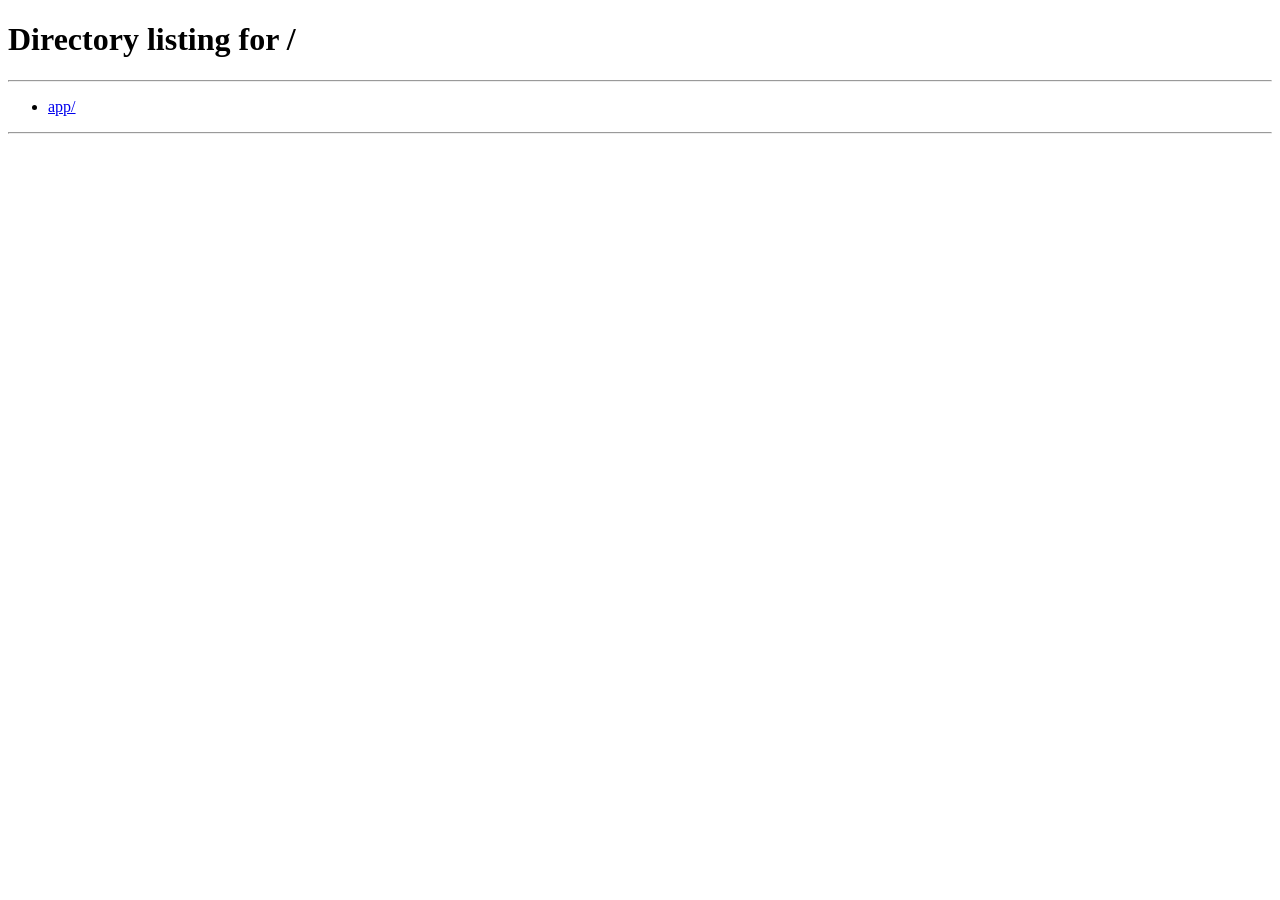
==== app/static/workspace.html @ 83dcb019 "Commit all-start" ====
<!DOCTYPE html>
<html lang="en">
<head>
    <meta charset="utf-8">
    <meta name="viewport" content="width=device-width, initial-scale=1">
    <title>Audiobook Studio — Workspace</title>
    <link rel="stylesheet" href="/static/css/main.css">
    <style>
        .heading-list { list-style: none; max-height: 55vh; overflow-y: auto; }
        .heading-item { padding: 10px 14px; border: var(--border); border-radius: var(--radius-sm); margin-bottom: 4px; cursor: pointer; display: flex; align-items: center; gap: var(--space-md); transition: background 0.1s; }
        .heading-item:hover { background: var(--bg-hover); }
        .heading-item.selected { background: var(--accent-soft); border-color: var(--accent); }
        .heading-item .h-idx { font-family: var(--font-mono); font-size: 0.75rem; color: var(--text-muted); min-width: 28px; }
        .heading-item .h-preview { font-size: 0.8rem; color: var(--text-muted); margin-left: auto; max-width: 300px; white-space: nowrap; overflow: hidden; text-overflow: ellipsis; }
        .symbol-item { display: flex; align-items: center; gap: var(--space-md); padding: 10px 14px; border-bottom: var(--border); }
        .symbol-char { font-size: 1.5rem; min-width: 40px; text-align: center; }
        .pron-context { font-family: var(--font-reading); font-size: 0.95rem; color: var(--text-secondary); line-height: 1.65; margin: var(--space-sm) 0; padding: var(--space-md); background: var(--bg-input); border-radius: var(--radius-sm); }
        .pron-context mark { background: var(--accent-soft); color: var(--accent); padding: 0 2px; border-radius: 2px; }
        .step-section { display: none; }
        .step-section.active { display: block; }

        /* Review layout */
        .review-layout { display: grid; grid-template-columns: 260px 1fr; grid-template-rows: auto 1fr; height: calc(100vh - 60px); }
        .review-nav { grid-row: 1 / -1; border-right: var(--border); overflow-y: auto; background: var(--bg-main); }
        .review-nav-header { padding: var(--space-md); border-bottom: var(--border); }
        .review-toolbar { grid-column: 2; padding: var(--space-sm) var(--space-lg); border-bottom: var(--border); background: var(--bg-main); display: flex; align-items: center; gap: var(--space-md); flex-wrap: wrap; }
        .review-body { grid-column: 2; overflow-y: auto; padding: var(--space-lg); }
        .review-text-panel { max-width: 740px; margin: 0 auto; }

        .chapter-nav-item { padding: 8px 14px; cursor: pointer; font-size: 0.85rem; border-bottom: var(--border); display: flex; justify-content: space-between; align-items: center; }
        .chapter-nav-item:hover { background: var(--bg-hover); }
        .chapter-nav-item.active { background: var(--accent-soft); color: var(--accent); }
        .chapter-nav-item .ch-stats { font-size: 0.72rem; color: var(--text-muted); display: flex; gap: 6px; }
        .filter-btn { padding: 4px 10px; border-radius: 20px; font-size: 0.78rem; background: var(--bg-elevated); border: var(--border); color: var(--text-secondary); cursor: pointer; }
        .filter-btn:hover,.filter-btn.active { background: var(--accent-soft); border-color: var(--accent); color: var(--accent); }

        /* Transport bar */
        .transport-bar { display: flex; align-items: center; gap: var(--space-sm); background: var(--bg-elevated); border: var(--border); border-radius: var(--radius-lg); padding: 6px var(--space-md); }
        .transport-bar .t-btn { background: none; border: none; color: var(--text-secondary); cursor: pointer; font-size: 1rem; padding: 4px 6px; border-radius: var(--radius-sm); }
        .transport-bar .t-btn:hover { color: var(--text-primary); }
        .transport-bar .t-btn.play-main { font-size: 1.3rem; color: var(--accent); }
        .transport-bar .t-seek { flex: 1; height: 28px; background: var(--bg-input); border-radius: var(--radius-sm); position: relative; cursor: pointer; overflow: hidden; min-width: 120px; }
        .transport-bar .t-seek .t-fill { position: absolute; top: 0; left: 0; height: 100%; background: var(--accent-soft); border-right: 2px solid var(--accent); transition: width 0.08s linear; pointer-events: none; }
        .transport-bar .t-time { font-family: var(--font-mono); font-size: 0.78rem; color: var(--text-muted); min-width: 42px; text-align: center; }
        .transport-bar .t-chunk-id { font-family: var(--font-mono); font-size: 0.72rem; color: var(--text-muted); min-width: 100px; text-align: center; }

        /* Review chunk blocks */
        .review-chunk-block { padding: var(--space-md) 0; border-bottom: 1px solid var(--bg-elevated); position: relative; cursor: pointer; border-radius: var(--radius-sm); transition: background 0.1s; }
        .review-chunk-block:hover { background: var(--bg-card); }
        .review-chunk-block.playing { background: var(--accent-soft); }
        .review-chunk-block .chunk-id-label { font-family: var(--font-mono); font-size: 0.7rem; color: var(--text-faint); position: absolute; right: 0; top: var(--space-sm); }
        .scene-break-marker { text-align: center; color: var(--text-faint); padding: var(--space-sm) 0; font-size: 0.8rem; letter-spacing: 0.3em; }

        /* Tagging */
        .tag-chat-box { max-height: 200px; overflow-y: auto; border: var(--border); border-radius: var(--radius-md); padding: var(--space-md); background: var(--bg-input); margin: var(--space-md) 0; }
        .tag-chat-msg { margin-bottom: var(--space-sm); font-size: 0.88rem; }
        .tag-chat-msg.user { color: var(--accent); }
        .tag-chat-msg.system { color: var(--text-secondary); }
        .tag-diff { display: grid; grid-template-columns: 1fr 1fr; gap: var(--space-md); margin: var(--space-md) 0; }
        .tag-diff-col { padding: var(--space-md); background: var(--bg-input); border-radius: var(--radius-sm); font-family: var(--font-reading); font-size: 0.9rem; line-height: 1.6; white-space: pre-wrap; }
        .tag-diff-col h4 { font-family: var(--font-body); font-size: 0.78rem; text-transform: uppercase; letter-spacing: 0.06em; color: var(--text-muted); margin-bottom: var(--space-sm); }

        /* Flag modal */
        .flag-option { display: inline-block; padding: 6px 14px; border-radius: 20px; border: var(--border); background: var(--bg-elevated); cursor: pointer; font-size: 0.85rem; color: var(--text-secondary); margin: 3px; }
        .flag-option:hover,.flag-option.selected { border-color: var(--accent); color: var(--accent); background: var(--accent-soft); }

        /* Thin horizontal scrollbar for Scan Words context cell */
        .word-context {
            scrollbar-width: thin; /* Firefox */
            scrollbar-color: rgba(0,0,0,0.18) transparent;
        }
        .word-context::-webkit-scrollbar {
            height: 6px;
        }
        .word-context::-webkit-scrollbar-thumb {
            background: rgba(0,0,0,0.18);
            border-radius: 3px;
        }
        .word-context::-webkit-scrollbar-track {
            background: transparent;
        }
    </style>
</head>
<body>
<div class="app-shell">
    <header class="app-header">
        <a href="/" class="logo">Audiobook <span>Studio</span></a>
        <div class="flex items-center gap-md">
            <span id="project-title" class="text-muted"></span>
            <a href="/" class="btn btn-ghost btn-small">← Projects</a>
            <button class="btn btn-ghost btn-small" onclick="openSettings()">⚙ Settings</button>
        </div>
    </header>
    <div class="app-body">
        <nav class="sidebar" id="main-sidebar">
            <p class="text-faint" style="font-size:0.75rem;margin-bottom:var(--space-md);text-transform:uppercase;letter-spacing:0.08em;">Pipeline Steps</p>
            <ul class="step-nav" id="step-nav">
                <li data-step="upload" onclick="goStep('upload')"><span class="step-dot"></span>Upload Manuscript</li>
                <li data-step="range" onclick="goStep('range')"><span class="step-dot"></span>Select Range</li>
                <li data-step="symbols" onclick="goStep('symbols')"><span class="step-dot"></span>Review Symbols</li>
                <li data-step="clean_chunk" onclick="goStep('clean_chunk')"><span class="step-dot"></span>Clean & Chunk</li>
                <li data-step="words" onclick="goStep('words')"><span class="step-dot"></span>Scan Words</li>
                <li data-step="pronunciation" onclick="goStep('pronunciation')"><span class="step-dot"></span>Pronunciation</li>
                <li data-step="tagging" onclick="goStep('tagging')"><span class="step-dot"></span>Emotion Tags</li>
                <li data-step="generate" onclick="goStep('generate')"><span class="step-dot"></span>Generate Audio</li>
                <li data-step="qa" onclick="goStep('qa')"><span class="step-dot"></span>QA Check</li>
                <li data-step="review" onclick="goStep('review')"><span class="step-dot"></span>Review & Fix</li>
                <li data-step="export" onclick="goStep('export')"><span class="step-dot"></span>Export</li>
            </ul>
        </nav>
        <div class="main-content" id="main-content">
            <section class="step-section" id="step-upload"><div class="center-content"><h2>Upload Manuscript</h2><p class="text-muted mt-sm mb-lg">Upload your .docx manuscript file.</p><div class="card" style="text-align:center;padding:var(--space-2xl);"><div id="upload-area" style="cursor:pointer" ondragover="event.preventDefault()" ondrop="handleDrop(event)" onclick="document.getElementById('file-input').click()"><p style="font-size:1.1rem;color:var(--text-secondary);">Drop your manuscript here or click to browse</p><p class="text-faint mt-sm" style="font-size:0.85rem;">Supports .docx files</p></div><input type="file" id="file-input" accept=".docx" style="display:none" onchange="uploadFile(this.files[0])"><div id="upload-status" class="mt-md"></div></div></div></section>

            <section class="step-section" id="step-range"><div class="center-content"><h2>Select Manuscript Range</h2><p class="text-muted mt-sm mb-lg">Choose where the narrated text starts and ends.</p><div class="flex gap-md mb-md"><div style="flex:1"><label class="text-faint" style="font-size:0.8rem;">Start</label><div id="range-start-label" class="mono" style="color:var(--accent);">—</div></div><div style="flex:1"><label class="text-faint" style="font-size:0.8rem;">End</label><div id="range-end-label" class="mono" style="color:var(--accent);">—</div></div></div><div class="card" style="padding:0;"><ul class="heading-list" id="heading-list"></ul></div><div class="mt-md flex justify-between"><p class="text-faint" style="font-size:0.8rem;">Click to set start, click again to set end.</p><button class="btn btn-primary" id="extract-btn" onclick="extractChapters()" disabled>Extract Chapters</button></div></div></section>

            <section class="step-section" id="step-symbols"><div class="center-content"><h2>Review Symbols</h2><p class="text-muted mt-sm mb-lg">Mark which symbols are scene breaks.</p><div class="card" style="padding:0;" id="symbol-list"></div><div class="mt-md flex justify-between"><button class="btn btn-secondary" onclick="goStep('clean_chunk')">Skip</button><button class="btn btn-primary" onclick="saveSymbols()">Confirm & Continue</button></div></div></section>

            <section class="step-section" id="step-clean_chunk"><div class="center-content"><h2>Clean & Chunk Text</h2><p class="text-muted mt-sm mb-lg">Normalize text and split into TTS-friendly chunks.</p><div class="card"><div class="form-group"><label>Max words per chunk</label><input type="number" id="max-words" value="150" min="50" max="500"></div><div class="form-group"><label>Min words per chunk</label><input type="number" id="min-words" value="30" min="10" max="100"></div><button class="btn btn-primary mt-md" onclick="cleanAndChunk()">Clean & Chunk</button><div id="chunk-status" class="mt-md"></div></div></div></section>

            <section class="step-section" id="step-words"><div class="center-content"><h2>Non-Standard Words</h2><p class="text-muted mt-sm mb-lg">Words not in the English dictionary.</p><div id="word-scan-status" class="mb-md"></div><div class="card" style="padding:0;max-height:55vh;overflow-y:auto;"><table class="data-table"><thead><tr><th>Word</th><th>Count</th><th>Context</th><th></th></tr></thead><tbody id="word-tbody"></tbody></table></div><div class="mt-lg"><h3>Add Standard Word Override</h3><p class="text-muted mt-sm mb-md" style="font-size:0.85rem;">Force a standard word to be pronounced differently.</p><div class="flex gap-sm"><input type="text" id="std-word" placeholder="Word" style="max-width:180px;"><input type="text" id="std-phonetic" placeholder="Pronunciation" style="max-width:180px;"><button class="btn btn-secondary" onclick="addStdOverride()">Add</button></div></div><div class="mt-lg flex justify-between"><div></div><button class="btn btn-primary" onclick="goStep('pronunciation')">Continue →</button></div></div></section>

            <section class="step-section" id="step-pronunciation"><div class="center-content"><h2>Pronunciation Testing</h2><p class="text-muted mt-sm mb-lg">Listen to each word in context, adjust spelling until it sounds right.</p><div id="pron-summary" class="mb-md"></div><div id="pron-progress" class="mb-md"></div><div id="pron-card-area"></div><div class="mt-md"><button class="btn btn-ghost btn-small" onclick="togglePronDict()">📖 View / Edit Full Dictionary</button></div><div id="pron-dict-view" class="hidden mt-md"></div><div class="mt-lg flex justify-between"><button class="btn btn-secondary" onclick="skipAllPron()">Skip Remaining</button><button class="btn btn-primary" onclick="goStep('tagging')">Continue →</button></div></div></section>

            <section class="step-section" id="step-tagging"><div class="center-content"><h2>Emotion Tags</h2><p class="text-muted mt-sm mb-lg">Insert expression tags via LLM.</p><div id="tagging-content"></div></div></section>

            <section class="step-section" id="step-generate"><div class="center-content"><h2>Generate Audio</h2><p class="text-muted mt-sm mb-lg">Generate TTS audio for all chunks.</p><div class="card"><div class="form-group"><label>Voice</label><select id="gen-voice"></select></div><div class="form-group"><label>Max retries</label><input type="number" id="gen-retries" value="3" min="1" max="10"></div><div class="flex gap-sm" style="margin-top:8px;margin-bottom:8px;"><button class="btn btn-primary" id="gen-start-btn" onclick="startGen()">Start</button><button class="btn btn-ghost" id="gen-pause-btn" onclick="pauseGen('generate')">Pause</button><button class="btn btn-ghost" id="gen-resume-btn" onclick="resumeGen('generate')">Continue</button><button class="btn btn-ghost" id="gen-stop-btn" onclick="stopGen('generate')">Stop</button></div><div style="border-top:var(--border);padding-top:10px;margin-top:8px;"><h4 style="margin:6px 0 8px 0">Quick Test</h4><div class="form-group"><label>Sample size</label><input type="number" id="gen-test-sample" value="5" min="1" max="200"></div><div class="form-group"><label>Max cycles</label><input type="number" id="gen-test-cycles" value="3" min="1" max="10"></div><div class="flex gap-sm"><button class="btn btn-secondary" onclick="startGenTest()">Run Test</button><div id="gen-test-progress" style="margin-left:8px"></div></div></div><div id="gen-progress" class="mt-md"></div></div></div></section>

            <section class="step-section" id="step-qa"><div class="center-content"><h2>Quality Check</h2><p class="text-muted mt-sm mb-lg">This step transcribes generated audio and computes a word-level similarity score against the original text. Chunks scoring below the threshold are marked as failures for review; adjust the threshold to control strictness.</p><div class="card"><div class="form-group"><label>Similarity threshold</label><input type="number" id="qa-threshold" value="0.85" min="0.5" max="1.0" step="0.05"></div><button class="btn btn-primary" onclick="startQA()">Run QA</button><div id="qa-progress" class="mt-md"></div></div></div></section>

            <section class="step-section" id="step-review">
                <div class="review-layout">
                    <div class="review-nav">
                        <div class="review-nav-header">
                            <div class="flex items-center justify-between mb-sm">
                                <select id="review-step-jump" onchange="goStep(this.value)" style="background:var(--bg-elevated);border:var(--border);color:var(--text-secondary);font-size:0.78rem;padding:4px 8px;border-radius:var(--radius-sm);cursor:pointer;">
                                    <option value="upload">Upload</option><option value="range">Range</option><option value="symbols">Symbols</option>
                                    <option value="clean_chunk">Clean</option><option value="words">Words</option><option value="pronunciation">Pronunciation</option>
                                    <option value="tagging">Tags</option><option value="generate">Generate</option><option value="qa">QA</option>
                                    <option value="review" selected>Review</option><option value="export">Export</option>
                                </select>
                                <span id="review-stats" class="text-faint" style="font-size:0.72rem;"></span>
                            </div>
                            <span style="font-size:0.78rem;text-transform:uppercase;letter-spacing:0.06em;color:var(--text-muted);">Chapters</span>
                        </div>
                        <div id="chapter-nav-list"></div>
                    </div>
                    <div class="review-toolbar">
                        <div class="transport-bar">
                            <button class="t-btn" onclick="player?.jumpToPrevScene()" title="Prev scene [">⏮</button>
                            <button class="t-btn" onclick="player?.prev()" title="Prev chunk ←">⏪</button>
                            <button class="t-btn play-main" id="transport-play" onclick="player?.togglePlay()" title="Space">▶</button>
                            <button class="t-btn" onclick="player?.next()" title="Next chunk →">⏩</button>
                            <button class="t-btn" onclick="player?.jumpToNextScene()" title="Next scene ]">⏭</button>
                            <div class="t-seek" id="transport-seek"><div class="t-fill" id="transport-fill"></div></div>
                            <span class="t-time" id="transport-time">0:00</span>
                            <span class="t-chunk-id" id="transport-chunk-id">—</span>
                        </div>
                        <div class="flex gap-sm" style="margin-left:auto;">
                            <button class="filter-btn active" onclick="setFilter('all',this)">All</button>
                            <button class="filter-btn" onclick="setFilter('flagged',this)">Flagged</button>
                            <button class="filter-btn" onclick="setFilter('qa_fail',this)">QA Fail</button>
                            <button class="filter-btn" onclick="setFilter('no_audio',this)">No Audio</button>
                        </div>
                    </div>
                    <div class="review-body"><div class="review-text-panel" id="review-text-panel"></div></div>
                </div>
            </section>

            <section class="step-section" id="step-export"><div class="center-content"><h2>Export</h2><p class="text-muted mt-sm mb-lg">Merge and export the final audiobook.</p><div class="card"><div class="form-group"><label>Scope</label><select id="export-scope"><option value="full">Full book</option><option value="chapter">Per chapter</option></select></div><button class="btn btn-primary" onclick="doExport()">Export</button><div id="export-status" class="mt-md"></div></div></div></section>
        </div>
    </div>
</div>

<!-- Flag Modal -->
<div class="modal-overlay" id="flag-modal"><div class="modal"><h2>Flag Issue</h2><p class="text-muted mb-md" id="flag-chunk-label"></p><div id="flag-options" class="mb-md"></div><div class="form-group"><label>Notes</label><textarea id="flag-notes" rows="2"></textarea></div><div class="form-group"><label>Word range (e.g. "12-15")</label><input type="text" id="flag-range"></div><div class="modal-actions"><button class="btn btn-secondary" onclick="closeModal('flag-modal')">Cancel</button><button class="btn btn-primary" onclick="submitFlag()">Flag</button></div></div></div>

<!-- Override Modal -->
<div class="modal-overlay" id="override-modal"><div class="modal"><h2>Location Pronunciation Override</h2><p class="text-muted mb-md">Override pronunciation for a word in this specific chunk only.</p><div class="form-group"><label>Word</label><input type="text" id="ov-word"></div><div class="form-group"><label>Pronunciation</label><input type="text" id="ov-phonetic"></div><input type="hidden" id="ov-chunk-id"><div class="modal-actions"><button class="btn btn-secondary" onclick="closeModal('override-modal')">Cancel</button><button class="btn btn-primary" onclick="submitOverride()">Save</button></div></div></div>

<!-- Settings Modal -->
<div class="modal-overlay" id="settings-modal"><div class="modal"><h2>Settings</h2><p class="text-muted mb-md">Edit application settings (JSON). Changes will be applied when saved.</p><textarea id="settings-json" rows="12" style="width:100%;font-family:var(--font-mono);font-size:0.85rem;padding:8px;box-sizing:border-box;"></textarea><div class="modal-actions"><button class="btn btn-secondary" onclick="closeModal('settings-modal')">Cancel</button><button class="btn btn-primary" onclick="saveSettings()">Save</button></div></div></div>

<!-- Debug banner and global error handlers (helps capture parse/runtime errors) -->
<div id="debug-banner" style="display:none;position:fixed;top:0;left:0;right:0;background:#ffdddd;color:#900;padding:8px;z-index:9999;font-family:var(--font-mono);font-size:0.9rem;">JS errors will appear here.</div>
<script>
window.addEventListener('error', function(e){
    try{
        var b = document.getElementById('debug-banner');
        if(b){ b.style.display='block'; b.textContent = 'JS Error: ' + (e.message || (e.error && e.error.message) || (e.filename? e.filename+":"+e.lineno : 'unknown')); }
    }catch(_){ }
    console.error('Captured JS error', e);
});
window.addEventListener('unhandledrejection', function(ev){
    try{
        var b = document.getElementById('debug-banner');
        var msg = (ev.reason && ev.reason.message) ? ev.reason.message : String(ev.reason);
        if(b){ b.style.display='block'; b.textContent = 'Unhandled Rejection: ' + msg; }
    }catch(_){ }
    console.error('UnhandledRejection', ev);
});
console.log('Debug banner installed');
</script>
<script src="/static/js/api.js"></script>
<script src="/static/js/player.js"></script>
<script>
const P = new URLSearchParams(window.location.search);
const SLUG = P.get('project');
if (!SLUG) window.location.href = '/';
let projectInfo, currentStep='upload', player=null, rvFilter='all', rvChapter=null;
// Shared controller and pending map for pronunciation card audio
let pronPlayerController = null;
let pronPendingRequests = new Map();
// Map of active poll timers for pronunciation cards (entryId -> timeoutId)
let pronCardPollers = new Map();

// Small helpers for highlighting the tested word in the Scan Words table
function escapeHtml(text){
    if(!text) return '';
    return text.replace(/&/g,'&amp;').replace(/</g,'&lt;').replace(/>/g,'&gt;').replace(/\"/g,'&quot;').replace(/'/g,'&#39;');
}

function highlightWordInContext(ctx, word){
    if(!ctx) return '';
    const esc = escapeHtml(ctx);
    if(!word) return esc;
    try{
        const safe = word.replace(/[.*+?^${}()|[\\]\\]/g, '\\$&');
        const re = new RegExp('\\b'+safe+'\\b','i');
        return esc.replace(re, m => '<strong>'+m+'</strong>');
    }catch(e){
        return esc;
    }
}

async function init(){
    try{
        projectInfo=await API.get(`/api/projects/${SLUG}`);
        document.getElementById('project-title').textContent=projectInfo.name;
        document.title=`${projectInfo.name} — Audiobook Studio`;
        const map={'new':'upload','source_selected':'range','extracted':'symbols','symbols_reviewed':'clean_chunk','cleaned':'clean_chunk','chunked':'words','words_scanned':'words','pron_built':'pronunciation','pron_tested':'tagging','tagged':'generate','test_generated':'generate','generated':'qa','qa_done':'review','reviewed':'export'};
        goStep(map[projectInfo.current_step]||'upload');
    }catch(e){showToast(e.message,'error');}
}
function goStep(s){
    currentStep=s;
    document.querySelectorAll('.step-nav li').forEach(l=>l.classList.toggle('active',l.dataset.step===s));
    document.querySelectorAll('.step-section').forEach(x=>x.classList.remove('active'));
    document.getElementById('step-'+s)?.classList.add('active');
    document.getElementById('main-sidebar').style.display=s==='review'?'none':'';
    loadStep(s);
}
async function loadStep(s){try{switch(s){
    case 'range':await loadHeadings();break;case 'symbols':await loadSymbols();break;
    case 'words':await loadWords();break;case 'pronunciation':await loadPron();break;
    case 'tagging':await loadTagging();break;case 'generate':await loadVoices();break;
    case 'review':await loadReview();break;
}}catch(e){showToast(e.message,'error');}}

/* ═══ Upload ═══ */
function handleDrop(e){e.preventDefault();uploadFile(e.dataTransfer.files[0]);}
async function uploadFile(f){if(!f)return;const s=document.getElementById('upload-status');s.innerHTML='<span class="text-muted">Uploading...</span>';try{await API.upload(`/api/projects/${SLUG}/upload`,f);s.innerHTML=`<span class="badge badge-success">${f.name}</span>`;showToast('Uploaded','success');setTimeout(()=>goStep('range'),600);}catch(e){s.innerHTML=`<span class="badge badge-error">${e.message}</span>`;}}

/* ═══ Range ═══ */
let headings=[],rS=null,rE=null;
async function loadHeadings(){headings=await API.get(`/api/pipeline/${SLUG}/headings`);renderH();}
function renderH(){const l=document.getElementById('heading-list');l.innerHTML='';for(const h of headings){l.appendChild(el('li',{class:'heading-item'+((rS!==null&&(rE===null?h.index===rS:h.index>=rS&&h.index<=rE))?' selected':''),onClick:()=>selH(h.index)},el('span',{class:'h-idx'},`#${h.index}`),el('span',{style:'font-weight:500'},h.title),el('span',{class:'h-preview'},h.preview||'')));}}
function selH(i){if(rS===null)rS=i;else if(rE===null){if(i<rS){rE=rS;rS=i;}else rE=i;}else{rS=i;rE=null;}document.getElementById('range-start-label').textContent=rS!==null?headings[rS]?.title:'—';document.getElementById('range-end-label').textContent=rE!==null?headings[rE]?.title:'—';document.getElementById('extract-btn').disabled=rS===null;renderH();}
async function extractChapters(){try{const r=await API.post(`/api/pipeline/${SLUG}/extract`,{start_chapter_idx:rS,end_chapter_idx:rE??rS});showToast(`${r.chapters} chapters`,'success');goStep('symbols');}catch(e){showToast(e.message,'error');}}

/* ═══ Symbols ═══ */
let symbols=[];
async function loadSymbols(){symbols=await API.get(`/api/pipeline/${SLUG}/symbols`);const c=document.getElementById('symbol-list');c.innerHTML='';if(!symbols.length){c.innerHTML='<div class="p-md text-muted">No non-standard symbols found.</div>';return;}for(const s of symbols){const cb=document.createElement('input');cb.type='checkbox';cb.dataset.id=s.id;cb.className='sb-check';if(s.is_scene_break)cb.checked=true;c.appendChild(el('div',{class:'symbol-item'},el('span',{class:'symbol-char'},s.symbol),el('div',{style:'flex:1'},el('div',{class:'text-muted',style:'font-size:0.85rem'},s.context_preview||'')),el('label',{class:'flex items-center gap-sm',style:'cursor:pointer'},cb,el('span',{style:'font-size:0.85rem'},'Scene break'))));}}
async function saveSymbols(){const d=[];document.querySelectorAll('.sb-check').forEach(cb=>d.push({symbol_id:+cb.dataset.id,is_scene_break:cb.checked}));await API.post(`/api/pipeline/${SLUG}/symbols`,d);showToast('Saved','success');goStep('clean_chunk');}

/* ═══ Clean & Chunk ═══ */
async function cleanAndChunk(){const s=document.getElementById('chunk-status');s.innerHTML='<span class="text-muted">Working...</span>';try{await API.post(`/api/pipeline/${SLUG}/clean`);const r=await API.post(`/api/pipeline/${SLUG}/chunk?max_words=${document.getElementById('max-words').value}&min_words=${document.getElementById('min-words').value}`);s.innerHTML=`<span class="badge badge-success">${r.chunks_created} chunks</span>`;setTimeout(()=>goStep('words'),600);}catch(e){s.innerHTML=`<span class="badge badge-error">${e.message}</span>`;}}

/* ═══ Words ═══ */
async function loadWords(){
    const s = document.getElementById('word-scan-status');
    s.innerHTML = '<span class="text-muted">Scanning...</span>';
    const w = await API.get(`/api/pipeline/${SLUG}/words`);
    s.innerHTML = `<span class="badge badge-info">${w.length} words</span> <button class="btn btn-ghost btn-small" onclick="rescanWords()" style="margin-left:8px;">↻ Rescan</button>`;
    const tb = document.getElementById('word-tbody');
    tb.innerHTML = '';
    for (const x of w.slice(0,250)) {
    const ctxTd = el('td',{class:'word-context', style:'font-size:0.82rem;color:var(--text-secondary);max-width:650px;overflow-x:auto;white-space:nowrap;'});
        ctxTd.innerHTML = highlightWordInContext(x.example_context||'', x.word);
        const row = el('tr',{id:`word-row-${x.id}`},
            el('td',{},el('span',{class:'mono'},x.word)),
            el('td',{class:'text-muted'},String(x.frequency||'')),
            ctxTd,
            el('td',{},el('button',{class:'btn btn-ghost btn-small',onClick:()=>openPronEntry(x.id),title:'Open pronunciation test'},'Open'),el('button',{class:'btn btn-ghost btn-small',onClick:()=>removeWord(x.id),title:'Mark as standard / remove'},'✕'))
        );
        tb.appendChild(row);
    }
}

async function rescanWords(){
    if(!confirm('Rescan will clear pending/skipped entries and re-detect. Approved entries are kept. Continue?')) return;
    const s = document.getElementById('word-scan-status');
    s.innerHTML = '<span class="text-muted">Rescanning...</span>';
    try{
        const w = await API.post(`/api/pipeline/${SLUG}/words/rescan`);
        s.innerHTML = `<span class="badge badge-success">${w.length} words found</span>`;
        const tb = document.getElementById('word-tbody');
        tb.innerHTML = '';
        for (const x of w.slice(0,250)) {
            const ctxTd = el('td',{class:'word-context', style:'font-size:0.82rem;color:var(--text-secondary);max-width:650px;overflow-x:auto;white-space:nowrap;'});
            ctxTd.innerHTML = highlightWordInContext(x.example_context||'', x.word);
            const row = el('tr',{id:`word-row-${x.id}`},
                el('td',{},el('span',{class:'mono'},x.word)),
                el('td',{class:'text-muted'},String(x.frequency||'')),
                ctxTd,
                el('td',{},el('button',{class:'btn btn-ghost btn-small',onClick:()=>openPronEntry(x.id),title:'Open pronunciation test'},'Open'),el('button',{class:'btn btn-ghost btn-small',onClick:()=>removeWord(x.id),title:'Remove'},'✕'))
            );
            tb.appendChild(row);
        }
    }catch(e){ s.innerHTML = `<span class="badge badge-error">${e.message}</span>`; }
}
async function addStdOverride(){const w=document.getElementById('std-word').value.trim(),p=document.getElementById('std-phonetic').value.trim();if(!w||!p){showToast('Fill both','error');return;}await API.post(`/api/pipeline/${SLUG}/pron/standard-override?word=${encodeURIComponent(w)}&phonetic=${encodeURIComponent(p)}`);showToast(`${w}→${p}`,'success');document.getElementById('std-word').value='';document.getElementById('std-phonetic').value='';}
async function removeWord(entryId){try{await API.del(`/api/pipeline/${SLUG}/pron/${entryId}`);document.getElementById(`word-row-${entryId}`)?.remove();showToast('Removed','success');}catch(e){showToast(e.message,'error');}}

// Open the Pronunciation test card for a specific word entry
async function openPronEntry(entryId){
    try{
        goStep('pronunciation');
        // Load all pron entries and focus the requested one
        pronE = await API.get(`/api/pipeline/${SLUG}/pron`);
        const idx = pronE.findIndex(e=>e.id===entryId);
        if(idx>=0){ pronI = idx; }
        else { showToast('Entry not found','error'); return; }
        updPronProg(); loadPronSummary(); renderPronCard(pronE[pronI]);
        try{ if(pronE.length && pronE[pronI].status==='pending') API.post(`/api/pipeline/${SLUG}/pron/prefill?current_entry_id=${pronE[pronI].id}`);}catch(_){ }
    }catch(e){ showToast(e.message,'error'); }
}

/* ═══ Pronunciation ═══ */
let pronE=[],pronI=0;
async function loadPron(){
    // Load all pronunciation entries but start at the first pending one
    pronE = await API.get(`/api/pipeline/${SLUG}/pron`);
    let firstPending = pronE.findIndex(e=>e.status==='pending');
    pronI = firstPending >= 0 ? firstPending : 0;
    updPronProg();
    loadPronSummary();
    if(pronE.length) renderPronCard(pronE[pronI]);
    else document.getElementById('pron-card-area').innerHTML = '<div class="card text-muted">All entries reviewed.</div>';
    try{ if(pronE.length && pronE[pronI].status==='pending') API.post(`/api/pipeline/${SLUG}/pron/prefill?current_entry_id=${pronE[pronI].id}`); }catch(_){ }
}
function updPronProg(){const t=pronE.length;document.getElementById('pron-progress').innerHTML=t?`<div class="flex justify-between text-muted mb-sm" style="font-size:0.85rem"><span>${pronI+1}/${t}</span><span>${Math.round(pronI/t*100)}%</span></div>`+renderProgressBar(pronI,t).outerHTML:'';}
async function renderPronCard(e){
    const a=document.getElementById('pron-card-area');
    a.innerHTML='';
    // Clear any existing poller for this entry (avoid duplicate timers)
    try{ if(pronCardPollers.has(e.id)){ clearTimeout(pronCardPollers.get(e.id)); pronCardPollers.delete(e.id); } }catch(_){ }
    const w=e.word||'';
    const ctx=e.example_context||'';
    const hl=ctx.replace(new RegExp(`\\b${w}\\b`,'gi'),`<mark>${w}</mark>`);
    let sugs=[];
    try{ sugs=await API.get(`/api/pipeline/${SLUG}/pron/${e.id}/suggestions`); }catch(_){ }

    const card=el('div',{class:'card',style:'padding:var(--space-lg)'},
        el('div',{class:'flex justify-between items-center'},
            el('div',{},el('span',{style:'font-family:var(--font-reading);font-size:1.4rem'},w),el('span',{class:'badge badge-info',style:'margin-left:12px'},`${e.frequency}×`)),
            el('div',{class:'flex gap-sm'},
                el('button',{class:'btn btn-ghost btn-small',onClick:()=>pronPrev()},'◀ Prev'),
                el('button',{class:'btn btn-ghost btn-small',onClick:()=>pronNext()},'Next ▶'),
                el('button',{class:'btn btn-ghost btn-small',onClick:()=>pronAct('skip')},'Skip'),
                el('button',{class:'btn btn-secondary btn-small',onClick:()=>pronAct('ok')},'Sounds Fine')
            )
    ));

    const cx=el('div',{class:'pron-context'});
    cx.innerHTML=hl;
    card.appendChild(cx);

    // Buttons: Regenerate (uses buffer / API), Choose — original is shown as a variation below
    const inputEl = el('input',{type:'text',id:'pron-input',value:e.phonetic||w,style:'max-width:240px;'});
    const playBtn = el('button',{class:'btn btn-primary btn-small',onClick:(ev)=>testPr(e, ev.currentTarget)},'Generate');
    const chooseBtn = el('button',{class:'btn btn-secondary btn-small',onClick:()=>choosePr(e)},'✓ Choose');
    card.appendChild(el('div',{class:'flex gap-sm items-center mt-md'},inputEl, playBtn, chooseBtn));

    if(sugs.length){
        card.appendChild(el('div',{class:'text-faint mt-sm',style:'font-size:0.78rem'},'Click to apply:'));
        const r=el('div',{class:'chip-row mt-sm'});
        for(const s of sugs) r.appendChild(el('span',{class:'chip',title:s.rule,onClick:()=>{document.getElementById('pron-input').value=(document.getElementById('pron-input').value||w).replace(s.original_segment,s.suggested_replacement);}},`${s.original_segment}→${s.suggested_replacement}`));
        card.appendChild(r);
    }

    const pl=renderAudioPlayer();
    pl.style.marginTop='var(--space-md)';
    pl.id='pron-player';
    card.appendChild(pl);

    // Ensure a single controller for this card and create it now so
    // subsequent UI (previous attempts) can load into it immediately.
    try{ pronPlayerController?.destroy(); }catch(_){ }
    pronPlayerController = new AudioPlayerController(pl);

    // `displayAtts` may be referenced outside the try-block below (polling),
    // so declare it in the outer scope to avoid "not defined" errors.
    let displayAtts = [];

    try{
        const atts=await API.get(`/api/pipeline/${SLUG}/pron/${e.id}/attempts`);
        displayAtts = atts || [];

        // If DB has no attempts, probe for existing files on disk and expose them as chips
        if((!displayAtts || displayAtts.length===0)){
            const found = [];
            const prefillUrl = `/api/audio/${SLUG}/test_clips/pron_${e.id}_prefill.wav`;
            try{ const h = await fetch(prefillUrl, {method:'HEAD'}); if(h.ok) found.push({id:'prefill',phonetic_used:e.phonetic||e.word,audio_url:prefillUrl,chosen:false}); }catch(_){ }
            const origUrl = `/api/audio/${SLUG}/test_clips/pron_${e.id}_original.wav`;
            try{ const h = await fetch(origUrl, {method:'HEAD'}); if(h.ok) found.push({id:'orig',phonetic_used:e.phonetic||e.word,audio_url:origUrl,chosen:false}); }catch(_){ }
            for(let i=1;i<=5;i++){
                const url = `/api/audio/${SLUG}/test_clips/pron_${e.id}_v${String(i).padStart(2,'0')}.wav`;
                try{ const h = await fetch(url, {method:'HEAD'}); if(h.ok) found.push({id:`v${i}`,phonetic_used:`v${String(i).padStart(2,'0')}`,audio_url:url,chosen:false}); }catch(_){ }
            }
            if(found.length) displayAtts = found;
        } else {
            // Also probe and append any on-disk files that DB may have missed
            const extra = [];
            const prefillUrl = `/api/audio/${SLUG}/test_clips/pron_${e.id}_prefill.wav`;
            try{ const h = await fetch(prefillUrl, {method:'HEAD'}); if(h.ok && !displayAtts.find(a=>a.audio_url===prefillUrl)) extra.push({id:'prefill',phonetic_used:e.phonetic||e.word,audio_url:prefillUrl,chosen:false}); }catch(_){ }
            const origUrl = `/api/audio/${SLUG}/test_clips/pron_${e.id}_original.wav`;
            try{ const h = await fetch(origUrl, {method:'HEAD'}); if(h.ok && !displayAtts.find(a=>a.audio_url===origUrl)) extra.push({id:'orig',phonetic_used:e.phonetic||e.word,audio_url:origUrl,chosen:false}); }catch(_){ }
            for(let i=1;i<=5;i++){
                const url = `/api/audio/${SLUG}/test_clips/pron_${e.id}_v${String(i).padStart(2,'0')}.wav`;
                try{ const h = await fetch(url, {method:'HEAD'}); if(h.ok && !displayAtts.find(a=>a.audio_url===url)) extra.push({id:`v${i}`,phonetic_used:`v${String(i).padStart(2,'0')}`,audio_url:url,chosen:false}); }catch(_){ }
            }
            if(extra.length) displayAtts = displayAtts.concat(extra);
        }

        if(displayAtts.length){
            card.appendChild(el('div',{class:'text-faint mt-md',style:'font-size:0.78rem'},'Variations:'));
            const r=el('div',{class:'chip-row mt-sm'});

            // Pick default variation: chosen one if present, otherwise last
            let defaultAtt = displayAtts.find(a=>a.chosen) || displayAtts[displayAtts.length-1];

            for(const a2 of displayAtts){
                const chipBtn = el('span',{class:'chip'+(a2.id===defaultAtt.id? ' active':''),title:a2.phonetic_used||a2.id},a2.phonetic_used||a2.id);
                chipBtn.addEventListener('click', ()=>{
                    try{ document.getElementById('pron-input').value = a2.phonetic_used||''; }catch(_){ }
                    // update active state
                    r.querySelectorAll('.chip').forEach(c=>c.classList.remove('active'));
                    chipBtn.classList.add('active');
                    try{
                        if(!pronPlayerController) pronPlayerController = new AudioPlayerController(document.getElementById('pron-player'));
                        pronPlayerController.load(a2.audio_url);
                        // reset play button to ready state (do not autoplay)
                        pronPlayerController.playBtn.textContent = '▶';
                    }catch(_){ console.warn('Failed to load variation audio', a2); }
                });

                const delBtn = el('button',{class:'btn btn-ghost btn-small',title:'Delete variation', onClick: async (ev)=>{ ev.stopPropagation(); if(!confirm('Delete this variation?')) return; try{ const aid = a2.id; if(aid===undefined||aid===null){ showToast('Cannot delete this variation','error'); return; } const isNumeric = (typeof aid==='number') || (/^[0-9]+$/.test(String(aid))); if(!isNumeric){ showToast('Only DB-tracked variations can be deleted from the UI','info'); return; } await API.del(`/api/pipeline/${SLUG}/pron/${e.id}/attempt/${encodeURIComponent(aid)}`); showToast('Deleted','success'); await renderPronCard(e); }catch(err){ showToast(err.message,'error'); } }}, '✕');

                const wrapper = el('span',{style:'display:inline-flex;align-items:center;gap:6px'}, chipBtn, delBtn);
                r.appendChild(wrapper);
            }

            // Load default variation into player (ready to play)
            try{
                if(!pronPlayerController) pronPlayerController = new AudioPlayerController(document.getElementById('pron-player'));
                if(defaultAtt && defaultAtt.audio_url) pronPlayerController.load(defaultAtt.audio_url);
            }catch(_){ }

            card.appendChild(r);
        }
    }catch(_){ }

    // If no variations found yet, poll briefly for a prefill or new attempt
    if(!(displayAtts && displayAtts.length)){
        try{
            let tries = 0; const maxTries = 8;
            const poll = async ()=>{
                tries++;
                try{
                    const at2 = await API.get(`/api/pipeline/${SLUG}/pron/${e.id}/attempts`);
                    if(at2 && at2.length){ await renderPronCard(e); return; }
                    const prefillUrl = `/api/audio/${SLUG}/test_clips/pron_${e.id}_prefill.wav`;
                    try{ const h = await fetch(prefillUrl, {method:'HEAD'}); if(h.ok){ await renderPronCard(e); return; } }catch(_){ }
                }catch(_){ }
                if(tries < maxTries){ const t = setTimeout(poll, 1000); pronCardPollers.set(e.id, t); }
                else { pronCardPollers.delete(e.id); }
            };
            poll();
        }catch(_){ }
    }

    a.appendChild(card);
}
async function playOrig(e, btn){
    try{
        // Prevent duplicate clicks
        if(pronPendingRequests.get(e.id)){
            showToast('Playback pending','info');
            return;
        }
        btn.disabled = true;
        // Prefer playing an existing original file if present
        const origUrl = `/api/audio/${SLUG}/test_clips/pron_${e.id}_original.wav`;
        let exists = false;
        try{ const h = await fetch(origUrl, { method: 'HEAD' }); if(h.ok) exists = true; }catch(_){ exists = false; }

        if(exists){
            if(!pronPlayerController) pronPlayerController = new AudioPlayerController(document.getElementById('pron-player'));
            pronPlayerController.load(origUrl);
            await pronPlayerController.audio.play();
            pronPlayerController.playBtn.textContent='⏸';
        }else{
            const r = await API.post(`/api/pipeline/${SLUG}/pron/${e.id}/test-original`);
            if(!pronPlayerController) pronPlayerController = new AudioPlayerController(document.getElementById('pron-player'));
            pronPlayerController.load(r.audio_url);
            await pronPlayerController.audio.play();
            pronPlayerController.playBtn.textContent='⏸';
        }
    }catch(x){showToast(x.message,'error');}
    finally{ try{btn.disabled = false;}catch(_){} }
}

async function testPr(e, btn){
    const ph=document.getElementById('pron-input').value.trim();
    if(!ph) return;
    // Avoid multiple simultaneous generation requests for same entry
    if(pronPendingRequests.get(e.id)){
        showToast('Generation already pending','info');
        return;
    }
    pronPendingRequests.set(e.id, true);
    const origLabel = btn.textContent;
    btn.disabled = true;
    btn.textContent = '⏳';
    try{
        const r = await API.post(`/api/pipeline/${SLUG}/pron/${e.id}/test`,{entry_id:e.id,phonetic:ph});
        if(!pronPlayerController) pronPlayerController = new AudioPlayerController(document.getElementById('pron-player'));
        pronPlayerController.load(r.audio_url);
        await pronPlayerController.audio.play();
        pronPlayerController.playBtn.textContent='⏸';
        // Refresh the card to show the new attempt in the list of attempts
        try{ await renderPronCard(e); }catch(_){ }
    }catch(x){
        showToast(x.message,'error');
    }finally{
        pronPendingRequests.delete(e.id);
        btn.disabled = false;
        btn.textContent = origLabel;
    }
}
async function choosePr(e){const ph=document.getElementById('pron-input').value.trim();await API.post(`/api/pipeline/${SLUG}/pron/${e.id}/update`,{entry_id:e.id,phonetic:ph||null,status:'approved'});showToast(`${e.word}→${ph}`,'success');pronNext();}
async function pronAct(a){const e=pronE[pronI];if(a==='skip')await API.post(`/api/pipeline/${SLUG}/pron/${e.id}/update`,{entry_id:e.id,status:'skipped'});else await API.post(`/api/pipeline/${SLUG}/pron/${e.id}/update`,{entry_id:e.id,phonetic:null,status:'approved'});pronNext();}
function pronNext(){pronI++;updPronProg();loadPronSummary();if(pronI<pronE.length){renderPronCard(pronE[pronI]);try{API.post(`/api/pipeline/${SLUG}/pron/prefill?current_entry_id=${pronE[pronI].id}`);}catch(_){}}else document.getElementById('pron-card-area').innerHTML='<div class="card text-muted">All done!</div>';}
function pronPrev(){
    if(pronI<=0) return;
    pronI--;
    updPronProg();
    loadPronSummary();
    renderPronCard(pronE[pronI]);
    try{ if(pronE[pronI].status==='pending') API.post(`/api/pipeline/${SLUG}/pron/prefill?current_entry_id=${pronE[pronI].id}`); }catch(_){ }
}
async function skipAllPron(){await API.post(`/api/pipeline/${SLUG}/pron/skip-all`);showToast('Skipped','success');goStep('tagging');}

async function loadPronSummary(){
    try{
        const all=await API.get(`/api/pipeline/${SLUG}/pron`);
        const approved=all.filter(e=>e.status==='approved');
        const skipped=all.filter(e=>e.status==='skipped');
        const pending=all.filter(e=>e.status==='pending');
        const withPhonetic=approved.filter(e=>e.phonetic);
        document.getElementById('pron-summary').innerHTML=`<div class="card" style="padding:var(--space-md);display:flex;gap:var(--space-lg);flex-wrap:wrap;font-size:0.85rem;">
            <span><strong>${all.length}</strong> total</span>
            <span style="color:var(--success)">✓ ${approved.length} approved</span>
            <span style="color:var(--text-muted)">⊘ ${skipped.length} skipped</span>
            <span style="color:var(--accent)">${pending.length} pending</span>
            <span style="color:var(--info)">${withPhonetic.length} with pronunciation override</span>
        </div>`;
    }catch(_){}
}

async function togglePronDict(){
    const view=document.getElementById('pron-dict-view');
    if(!view.classList.contains('hidden')){view.classList.add('hidden');return;}
    view.classList.remove('hidden');
    view.innerHTML='<span class="text-muted">Loading dictionary...</span>';
    try{
        const all=await API.get(`/api/pipeline/${SLUG}/pron`);
        const tbl=document.createElement('table');tbl.className='data-table';
        tbl.innerHTML='<thead><tr><th>Word</th><th>Pronunciation (click to edit)</th><th>Status</th><th>Frequency</th><th></th></tr></thead>';
        const tb=document.createElement('tbody');tbl.appendChild(tb);
        for(const e of all){
            const tr=document.createElement('tr');tr.id=`pron-dict-row-${e.id}`;
            const statusCls=e.status==='approved'?'badge-success':e.status==='skipped'?'badge-warning':'badge-info';
            // Word
            const td1=document.createElement('td');td1.className='mono';td1.textContent=e.word;tr.appendChild(td1);
            // Phonetic (editable)
            const td2=document.createElement('td');
            const ph=document.createElement('input');ph.type='text';ph.value=e.phonetic||'';ph.placeholder='— (sounds fine as-is)';
            ph.style.cssText='background:transparent;border:1px dashed var(--text-faint);padding:2px 6px;min-width:140px;color:var(--text-primary);font-family:var(--font-mono);font-size:0.85rem;';
            ph.onblur=async()=>{
                const newVal=ph.value.trim();
                if(newVal===(e.phonetic||''))return;
                try{
                    await API.post(`/api/pipeline/${SLUG}/pron/${e.id}/update`,{entry_id:e.id,phonetic:newVal||null,status:'approved'});
                    e.phonetic=newVal||null;
                    showToast(`Saved: ${e.word}${newVal?' → '+newVal:' (no override)'}`,'success');
                    loadPronSummary();
                }catch(err){showToast(err.message,'error');ph.value=e.phonetic||'';}
            };
            ph.onkeydown=(ev)=>{if(ev.key==='Enter')ph.blur();if(ev.key==='Escape'){ph.value=e.phonetic||'';ph.blur();}};
            td2.appendChild(ph);tr.appendChild(td2);
            // Status
            const td3=document.createElement('td');td3.innerHTML=`<span class="badge ${statusCls}">${e.status}</span>`;tr.appendChild(td3);
            // Freq
            const td4=document.createElement('td');td4.className='text-muted';td4.textContent=e.frequency+'×';tr.appendChild(td4);
            // Remove
            const td5=document.createElement('td');
            const btn=document.createElement('button');btn.className='btn btn-ghost btn-small';btn.textContent='✕';btn.onclick=()=>removePronEntry(e.id);
            td5.appendChild(btn);tr.appendChild(td5);
            tb.appendChild(tr);
        }
        view.innerHTML='';view.appendChild(tbl);
    }catch(e){view.innerHTML=`<span class="badge badge-error">${e.message}</span>`;}
}

async function removePronEntry(entryId){
    try{await API.del(`/api/pipeline/${SLUG}/pron/${entryId}`);document.getElementById(`pron-dict-row-${entryId}`)?.remove();showToast('Removed','success');loadPronSummary();}catch(e){showToast(e.message,'error');}
}

/* ═══ Tagging ═══ */
async function loadTagging(){
    const c=document.getElementById('tagging-content');c.innerHTML='';
    try{
        const tags=await API.get(`/api/pipeline/${SLUG}/tagging/available-tags`);
        const pd=await API.get(`/api/pipeline/${SLUG}/tagging/default-prompt`);
        if(!tags.length){c.innerHTML='<div class="card text-muted">No tags supported by current TTS. <button class="btn btn-primary mt-md" onclick="goStep(\'generate\')">Skip</button></div>';return;}
        const tagChips=el('div',{class:'chip-row mb-md'});for(const t of tags)tagChips.appendChild(el('span',{class:'chip',title:t.example},t.tag+' '+t.description));
        c.appendChild(el('div',{class:'card mb-md'},el('h3',{class:'mb-sm'},'Available Tags'),tagChips));
        c.appendChild(el('div',{class:'card mb-md'},
            el('h3',{class:'mb-sm'},'Tagging Prompt'),
            el('textarea',{id:'tag-prompt',rows:'6',style:'font-family:var(--font-mono);font-size:0.82rem;',value:pd.prompt}),
            el('div',{class:'tag-chat-box',id:'tag-chat'}),
            el('div',{class:'flex gap-sm mt-md'},el('input',{type:'text',id:'tag-input',placeholder:'Ask LLM to adjust prompt...',style:'flex:1;',onKeydown:(e)=>{if(e.key==='Enter')tagChat();}}),el('button',{class:'btn btn-secondary',onClick:tagChat},'Send')),
            el('div',{class:'flex gap-sm mt-md'},el('button',{class:'btn btn-secondary',onClick:testTag},'Test on Samples'),el('button',{class:'btn btn-primary',onClick:applyTag},'Apply to All'))));
        document.getElementById('tag-prompt').value=pd.prompt;
        c.appendChild(el('div',{id:'tag-results'}));
    }catch(e){c.innerHTML=`<div class="card text-muted">${e.message} <button class="btn btn-primary mt-md" onclick="goStep('generate')">Skip</button></div>`;}
}
async function tagChat(){const inp=document.getElementById('tag-input'),msg=inp.value.trim();if(!msg)return;inp.value='';const box=document.getElementById('tag-chat');box.appendChild(el('div',{class:'tag-chat-msg user'},'You: '+msg));box.scrollTop=9999;try{const r=await API.post(`/api/pipeline/${SLUG}/tagging/chat`,{message:msg,system_prompt:document.getElementById('tag-prompt').value});document.getElementById('tag-prompt').value=r.updated_prompt;box.appendChild(el('div',{class:'tag-chat-msg system'},'Prompt updated. Review and test.'));box.scrollTop=9999;}catch(e){box.appendChild(el('div',{class:'tag-chat-msg system'},'Error: '+e.message));}}
async function testTag(){const area=document.getElementById('tag-results');area.innerHTML='<span class="text-muted">Testing...</span>';try{const r=await API.post(`/api/pipeline/${SLUG}/tagging/test`,{system_prompt:document.getElementById('tag-prompt').value});area.innerHTML='';for(const x of r){area.appendChild(el('div',{class:'card mb-md'},el('div',{class:'mono text-faint',style:'font-size:0.75rem;margin-bottom:8px'},x.chunk_id),el('div',{class:'tag-diff'},el('div',{class:'tag-diff-col'},el('h4',{},'Original'),document.createTextNode(x.original)),el('div',{class:'tag-diff-col'},el('h4',{},'Tagged'),document.createTextNode(x.tagged)))));}}catch(e){area.innerHTML=`<span class="badge badge-error">${e.message}</span>`;}}
async function applyTag(){try{await API.post(`/api/pipeline/${SLUG}/tagging/apply`,{system_prompt:document.getElementById('tag-prompt').value});const area=document.getElementById('tag-results');await API.pollTask(SLUG,'tagging',d=>{area.innerHTML=d.status==='done'?'<span class="badge badge-success">Done</span>':`<span class="text-muted">${d.current||0}/${d.total||'?'}</span>`;});showToast('Tagged','success');}catch(e){showToast(e.message,'error');}}

/* ═══ Generate ═══ */
async function loadVoices(){
    try{
        const v = await API.get('/api/settings/tts/voices');
        const s = document.getElementById('gen-voice');
        s.innerHTML = '';
        for(const x of v) s.appendChild(el('option',{value:x.id},`${x.name} — ${x.description}`));
        // Use project-saved voice if available, otherwise app default
        try{
            const pvoice = projectInfo?.voice || '';
            if(pvoice) s.value = pvoice;
            else {
                const st = await API.get('/api/settings');
                s.value = st.engine.tts_config.default_voice || (s.options[0] && s.options[0].value) || '';
            }
        }catch(_){ }
    }catch(_){ }
}

async function startGen(){
    const p = document.getElementById('gen-progress');
    const btn = document.getElementById('gen-start-btn');
    btn.disabled = true;
    const voice = document.getElementById('gen-voice').value;
    try{
        // reflect selection in UI immediately
        projectInfo = projectInfo || {};
        projectInfo.voice = voice;

        await API.post(`/api/pipeline/${SLUG}/generate`,{voice: voice, max_retries:+document.getElementById('gen-retries').value});
        await API.pollTask(SLUG,'generate', d => {
            const pct = d.total ? Math.round(d.current/d.total*100) : 0;
            p.innerHTML = `<div class="flex justify-between text-muted mb-sm" style="font-size:0.85rem"><span>${d.current||0}/${d.total||'?'}</span><span>${pct}%</span></div>` + renderProgressBar(d.current||0,d.total||1).outerHTML;
            if(d.last_result) p.innerHTML += `<div class="text-faint mt-sm" style="font-size:0.85rem">Last: ${d.last_result.chunk_id || ''} ${d.last_result.status||''}</div>`;
            if(d.status === 'done') p.innerHTML += `<div class="mt-md"><span class="badge badge-success">${d.ok||0} ok</span> <span class="badge badge-error">${d.errors||0} err</span></div>`;
        });
        showToast('Done','success');
    }catch(e){
        p.innerHTML = `<span class="badge badge-error">${e.message}</span>`;
    }
    btn.disabled = false;
}

async function pauseGen(taskName='generate'){
    try{await API.post(`/api/pipeline/${SLUG}/task/${taskName}/pause`);showToast('Paused','info');}catch(e){showToast(e.message,'error');}
}

async function resumeGen(taskName='generate'){
    try{await API.post(`/api/pipeline/${SLUG}/task/${taskName}/resume`);showToast('Resumed','success');}catch(e){showToast(e.message,'error');}
}

async function stopGen(taskName='generate'){
    if(!confirm('Stop the task? This will request a graceful stop.')) return;
    try{await API.post(`/api/pipeline/${SLUG}/task/${taskName}/stop`);showToast('Stop requested','info');}catch(e){showToast(e.message,'error');}
}

async function startGenTest(){
    const p = document.getElementById('gen-test-progress');
    p.innerHTML = '<span class="text-muted">Starting test...</span>';
    const voice = document.getElementById('gen-voice').value;
    const sample = +document.getElementById('gen-test-sample').value || 5;
    const cycles = +document.getElementById('gen-test-cycles').value || 3;
    try{
        await API.post(`/api/pipeline/${SLUG}/generate_test`,{voice:voice,sample_size:sample,max_cycles:cycles});
        await API.pollTask(SLUG,'generate_test', d => {
            let html = '';
            if(d.phase) html += `<div class="text-faint">Phase: ${d.phase} — cycle ${d.cycle||''}</div>`;
            if(d.current !== undefined) html += `<div style="font-size:0.9rem">${d.current}/${d.total}</div>`;
            if(d.passed !== undefined || d.failed !== undefined) html += `<div class="mt-sm"><span class="badge badge-success">${d.passed||0} pass</span> <span class="badge badge-error" style="margin-left:8px">${d.failed||0} fail</span></div>`;
            if(d.status==='done'){
                html += `<div class="mt-sm"><strong>Cycles:</strong></div>`;
                for(const c of d.cycles||[]) html += `<div class="text-faint" style="font-size:0.9rem">Cycle ${c.cycle}: ${c.passed}/${c.total} pass</div>`;
            }
            p.innerHTML = html;
        });
        showToast('Test complete','success');
    }catch(e){ p.innerHTML = `<span class="badge badge-error">${e.message}</span>`; }
}

/* ═══ QA ═══ */
async function startQA(){
    const p = document.getElementById('qa-progress');
    try{
        await API.post(`/api/pipeline/${SLUG}/qa`,{min_similarity:+document.getElementById('qa-threshold').value});
        await API.pollTask(SLUG,'qa', d => {
            const pct = d.total ? Math.round(d.current/d.total*100) : 0;
            let html = `<div class="flex justify-between text-muted mb-sm" style="font-size:0.85rem"><span>${d.current||0}/${d.total||'?'}</span><span>${pct}%</span></div>` + renderProgressBar(d.current||0,d.total||1).outerHTML;
            if(d.last_result) html += `<div class="text-faint mt-sm" style="font-size:0.85rem">Last: ${d.last_result.chunk_id||''} — ${d.last_result.qa_status||''} (${d.last_result.score||''})</div>`;
            if(d.status === 'done') html += `<div class="mt-md"><span class="badge badge-success">${d.passed||0} pass</span> <span class="badge badge-error" style="margin-left:8px">${d.failed||0} fail</span></div>`;
            p.innerHTML = html;
        });
        showToast('QA done','success');
    }catch(e){ p.innerHTML = `<span class="badge badge-error">${e.message}</span>`; }
}

/* ═══ Review ═══ */
async function loadReview(){
    if(player)player.destroy();
    player=new ContinuousPlayer({slug:SLUG,onChunkChange:(i,c)=>{
        document.querySelectorAll('.review-chunk-block').forEach(b=>b.classList.remove('playing'));
        const bl=document.querySelector(`.review-chunk-block[data-cid="${c.id}"]`);
        if(bl){bl.classList.add('playing');bl.scrollIntoView({behavior:'smooth',block:'center'});}
        document.getElementById('transport-chunk-id').textContent=c.id;
    },onStateChange:(st)=>{
        document.getElementById('transport-play').textContent=st==='playing'?'⏸':'▶';
        document.getElementById('transport-fill').style.width=(player.progress*100)+'%';
        const fmt=s=>`${Math.floor(s/60)}:${Math.floor(s%60).toString().padStart(2,'0')}`;
        document.getElementById('transport-time').textContent=player.duration?`${fmt(player.currentTime)}/${fmt(player.duration)}`:'0:00';
    }});
    await player.init();
    // Chapter nav
    const nav=document.getElementById('chapter-nav-list');nav.innerHTML='';
    nav.appendChild(el('div',{class:'chapter-nav-item'+(rvChapter===null?' active':''),onClick:()=>{rvChapter=null;renderRvChunks();nav.querySelectorAll('.chapter-nav-item').forEach((x,i)=>x.classList.toggle('active',i===0));}},el('span',{},'All'),el('div',{class:'ch-stats'},el('span',{},`${player.chunks.length} chunks`))));
    for(const ch of player.chapters){nav.appendChild(el('div',{class:'chapter-nav-item',onClick:(e)=>{rvChapter=ch.idx;renderRvChunks();nav.querySelectorAll('.chapter-nav-item').forEach(x=>x.classList.remove('active'));e.currentTarget.classList.add('active');}},el('span',{},ch.title||`Ch ${ch.idx}`),el('div',{class:'ch-stats'},el('span',{},`${ch.total_chunks}`),ch.flagged?el('span',{style:'color:var(--error)'},`${ch.flagged}⚑`):null)));}
    document.getElementById('review-stats').textContent=`${player.playableChunks.length}/${player.chunks.length}`;
    renderRvChunks();
    document.getElementById('transport-seek').onclick=e=>{const r=e.currentTarget.getBoundingClientRect();player.seek((e.clientX-r.left)/r.width);};
}
function renderRvChunks(){
    const p=document.getElementById('review-text-panel');p.innerHTML='';
    let chunks=player.getChunksByFilter(rvFilter);
    if(rvChapter!==null){const pfx=`ch${String(rvChapter).padStart(3,'0')}`;chunks=chunks.filter(c=>c.id?.startsWith(pfx));}
    if(!chunks.length){p.innerHTML='<p class="text-muted">No chunks match filter.</p>';return;}
    for(const c of chunks){
        const bl=el('div',{class:'review-chunk-block','data-cid':c.id,onClick:e=>{if(e.target.tagName!=='BUTTON')player.jumpToChunk(c.id);}});
        bl.appendChild(el('span',{class:'chunk-id-label'},c.id));
        const tx=el('div',{class:'reading-text',style:'padding-right:100px;'});tx.textContent=c.original_text||'';bl.appendChild(tx);
        const row=el('div',{class:'flex items-center gap-sm mt-sm'});
        if(c.has_audio){if(c.qa?.status==='pass')row.appendChild(el('span',{class:'badge badge-success'},'pass'));else if(c.qa?.status==='fail')row.appendChild(el('span',{class:'badge badge-error'},'fail'));else row.appendChild(el('span',{class:'badge badge-info'},'audio'));}else row.appendChild(el('span',{class:'badge badge-warning'},'pending'));
        if(c.flags?.length)for(const f of c.flags)row.appendChild(el('span',{class:'badge badge-error'},f.flag_type));
        row.appendChild(el('div',{style:'margin-left:auto;display:flex;gap:4px;'},el('button',{class:'btn btn-ghost btn-small',onClick:()=>openFlag(c.id)},'⚑'),el('button',{class:'btn btn-ghost btn-small',onClick:()=>openOv(c.id)},'✎'),c.has_audio?el('button',{class:'btn btn-ghost btn-small',onClick:()=>regenChunk(c.id)},'↻'):null));
        bl.appendChild(row);p.appendChild(bl);
        if(c.scene_break_after)p.appendChild(el('div',{class:'scene-break-marker'},'· · ·'));
        if(c.chapter_break_after)p.appendChild(el('div',{class:'scene-break-marker',style:'font-size:1.2rem;padding:var(--space-lg) 0'},'— — —'));
    }
}
function setFilter(f,btn){rvFilter=f;document.querySelectorAll('.filter-btn').forEach(b=>b.classList.remove('active'));btn.classList.add('active');renderRvChunks();}

/* ═══ Flag ═══ */
let flagCid=null,flagType=null;
function openFlag(cid){flagCid=cid;flagType=null;document.getElementById('flag-chunk-label').textContent=cid;const o=document.getElementById('flag-options');o.innerHTML='';for(const t of['garbled','missing','repetition','added_words','pronunciation','other'])o.appendChild(el('span',{class:'flag-option',onClick:e=>{o.querySelectorAll('.flag-option').forEach(x=>x.classList.remove('selected'));e.target.classList.add('selected');flagType=t;}},t));document.getElementById('flag-notes').value='';document.getElementById('flag-range').value='';openModal('flag-modal');}
async function submitFlag(){if(!flagType){showToast('Select type','error');return;}await API.post(`/api/audio/${SLUG}/review/flag`,{chunk_id:flagCid,flag_type:flagType,notes:document.getElementById('flag-notes').value,word_range:document.getElementById('flag-range').value||null});closeModal('flag-modal');showToast('Flagged','success');await player.init();renderRvChunks();}

/* ═══ Override ═══ */
function openOv(cid){document.getElementById('ov-chunk-id').value=cid;document.getElementById('ov-word').value='';document.getElementById('ov-phonetic').value='';openModal('override-modal');}
async function submitOverride(){const w=document.getElementById('ov-word').value.trim(),ph=document.getElementById('ov-phonetic').value.trim(),cid=document.getElementById('ov-chunk-id').value;if(!w||!ph){showToast('Fill both','error');return;}await API.post(`/api/audio/${SLUG}/review/location-override`,{word:w,phonetic:ph,chunk_id:cid});closeModal('override-modal');showToast(`${w}→${ph}`,'success');}
async function regenChunk(cid){try{await API.post(`/api/pipeline/${SLUG}/generate`,{chunk_ids:[cid],max_retries:3});showToast('Regenerating...','success');setTimeout(async()=>{await player.init();renderRvChunks();},5000);}catch(e){showToast(e.message,'error');}}

/* ═══ Export ═══ */
async function doExport(){const s=document.getElementById('export-status');s.innerHTML='<span class="text-muted">Exporting...</span>';try{const r=await API.post(`/api/pipeline/${SLUG}/export`,{scope:document.getElementById('export-scope').value});s.innerHTML=r.file?`<span class="badge badge-success">${r.file}</span>`:`<span class="badge badge-success">${r.files.length} files</span>`;showToast('Done','success');}catch(e){s.innerHTML=`<span class="badge badge-error">${e.message}</span>`;}}

/* ═══ Keyboard ═══ */
document.addEventListener('keydown',e=>{if(currentStep!=='review'||e.target.tagName==='INPUT'||e.target.tagName==='TEXTAREA')return;switch(e.code){case'Space':e.preventDefault();player?.togglePlay();break;case'ArrowRight':e.preventDefault();player?.next();break;case'ArrowLeft':e.preventDefault();player?.prev();break;case'BracketRight':e.preventDefault();player?.jumpToNextScene();break;case'BracketLeft':e.preventDefault();player?.jumpToPrevScene();break;}});

/* ═══ Modal ═══ */
function openModal(id){document.getElementById(id).classList.add('visible');}
function closeModal(id){document.getElementById(id).classList.remove('visible');}
document.querySelectorAll('.modal-overlay').forEach(o=>o.addEventListener('click',e=>{if(e.target===o)o.classList.remove('visible');}));

async function openSettings(){
    const modal = document.getElementById('settings-modal');
    const ta = document.getElementById('settings-json');
    ta.value = 'Loading...';
    modal.classList.add('visible');
    try{
        const s = await API.get('/api/settings');
        ta.value = JSON.stringify(s, null, 2);
    }catch(e){
        ta.value = 'Error loading settings: ' + e.message;
    }
}

async function saveSettings(){
    const ta = document.getElementById('settings-json');
    try{
        const parsed = JSON.parse(ta.value);
        const payload = {};
        if (parsed.engine) payload.engine = parsed.engine;
        if (parsed.resource) payload.resource = parsed.resource;
        if (parsed.audio) payload.audio = parsed.audio;
        await API.post('/api/settings', payload);
        showToast('Settings saved — reloading','success');
        closeModal('settings-modal');
        setTimeout(()=>location.reload(),600);
    }catch(e){
        showToast('Invalid JSON: ' + e.message,'error');
    }
}

init();
</script>
</body>
</html>
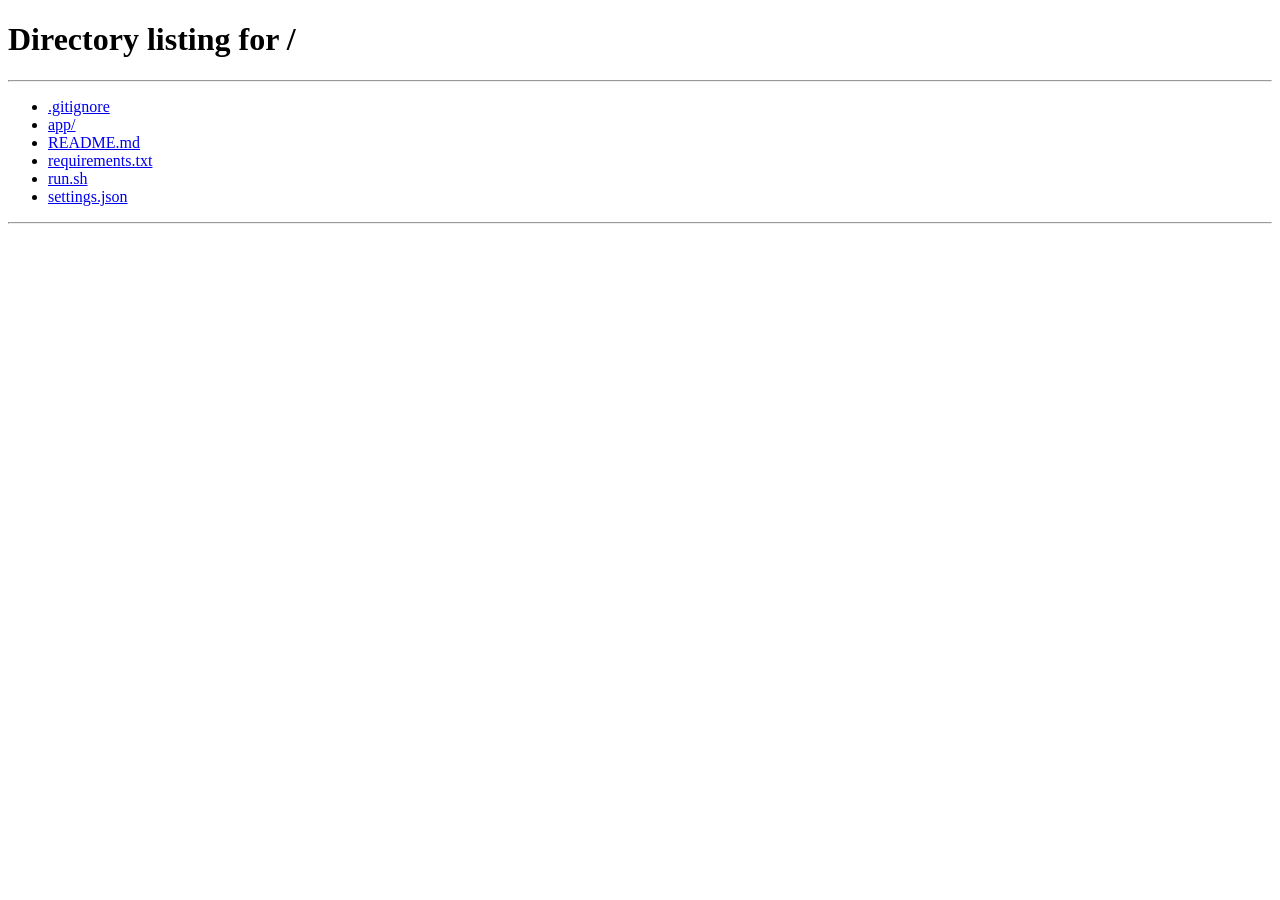
==== commit e3e707b3: "Changes 7-5-25" ====
--- a/app/static/workspace.html
+++ b/app/static/workspace.html
@@ -89,6 +89,7 @@
             <span id="project-title" class="text-muted"></span>
             <a href="/" class="btn btn-ghost btn-small">← Projects</a>
             <button class="btn btn-ghost btn-small" onclick="openSettings()">⚙ Settings</button>
+            <button class="btn btn-ghost btn-small" style="color:var(--text-muted)" onclick="shutdownApp()" title="Gracefully stop the server">⏻ Shut down</button>
         </div>
     </header>
     <div class="app-body">
@@ -103,7 +104,6 @@
                 <li data-step="pronunciation" onclick="goStep('pronunciation')"><span class="step-dot"></span>Pronunciation</li>
                 <li data-step="tagging" onclick="goStep('tagging')"><span class="step-dot"></span>Emotion Tags</li>
                 <li data-step="generate" onclick="goStep('generate')"><span class="step-dot"></span>Generate Audio</li>
-                <li data-step="qa" onclick="goStep('qa')"><span class="step-dot"></span>QA Check</li>
                 <li data-step="review" onclick="goStep('review')"><span class="step-dot"></span>Review & Fix</li>
                 <li data-step="export" onclick="goStep('export')"><span class="step-dot"></span>Export</li>
             </ul>
@@ -115,17 +115,20 @@
 
             <section class="step-section" id="step-symbols"><div class="center-content"><h2>Review Symbols</h2><p class="text-muted mt-sm mb-lg">Mark which symbols are scene breaks.</p><div class="card" style="padding:0;" id="symbol-list"></div><div class="mt-md flex justify-between"><button class="btn btn-secondary" onclick="goStep('clean_chunk')">Skip</button><button class="btn btn-primary" onclick="saveSymbols()">Confirm & Continue</button></div></div></section>
 
-            <section class="step-section" id="step-clean_chunk"><div class="center-content"><h2>Clean & Chunk Text</h2><p class="text-muted mt-sm mb-lg">Normalize text and split into TTS-friendly chunks.</p><div class="card"><div class="form-group"><label>Max words per chunk</label><input type="number" id="max-words" value="150" min="50" max="500"></div><div class="form-group"><label>Min words per chunk</label><input type="number" id="min-words" value="30" min="10" max="100"></div><button class="btn btn-primary mt-md" onclick="cleanAndChunk()">Clean & Chunk</button><div id="chunk-status" class="mt-md"></div></div></div></section>
+            <section class="step-section" id="step-clean_chunk"><div class="center-content"><h2>Clean & Chunk Text</h2><p class="text-muted mt-sm mb-lg">Normalize text and split into TTS-friendly chunks.</p><div class="card"><div class="form-group"><label>Max words per chunk</label><input type="number" id="max-words" value="150" min="50" max="500"></div><div class="form-group"><label>Min words per chunk</label><input type="number" id="min-words" value="30" min="10" max="100"></div><div class="form-group"><label style="display:flex;align-items:center;gap:8px;cursor:pointer;font-weight:normal"><input type="checkbox" id="narrate-titles" onchange="document.getElementById('narrate-prefix-group').style.display=this.checked?'block':'none'">Narrate chapter titles as separate audio chunks</label><div id="narrate-prefix-group" style="display:none;margin-top:6px;margin-left:24px"><label style="display:flex;align-items:center;gap:8px;cursor:pointer;font-weight:normal"><input type="checkbox" id="chapter-prefix" checked onchange="reloadChapterTitles()">Default to "Chapter X: Title" for chapters with no override (uncheck for "Title" only)</label></div></div><button class="btn btn-primary mt-md" onclick="cleanAndChunk()">Clean & Chunk</button><div id="chunk-status" class="mt-md"></div></div>
+
+<div class="card mt-lg" id="chapter-titles-card" style="display:none;"><h3 style="margin-top:0">Chapter Titles</h3><p class="text-muted mt-sm mb-md" style="font-size:0.9rem">Pick what gets narrated as the spoken title for each chapter. Leave blank to use the auto default; clear and click <em>Don't narrate</em> for chapters that shouldn't be announced (e.g. a Prologue you'd rather drop, or front matter). Anything you type is read verbatim, so you can also include a subtitle here.</p><div id="chapter-titles-list"></div><div class="mt-md flex gap-sm"><button class="btn btn-secondary btn-small" onclick="resetAllChapterTitles()" title="Revert every chapter to its auto default">Reset all to auto</button><button class="btn btn-primary" onclick="applyChapterTitles()">Save & rebuild title chunks</button></div><div id="chapter-titles-status" class="mt-sm" style="font-size:0.85rem"></div></div>
+
+<div class="mt-lg flex justify-end" id="clean-chunk-continue-bar" style="display:none"><button class="btn btn-primary" onclick="goStep('words')">Continue to Words →</button></div>
+</div></section>
 
             <section class="step-section" id="step-words"><div class="center-content"><h2>Non-Standard Words</h2><p class="text-muted mt-sm mb-lg">Words not in the English dictionary.</p><div id="word-scan-status" class="mb-md"></div><div class="card" style="padding:0;max-height:55vh;overflow-y:auto;"><table class="data-table"><thead><tr><th>Word</th><th>Count</th><th>Context</th><th></th></tr></thead><tbody id="word-tbody"></tbody></table></div><div class="mt-lg"><h3>Add Standard Word Override</h3><p class="text-muted mt-sm mb-md" style="font-size:0.85rem;">Force a standard word to be pronounced differently.</p><div class="flex gap-sm"><input type="text" id="std-word" placeholder="Word" style="max-width:180px;"><input type="text" id="std-phonetic" placeholder="Pronunciation" style="max-width:180px;"><button class="btn btn-secondary" onclick="addStdOverride()">Add</button></div></div><div class="mt-lg flex justify-between"><div></div><button class="btn btn-primary" onclick="goStep('pronunciation')">Continue →</button></div></div></section>
 
-            <section class="step-section" id="step-pronunciation"><div class="center-content"><h2>Pronunciation Testing</h2><p class="text-muted mt-sm mb-lg">Listen to each word in context, adjust spelling until it sounds right.</p><div id="pron-summary" class="mb-md"></div><div id="pron-progress" class="mb-md"></div><div id="pron-card-area"></div><div class="mt-md"><button class="btn btn-ghost btn-small" onclick="togglePronDict()">📖 View / Edit Full Dictionary</button></div><div id="pron-dict-view" class="hidden mt-md"></div><div class="mt-lg flex justify-between"><button class="btn btn-secondary" onclick="skipAllPron()">Skip Remaining</button><button class="btn btn-primary" onclick="goStep('tagging')">Continue →</button></div></div></section>
+            <section class="step-section" id="step-pronunciation"><div class="center-content"><h2>Pronunciation Testing</h2><p class="text-muted mt-sm mb-lg">Listen to each word in context, adjust spelling until it sounds right.</p><div id="pron-tts-start-bar" class="card mb-md" style="padding:var(--space-md);display:flex;align-items:center;gap:12px;flex-wrap:wrap;"><button class="btn btn-primary" onclick="startPronTTS(this)">Start Test Audio Generation</button><span class="text-muted" style="font-size:0.85rem">Loads the TTS engine and pre-generates test clips for upcoming words. You can still review entries without it, but no audio will be produced until you click this.</span></div><div id="pron-summary" class="mb-md"></div><div id="pron-progress" class="mb-md"></div><div id="pron-card-area"></div><div class="mt-md flex items-center gap-sm flex-wrap"><button class="btn btn-ghost btn-small" onclick="togglePronDict()">📖 View / Edit Full Dictionary</button><button class="btn btn-ghost btn-small" onclick="exportPronDict()" title="Download pronunciation dictionary as JSON">↓ Export Dictionary</button><button class="btn btn-ghost btn-small" onclick="document.getElementById('pron-import-file').click()" title="Import pronunciation dictionary from a JSON file">↑ Import Dictionary</button><input type="file" id="pron-import-file" accept=".json" style="display:none" onchange="importPronDict(this)"></div><div id="pron-dict-view" class="hidden mt-md"></div><div class="mt-lg flex justify-between"><button class="btn btn-secondary" onclick="skipAllPron()">Skip Remaining</button><button class="btn btn-primary" onclick="goStep('tagging')">Continue →</button></div></div></section>
 
             <section class="step-section" id="step-tagging"><div class="center-content"><h2>Emotion Tags</h2><p class="text-muted mt-sm mb-lg">Insert expression tags via LLM.</p><div id="tagging-content"></div></div></section>
 
-            <section class="step-section" id="step-generate"><div class="center-content"><h2>Generate Audio</h2><p class="text-muted mt-sm mb-lg">Generate TTS audio for all chunks.</p><div class="card"><div class="form-group"><label>Voice</label><select id="gen-voice"></select></div><div class="form-group"><label>Max retries</label><input type="number" id="gen-retries" value="3" min="1" max="10"></div><div class="flex gap-sm" style="margin-top:8px;margin-bottom:8px;"><button class="btn btn-primary" id="gen-start-btn" onclick="startGen()">Start</button><button class="btn btn-ghost" id="gen-pause-btn" onclick="pauseGen('generate')">Pause</button><button class="btn btn-ghost" id="gen-resume-btn" onclick="resumeGen('generate')">Continue</button><button class="btn btn-ghost" id="gen-stop-btn" onclick="stopGen('generate')">Stop</button></div><div style="border-top:var(--border);padding-top:10px;margin-top:8px;"><h4 style="margin:6px 0 8px 0">Quick Test</h4><div class="form-group"><label>Sample size</label><input type="number" id="gen-test-sample" value="5" min="1" max="200"></div><div class="form-group"><label>Max cycles</label><input type="number" id="gen-test-cycles" value="3" min="1" max="10"></div><div class="flex gap-sm"><button class="btn btn-secondary" onclick="startGenTest()">Run Test</button><div id="gen-test-progress" style="margin-left:8px"></div></div></div><div id="gen-progress" class="mt-md"></div></div></div></section>
-
-            <section class="step-section" id="step-qa"><div class="center-content"><h2>Quality Check</h2><p class="text-muted mt-sm mb-lg">This step transcribes generated audio and computes a word-level similarity score against the original text. Chunks scoring below the threshold are marked as failures for review; adjust the threshold to control strictness.</p><div class="card"><div class="form-group"><label>Similarity threshold</label><input type="number" id="qa-threshold" value="0.85" min="0.5" max="1.0" step="0.05"></div><button class="btn btn-primary" onclick="startQA()">Run QA</button><div id="qa-progress" class="mt-md"></div></div></div></section>
+            <section class="step-section" id="step-generate"><div style="padding:var(--space-lg);max-width:1100px;margin:0 auto;"><h2>Generate Audio</h2><p class="text-muted mt-sm mb-lg">Select which chunks to generate, then click Start. Progress follows you in the floating panel at bottom-right.</p><div class="card"><div class="flex gap-sm" style="flex-wrap:wrap;align-items:flex-end;margin-bottom:14px;"><div class="form-group" style="margin-bottom:0;flex:0 0 auto;"><label>Default voice</label><select id="gen-voice"></select></div><div class="flex gap-sm" style="flex-wrap:wrap;align-items:center;margin-left:8px;"><span style="font-size:0.82rem;color:var(--text-muted);white-space:nowrap;">Select:</span><button class="btn btn-ghost btn-small" onclick="genSelectMode('pending')" title="Check all chunks with no audio yet">Continue</button><button class="btn btn-ghost btn-small" onclick="genSelectMode('all')">All</button><button class="btn btn-ghost btn-small" onclick="genSelectMode('failed')" title="Check QA-failed, flagged, or errored chunks">Failed</button><button class="btn btn-ghost btn-small" onclick="genSelectMode('none')">None</button><span style="border-left:var(--border);height:18px;display:inline-block;margin:0 6px;"></span><button id="gen-start-btn" class="btn btn-primary" onclick="startGen()">Start</button><button id="gen-pause-btn" class="btn btn-ghost" onclick="pauseGen('generate')" title="Suspend after the current chunk — use Resume to continue">Pause</button><button id="gen-resume-btn" class="btn btn-ghost" onclick="resumeGen('generate')">Resume</button><button id="gen-stop-btn" class="btn btn-ghost" onclick="stopGen('generate')" title="Stop permanently after the current chunk (cannot be resumed)">Stop</button></div></div><div class="flex gap-sm" style="flex-wrap:wrap;align-items:center;margin-bottom:10px;font-size:0.82rem;"><span style="color:var(--text-muted)">Filter:</span><button class="btn btn-ghost btn-small" onclick="genFilter('all')" id="gen-filter-all">All</button><button class="btn btn-ghost btn-small" onclick="genFilter('after_scene')" id="gen-filter-after_scene" title="Chunks that come after a scene break inside their chapter">After scene break</button><button class="btn btn-ghost btn-small" onclick="genFilter('before_scene')" id="gen-filter-before_scene" title="Chunks before any scene break in their chapter (the default narration)">Other (no scene break before)</button><span style="border-left:var(--border);height:18px;display:inline-block;margin:0 6px;"></span><span style="color:var(--text-muted)">Voice for selection:</span><select id="gen-bulk-voice" style="font-size:0.82rem"></select><button class="btn btn-secondary btn-small" onclick="setVoiceForSelection()" title="Apply this voice to every checked chunk">Apply</button><button class="btn btn-ghost btn-small" onclick="setVoiceForSelection(null)" title="Clear voice override on every checked chunk (revert to the default voice)">Clear</button></div><div id="gen-chunk-list" style="max-height:60vh;overflow-y:auto;border:var(--border);border-radius:var(--radius-sm);"></div><div id="gen-progress" class="mt-sm" style="font-size:0.85rem;"></div></div></div></section>
 
             <section class="step-section" id="step-review">
                 <div class="review-layout">
@@ -135,9 +138,10 @@
                                 <select id="review-step-jump" onchange="goStep(this.value)" style="background:var(--bg-elevated);border:var(--border);color:var(--text-secondary);font-size:0.78rem;padding:4px 8px;border-radius:var(--radius-sm);cursor:pointer;">
                                     <option value="upload">Upload</option><option value="range">Range</option><option value="symbols">Symbols</option>
                                     <option value="clean_chunk">Clean</option><option value="words">Words</option><option value="pronunciation">Pronunciation</option>
-                                    <option value="tagging">Tags</option><option value="generate">Generate</option><option value="qa">QA</option>
+                                    <option value="tagging">Tags</option><option value="generate">Generate</option>
                                     <option value="review" selected>Review</option><option value="export">Export</option>
                                 </select>
+                                <button class="btn btn-ghost btn-small" style="margin-left:8px;padding:6px 8px;font-size:0.78rem" onclick="goStep(document.getElementById('review-step-jump').value)">Go</button>
                                 <span id="review-stats" class="text-faint" style="font-size:0.72rem;"></span>
                             </div>
                             <span style="font-size:0.78rem;text-transform:uppercase;letter-spacing:0.06em;color:var(--text-muted);">Chapters</span>
@@ -155,11 +159,15 @@
                             <span class="t-time" id="transport-time">0:00</span>
                             <span class="t-chunk-id" id="transport-chunk-id">—</span>
                         </div>
-                        <div class="flex gap-sm" style="margin-left:auto;">
+                        <div class="flex gap-sm" style="margin-left:auto;align-items:center;flex-wrap:wrap;">
                             <button class="filter-btn active" onclick="setFilter('all',this)">All</button>
                             <button class="filter-btn" onclick="setFilter('flagged',this)">Flagged</button>
                             <button class="filter-btn" onclick="setFilter('qa_fail',this)">QA Fail</button>
                             <button class="filter-btn" onclick="setFilter('no_audio',this)">No Audio</button>
+                            <span style="border-left:var(--border);height:18px;display:inline-block;margin:0 4px;"></span>
+                            <input type="number" id="rv-qa-threshold" value="0.85" min="0.5" max="1.0" step="0.05" style="width:62px;background:var(--bg-input);border:var(--border);color:var(--text-secondary);font-size:0.78rem;padding:2px 6px;border-radius:var(--radius-sm);" title="QA similarity threshold (0.85 = 85% word match required to pass)">
+                            <button class="btn btn-ghost btn-small" onclick="openModal('qa-explain-modal')" title="How QA scoring works" style="padding:3px 7px">?</button>
+                            <button class="btn btn-secondary btn-small" onclick="startReviewQA()">Run QA</button>
                         </div>
                     </div>
                     <div class="review-body"><div class="review-text-panel" id="review-text-panel"></div></div>
@@ -174,11 +182,14 @@
 <!-- Flag Modal -->
 <div class="modal-overlay" id="flag-modal"><div class="modal"><h2>Flag Issue</h2><p class="text-muted mb-md" id="flag-chunk-label"></p><div id="flag-options" class="mb-md"></div><div class="form-group"><label>Notes</label><textarea id="flag-notes" rows="2"></textarea></div><div class="form-group"><label>Word range (e.g. "12-15")</label><input type="text" id="flag-range"></div><div class="modal-actions"><button class="btn btn-secondary" onclick="closeModal('flag-modal')">Cancel</button><button class="btn btn-primary" onclick="submitFlag()">Flag</button></div></div></div>
 
-<!-- Override Modal -->
-<div class="modal-overlay" id="override-modal"><div class="modal"><h2>Location Pronunciation Override</h2><p class="text-muted mb-md">Override pronunciation for a word in this specific chunk only.</p><div class="form-group"><label>Word</label><input type="text" id="ov-word"></div><div class="form-group"><label>Pronunciation</label><input type="text" id="ov-phonetic"></div><input type="hidden" id="ov-chunk-id"><div class="modal-actions"><button class="btn btn-secondary" onclick="closeModal('override-modal')">Cancel</button><button class="btn btn-primary" onclick="submitOverride()">Save</button></div></div></div>
+<!-- Edit Chunk TTS Text Modal -->
+<div class="modal-overlay" id="edit-chunk-modal"><div class="modal" style="max-width:680px"><h2>Edit TTS Text</h2><p class="text-muted mb-sm" id="edit-chunk-id-label" style="font-family:var(--font-mono);font-size:0.82rem;"></p><textarea id="edit-chunk-text" rows="9" style="width:100%;box-sizing:border-box;font-family:var(--font-reading);font-size:0.95rem;line-height:1.65;"></textarea><p class="text-faint mt-sm" style="font-size:0.78rem;">This is what the TTS engine will read. The original manuscript text is unchanged. Use ↻ to regenerate after saving.</p><div class="modal-actions"><button class="btn btn-ghost btn-small" onclick="clearChunkEdit()" title="Remove override and revert to automatic text">Clear override</button><button class="btn btn-secondary" onclick="closeModal('edit-chunk-modal')">Cancel</button><button class="btn btn-primary" onclick="saveChunkEdit()">Save</button></div></div></div>
 
 <!-- Settings Modal -->
 <div class="modal-overlay" id="settings-modal"><div class="modal"><h2>Settings</h2><p class="text-muted mb-md">Edit application settings (JSON). Changes will be applied when saved.</p><textarea id="settings-json" rows="12" style="width:100%;font-family:var(--font-mono);font-size:0.85rem;padding:8px;box-sizing:border-box;"></textarea><div class="modal-actions"><button class="btn btn-secondary" onclick="closeModal('settings-modal')">Cancel</button><button class="btn btn-primary" onclick="saveSettings()">Save</button></div></div></div>
+
+<!-- QA threshold explanation modal -->
+<div class="modal-overlay" id="qa-explain-modal"><div class="modal"><h2>Similarity Threshold</h2><p class="text-muted mb-md">The QA computes a word-level similarity between the original text and the STT transcription. It counts matching words vs. total differing words; pronunciation substitutions that are expected (marked <em>pron_expected</em>) are ignored when computing the adjusted score. The <strong>Similarity threshold</strong> is the minimum adjusted similarity required for a chunk to <em>pass</em> QA (e.g. 0.85 means at least 85% similarity). Increase the threshold to be stricter, or lower it to be more permissive.</p><div class="modal-actions"><button class="btn btn-secondary" onclick="closeModal('qa-explain-modal')">Close</button></div></div></div>
 
 <!-- Debug banner and global error handlers (helps capture parse/runtime errors) -->
 <div id="debug-banner" style="display:none;position:fixed;top:0;left:0;right:0;background:#ffdddd;color:#900;padding:8px;z-index:9999;font-family:var(--font-mono);font-size:0.9rem;">JS errors will appear here.</div>
@@ -200,8 +211,8 @@
 });
 console.log('Debug banner installed');
 </script>
-<script src="/static/js/api.js"></script>
-<script src="/static/js/player.js"></script>
+<script src="/static/js/api.js?v=4"></script>
+<script src="/static/js/player.js?v=4"></script>
 <script>
 const P = new URLSearchParams(window.location.search);
 const SLUG = P.get('project');
@@ -237,7 +248,7 @@
         projectInfo=await API.get(`/api/projects/${SLUG}`);
         document.getElementById('project-title').textContent=projectInfo.name;
         document.title=`${projectInfo.name} — Audiobook Studio`;
-        const map={'new':'upload','source_selected':'range','extracted':'symbols','symbols_reviewed':'clean_chunk','cleaned':'clean_chunk','chunked':'words','words_scanned':'words','pron_built':'pronunciation','pron_tested':'tagging','tagged':'generate','test_generated':'generate','generated':'qa','qa_done':'review','reviewed':'export'};
+        const map={'new':'upload','source_selected':'range','extracted':'symbols','symbols_reviewed':'clean_chunk','cleaned':'clean_chunk','chunked':'words','words_scanned':'words','pron_built':'pronunciation','pron_tested':'tagging','tagged':'generate','test_generated':'generate','generated':'review','qa_done':'review','reviewed':'export'};
         goStep(map[projectInfo.current_step]||'upload');
     }catch(e){showToast(e.message,'error');}
 }
@@ -247,14 +258,32 @@
     document.querySelectorAll('.step-section').forEach(x=>x.classList.remove('active'));
     document.getElementById('step-'+s)?.classList.add('active');
     document.getElementById('main-sidebar').style.display=s==='review'?'none':'';
+    // Keep the review-step-jump select in sync so it can be clicked again
+    try{ const sel = document.getElementById('review-step-jump'); if(sel) sel.value = s; }catch(_){ }
     loadStep(s);
 }
 async function loadStep(s){try{switch(s){
     case 'range':await loadHeadings();break;case 'symbols':await loadSymbols();break;
+    case 'clean_chunk':await loadCleanChunk();break;
     case 'words':await loadWords();break;case 'pronunciation':await loadPron();break;
-    case 'tagging':await loadTagging();break;case 'generate':await loadVoices();break;
+    case 'tagging':await loadTagging();break;case 'generate':await loadGen();break;
     case 'review':await loadReview();break;
 }}catch(e){showToast(e.message,'error');}}
+
+async function loadCleanChunk(){
+    // If chapters already exist (user has previously extracted), show the
+    // narration-title editor right away so they can refine titles without
+    // having to click Clean & Chunk again.
+    try{
+        const prefix = document.getElementById('chapter-prefix')?.checked ?? true;
+        const chs = await API.get(`/api/pipeline/${SLUG}/chapters?chapter_prefix=${prefix}`);
+        if(chs && chs.length){
+            await reloadChapterTitles();
+            document.getElementById('chapter-titles-card').style.display='';
+            document.getElementById('clean-chunk-continue-bar').style.display='';
+        }
+    }catch(_){ /* chapters not yet extracted — leave editor hidden */ }
+}
 
 /* ═══ Upload ═══ */
 function handleDrop(e){e.preventDefault();uploadFile(e.dataTransfer.files[0]);}
@@ -273,7 +302,112 @@
 async function saveSymbols(){const d=[];document.querySelectorAll('.sb-check').forEach(cb=>d.push({symbol_id:+cb.dataset.id,is_scene_break:cb.checked}));await API.post(`/api/pipeline/${SLUG}/symbols`,d);showToast('Saved','success');goStep('clean_chunk');}
 
 /* ═══ Clean & Chunk ═══ */
-async function cleanAndChunk(){const s=document.getElementById('chunk-status');s.innerHTML='<span class="text-muted">Working...</span>';try{await API.post(`/api/pipeline/${SLUG}/clean`);const r=await API.post(`/api/pipeline/${SLUG}/chunk?max_words=${document.getElementById('max-words').value}&min_words=${document.getElementById('min-words').value}`);s.innerHTML=`<span class="badge badge-success">${r.chunks_created} chunks</span>`;setTimeout(()=>goStep('words'),600);}catch(e){s.innerHTML=`<span class="badge badge-error">${e.message}</span>`;}}
+async function cleanAndChunk(){
+    const s=document.getElementById('chunk-status');
+    s.innerHTML='<span class="text-muted">Working...</span>';
+    try{
+        await API.post(`/api/pipeline/${SLUG}/clean`);
+        const narrate=document.getElementById('narrate-titles')?.checked||false;
+        const prefix=document.getElementById('chapter-prefix')?.checked??true;
+        const r=await API.post(`/api/pipeline/${SLUG}/chunk?max_words=${document.getElementById('max-words').value}&min_words=${document.getElementById('min-words').value}&narrate_titles=${narrate}&chapter_prefix=${prefix}`);
+        s.innerHTML=`<span class="badge badge-success">${r.chunks_created} chunks</span>`;
+        // Surface the per-chapter title editor so the user can fine-tune
+        // what gets narrated as the title (including skipping chapters
+        // like a Prologue, or pasting in a subtitle).
+        await reloadChapterTitles();
+        document.getElementById('chapter-titles-card').style.display='';
+        document.getElementById('clean-chunk-continue-bar').style.display='';
+    }catch(e){
+        s.innerHTML=`<span class="badge badge-error">${e.message}</span>`;
+    }
+}
+
+async function reloadChapterTitles(){
+    const list = document.getElementById('chapter-titles-list');
+    if(!list) return;
+    const prefix = document.getElementById('chapter-prefix')?.checked ?? true;
+    let chs;
+    try{
+        chs = await API.get(`/api/pipeline/${SLUG}/chapters?chapter_prefix=${prefix}`);
+    }catch(e){
+        list.innerHTML = `<div class="text-muted" style="font-size:0.85rem">${e.message}</div>`;
+        return;
+    }
+    if(!chs.length){
+        list.innerHTML = '<div class="text-muted" style="font-size:0.85rem">No chapters extracted yet.</div>';
+        return;
+    }
+    let html = '<table class="data-table" style="width:100%"><thead><tr>' +
+        '<th style="width:36px;text-align:right">#</th>' +
+        '<th>Original heading</th>' +
+        '<th>Narrated title (blank = auto, "—" button = skip)</th>' +
+        '<th style="width:54px"></th>' +
+        '</tr></thead><tbody>';
+    for(const c of chs){
+        const isSkipped = (c.narration_title === '');
+        const isOverride = (c.narration_title !== null && c.narration_title !== '');
+        const inputVal = isOverride ? c.narration_title : '';
+        const placeholder = isSkipped ? '(not narrated)' : (c.auto_title || '');
+        const inputStyle = isSkipped ? 'opacity:0.55' : '';
+        html += `<tr data-chid="${c.id}">` +
+            `<td style="text-align:right;color:var(--text-muted);font-family:var(--font-mono)">${c.idx + 1}</td>` +
+            `<td style="font-size:0.85rem">${escapeHtml(c.title)}</td>` +
+            `<td><input type="text" class="ch-narration-input" data-chid="${c.id}" value="${escapeHtml(inputVal)}" placeholder="${escapeHtml(placeholder)}" style="width:100%;${inputStyle}"></td>` +
+            `<td><button class="btn btn-ghost btn-small" title="Toggle: skip narration for this chapter" onclick="toggleSkipChapterTitle(${c.id})">${isSkipped?'↺':'—'}</button></td>` +
+        `</tr>`;
+    }
+    html += '</tbody></table>';
+    list.innerHTML = html;
+}
+
+async function toggleSkipChapterTitle(chid){
+    const row = document.querySelector(`tr[data-chid="${chid}"]`);
+    if(!row) return;
+    const input = row.querySelector('.ch-narration-input');
+    const isCurrentlySkipped = (input.style.opacity === '0.55');
+    if(isCurrentlySkipped){
+        // Revert to auto: clear value and let placeholder show through
+        await API.request('PATCH', `/api/pipeline/${SLUG}/chapters/${chid}/narration`, {narration_title: null});
+    } else {
+        await API.request('PATCH', `/api/pipeline/${SLUG}/chapters/${chid}/narration`, {narration_title: ''});
+    }
+    await reloadChapterTitles();
+}
+
+async function resetAllChapterTitles(){
+    if(!confirm('Reset every chapter to its auto-default narration title?')) return;
+    const list = document.getElementById('chapter-titles-list');
+    const ids = [...list.querySelectorAll('tr[data-chid]')].map(tr => parseInt(tr.dataset.chid));
+    for(const id of ids){
+        try{ await API.request('PATCH', `/api/pipeline/${SLUG}/chapters/${id}/narration`, {narration_title: null}); }catch(_){ }
+    }
+    await reloadChapterTitles();
+    showToast('All titles reset to auto', 'success');
+}
+
+async function applyChapterTitles(){
+    // Save any inline edits, then rebuild title chunks
+    const status = document.getElementById('chapter-titles-status');
+    status.innerHTML = '<span class="text-muted">Saving…</span>';
+    const inputs = document.querySelectorAll('.ch-narration-input');
+    try{
+        for(const inp of inputs){
+            const chid = parseInt(inp.dataset.chid);
+            const val = inp.value;
+            // If input is empty and the row was previously skipped, leave it
+            // skipped (empty string). Otherwise empty means "revert to auto".
+            const wasSkipped = (inp.style.opacity === '0.55');
+            const payload = (val === '' && wasSkipped) ? '' : (val === '' ? null : val);
+            await API.request('PATCH', `/api/pipeline/${SLUG}/chapters/${chid}/narration`, {narration_title: payload});
+        }
+        const prefix = document.getElementById('chapter-prefix')?.checked ?? true;
+        const r = await API.post(`/api/pipeline/${SLUG}/title-chunks/refresh?chapter_prefix=${prefix}`);
+        status.innerHTML = `<span class="badge badge-success">${r.created} title chunks rebuilt</span>`;
+        await reloadChapterTitles();
+    }catch(e){
+        status.innerHTML = `<span class="badge badge-error">${e.message}</span>`;
+    }
+}
 
 /* ═══ Words ═══ */
 async function loadWords(){
@@ -331,12 +465,33 @@
         if(idx>=0){ pronI = idx; }
         else { showToast('Entry not found','error'); return; }
         updPronProg(); loadPronSummary(); renderPronCard(pronE[pronI]);
-        try{ if(pronE.length && pronE[pronI].status==='pending') API.post(`/api/pipeline/${SLUG}/pron/prefill?current_entry_id=${pronE[pronI].id}`);}catch(_){ }
+        try{ if(pronTTSStarted && pronE.length && pronE[pronI].status==='pending') API.post(`/api/pipeline/${SLUG}/pron/prefill?current_entry_id=${pronE[pronI].id}`);}catch(_){ }
     }catch(e){ showToast(e.message,'error'); }
 }
 
 /* ═══ Pronunciation ═══ */
 let pronE=[],pronI=0;
+// Whether the user has explicitly started the TTS engine for this session.
+// Until this is true, no automatic prefill calls are made — the user must
+// click "Start Test Audio Generation" to load the model and queue clips.
+let pronTTSStarted=false;
+
+async function startPronTTS(btn){
+    const bar = document.getElementById('pron-tts-start-bar');
+    if(btn) { btn.disabled = true; btn.textContent = 'Loading TTS…'; }
+    try{
+        if(pronE.length && pronE[pronI]){
+            await API.post(`/api/pipeline/${SLUG}/pron/prefill?current_entry_id=${pronE[pronI].id}`);
+        }
+        pronTTSStarted = true;
+        if(bar) bar.style.display='none';
+        showToast('TTS started — test clips will appear as they generate', 'success');
+    }catch(e){
+        showToast(e.message, 'error');
+        if(btn) { btn.disabled = false; btn.textContent = 'Start Test Audio Generation'; }
+    }
+}
+
 async function loadPron(){
     // Load all pronunciation entries but start at the first pending one
     pronE = await API.get(`/api/pipeline/${SLUG}/pron`);
@@ -346,7 +501,10 @@
     loadPronSummary();
     if(pronE.length) renderPronCard(pronE[pronI]);
     else document.getElementById('pron-card-area').innerHTML = '<div class="card text-muted">All entries reviewed.</div>';
-    try{ if(pronE.length && pronE[pronI].status==='pending') API.post(`/api/pipeline/${SLUG}/pron/prefill?current_entry_id=${pronE[pronI].id}`); }catch(_){ }
+    // Reflect prior in-session state of the start button
+    const bar = document.getElementById('pron-tts-start-bar');
+    if(bar) bar.style.display = pronTTSStarted ? 'none' : '';
+    try{ if(pronTTSStarted && pronE.length && pronE[pronI].status==='pending') API.post(`/api/pipeline/${SLUG}/pron/prefill?current_entry_id=${pronE[pronI].id}`); }catch(_){ }
 }
 function updPronProg(){const t=pronE.length;document.getElementById('pron-progress').innerHTML=t?`<div class="flex justify-between text-muted mb-sm" style="font-size:0.85rem"><span>${pronI+1}/${t}</span><span>${Math.round(pronI/t*100)}%</span></div>`+renderProgressBar(pronI,t).outerHTML:'';}
 async function renderPronCard(e){
@@ -550,14 +708,14 @@
 }
 async function choosePr(e){const ph=document.getElementById('pron-input').value.trim();await API.post(`/api/pipeline/${SLUG}/pron/${e.id}/update`,{entry_id:e.id,phonetic:ph||null,status:'approved'});showToast(`${e.word}→${ph}`,'success');pronNext();}
 async function pronAct(a){const e=pronE[pronI];if(a==='skip')await API.post(`/api/pipeline/${SLUG}/pron/${e.id}/update`,{entry_id:e.id,status:'skipped'});else await API.post(`/api/pipeline/${SLUG}/pron/${e.id}/update`,{entry_id:e.id,phonetic:null,status:'approved'});pronNext();}
-function pronNext(){pronI++;updPronProg();loadPronSummary();if(pronI<pronE.length){renderPronCard(pronE[pronI]);try{API.post(`/api/pipeline/${SLUG}/pron/prefill?current_entry_id=${pronE[pronI].id}`);}catch(_){}}else document.getElementById('pron-card-area').innerHTML='<div class="card text-muted">All done!</div>';}
+function pronNext(){pronI++;updPronProg();loadPronSummary();if(pronI<pronE.length){renderPronCard(pronE[pronI]);try{if(pronTTSStarted) API.post(`/api/pipeline/${SLUG}/pron/prefill?current_entry_id=${pronE[pronI].id}`);}catch(_){}}else document.getElementById('pron-card-area').innerHTML='<div class="card text-muted">All done!</div>';}
 function pronPrev(){
     if(pronI<=0) return;
     pronI--;
     updPronProg();
     loadPronSummary();
     renderPronCard(pronE[pronI]);
-    try{ if(pronE[pronI].status==='pending') API.post(`/api/pipeline/${SLUG}/pron/prefill?current_entry_id=${pronE[pronI].id}`); }catch(_){ }
+    try{ if(pronTTSStarted && pronE[pronI].status==='pending') API.post(`/api/pipeline/${SLUG}/pron/prefill?current_entry_id=${pronE[pronI].id}`); }catch(_){ }
 }
 async function skipAllPron(){await API.post(`/api/pipeline/${SLUG}/pron/skip-all`);showToast('Skipped','success');goStep('tagging');}
 
@@ -613,10 +771,11 @@
             const td3=document.createElement('td');td3.innerHTML=`<span class="badge ${statusCls}">${e.status}</span>`;tr.appendChild(td3);
             // Freq
             const td4=document.createElement('td');td4.className='text-muted';td4.textContent=e.frequency+'×';tr.appendChild(td4);
-            // Remove
-            const td5=document.createElement('td');
-            const btn=document.createElement('button');btn.className='btn btn-ghost btn-small';btn.textContent='✕';btn.onclick=()=>removePronEntry(e.id);
-            td5.appendChild(btn);tr.appendChild(td5);
+            // Actions: jump + remove
+            const td5=document.createElement('td');td5.style.cssText='white-space:nowrap';
+            const jumpBtn=document.createElement('button');jumpBtn.className='btn btn-ghost btn-small';jumpBtn.title='Jump to card';jumpBtn.textContent='→';jumpBtn.onclick=()=>pronJumpTo(e.id);
+            const delBtn=document.createElement('button');delBtn.className='btn btn-ghost btn-small';delBtn.textContent='✕';delBtn.onclick=()=>removePronEntry(e.id);
+            td5.appendChild(jumpBtn);td5.appendChild(delBtn);tr.appendChild(td5);
             tb.appendChild(tr);
         }
         view.innerHTML='';view.appendChild(tbl);
@@ -625,6 +784,34 @@
 
 async function removePronEntry(entryId){
     try{await API.del(`/api/pipeline/${SLUG}/pron/${entryId}`);document.getElementById(`pron-dict-row-${entryId}`)?.remove();showToast('Removed','success');loadPronSummary();}catch(e){showToast(e.message,'error');}
+}
+
+function pronJumpTo(entryId){
+    const idx = pronE.findIndex(e=>e.id===entryId);
+    if(idx<0){ showToast('Entry not in current list','error'); return; }
+    pronI=idx;
+    updPronProg();
+    loadPronSummary();
+    renderPronCard(pronE[pronI]);
+    document.getElementById('pron-dict-view').classList.add('hidden');
+}
+
+function exportPronDict(){
+    window.location.href = `/api/pipeline/${SLUG}/pron/export`;
+}
+
+async function importPronDict(input){
+    const file = input.files[0];
+    if(!file) return;
+    input.value = '';
+    try{
+        const text = await file.text();
+        const data = JSON.parse(text);
+        if(!data.entries || !Array.isArray(data.entries)) throw new Error('Invalid format — expected {"entries":[...]}');
+        const r = await API.post(`/api/pipeline/${SLUG}/pron/import`, data);
+        showToast(`${r.imported} new, ${r.updated} updated`, 'success');
+        await loadPron();
+    }catch(e){ showToast(e.message, 'error'); }
 }
 
 /* ═══ Tagging ═══ */
@@ -651,13 +838,19 @@
 async function applyTag(){try{await API.post(`/api/pipeline/${SLUG}/tagging/apply`,{system_prompt:document.getElementById('tag-prompt').value});const area=document.getElementById('tag-results');await API.pollTask(SLUG,'tagging',d=>{area.innerHTML=d.status==='done'?'<span class="badge badge-success">Done</span>':`<span class="text-muted">${d.current||0}/${d.total||'?'}</span>`;});showToast('Tagged','success');}catch(e){showToast(e.message,'error');}}
 
 /* ═══ Generate ═══ */
-async function loadVoices(){
-    try{
-        const v = await API.get('/api/settings/tts/voices');
+let _genChunks = [];
+let _genCollapsed = new Set();
+let _genChapters = [];
+let _genVoices = [];   // cached voice list for inline / bulk selectors
+let _genFilter = 'all'; // 'all' | 'after_scene' | 'before_scene'
+
+async function loadGen(){
+    // Load voices
+    try{
+        _genVoices = await API.get('/api/settings/tts/voices') || [];
         const s = document.getElementById('gen-voice');
         s.innerHTML = '';
-        for(const x of v) s.appendChild(el('option',{value:x.id},`${x.name} — ${x.description}`));
-        // Use project-saved voice if available, otherwise app default
+        for(const x of _genVoices) s.appendChild(el('option',{value:x.id},`${x.name} — ${x.description}`));
         try{
             const pvoice = projectInfo?.voice || '';
             if(pvoice) s.value = pvoice;
@@ -666,35 +859,361 @@
                 s.value = st.engine.tts_config.default_voice || (s.options[0] && s.options[0].value) || '';
             }
         }catch(_){ }
+        // Populate the bulk-voice picker too (with a "(default)" option
+        // that clears any per-chunk override).
+        const bulk = document.getElementById('gen-bulk-voice');
+        if(bulk){
+            bulk.innerHTML = '';
+            bulk.appendChild(el('option',{value:''},'(default voice)'));
+            for(const x of _genVoices) bulk.appendChild(el('option',{value:x.id},x.name));
+        }
     }catch(_){ }
-}
+    // Load chapter info for collapsible headers
+    try{ _genChapters = await API.get(`/api/audio/${SLUG}/review/chapters`); }catch(_){ _genChapters = []; }
+    // Load chunks with status
+    try{
+        _genChunks = await API.get(`/api/audio/${SLUG}/review`);
+        genRenderChunks();
+        genSelectMode('pending');
+        genUpdateFilterButtons();
+    }catch(e){
+        const cl = document.getElementById('gen-chunk-list');
+        if(cl) cl.innerHTML = `<div class="text-muted" style="padding:12px">${e.message}</div>`;
+    }
+}
+
+function _voiceLabel(voiceId){
+    if(!voiceId) return '';
+    const v = _genVoices.find(x => x.id === voiceId);
+    return v ? v.name : voiceId;
+}
+
+function _voiceOptionsHtml(selectedVoice){
+    // Returns <option> markup for a per-chunk voice <select>. Empty value
+    // means "inherit the default voice".
+    let h = `<option value="">(default)</option>`;
+    for(const v of _genVoices){
+        const sel = (selectedVoice === v.id) ? ' selected' : '';
+        h += `<option value="${v.id}"${sel}>${v.name}</option>`;
+    }
+    return h;
+}
+
+function _matchesFilter(c){
+    if(_genFilter === 'all') return true;
+    const sc = c.scene_index || 1;
+    if(_genFilter === 'after_scene') return sc >= 2;
+    if(_genFilter === 'before_scene') return sc === 1;
+    return true;
+}
+
+function genUpdateFilterButtons(){
+    for(const m of ['all','after_scene','before_scene']){
+        const btn = document.getElementById('gen-filter-'+m);
+        if(!btn) continue;
+        btn.classList.toggle('btn-secondary', _genFilter === m);
+        btn.classList.toggle('btn-ghost', _genFilter !== m);
+    }
+}
+
+function genFilter(mode){
+    _genFilter = mode;
+    genUpdateFilterButtons();
+    genRenderChunks();
+}
+
+function _chunkGenStatus(c){
+    if(!c.has_audio) return (c.generation && c.generation.status==='error') ? 'error' : 'pending';
+    if(c.flags && c.flags.length) return 'flagged';
+    if(c.qa){
+        if(c.qa.status==='pass') return 'pass';
+        if(c.qa.status==='fail') return 'fail';
+    }
+    return 'audio';
+}
+
+function _genBadge(status){
+    return {
+        pending:    '<span class="badge badge-warning">pending</span>',
+        error:      '<span class="badge badge-error">error</span>',
+        audio:      '<span class="badge badge-info">generated</span>',
+        pass:       '<span class="badge badge-success">pass</span>',
+        fail:       '<span class="badge badge-error">fail</span>',
+        flagged:    '<span class="badge badge-error">flagged</span>',
+        generating: '<span class="badge" style="background:var(--accent-soft);color:var(--accent);border:1px solid var(--accent)">generating…</span>',
+    }[status] || '<span class="badge">?</span>';
+}
+
+function genRenderChunks(){
+    const container = document.getElementById('gen-chunk-list');
+    if(!container) return;
+    if(!_genChunks.length){
+        container.innerHTML = '<div class="text-muted" style="padding:12px">No chunks found. Complete Clean & Chunk first.</div>';
+        return;
+    }
+
+    // Group chunks by chapter prefix (e.g. "ch000")
+    const byChapter = new Map();
+    for(const c of _genChunks){
+        const prefix = c.id.split('_')[0];
+        if(!byChapter.has(prefix)) byChapter.set(prefix, []);
+        byChapter.get(prefix).push(c);
+    }
+
+    // Build chapter title lookup from fetched chapter data
+    const chTitleMap = {};
+    for(const ch of _genChapters){
+        chTitleMap[`ch${String(ch.idx).padStart(3,'0')}`] = ch.title;
+    }
+
+    let html = `<table class="data-table" style="width:100%"><thead><tr>` +
+        `<th style="width:32px;padding:8px 10px;"><input type="checkbox" id="gen-select-all" title="Select / deselect all" onchange="genToggleAll(this.checked)"></th>` +
+        `<th style="white-space:nowrap">Chunk</th><th>Status</th><th style="white-space:nowrap">Voice</th><th>Text</th></tr></thead><tbody>`;
+
+    for(const [prefix, chunks] of byChapter){
+        // Apply the active filter when deciding which rows to render.
+        const filtered = chunks.filter(_matchesFilter);
+        if(!filtered.length) continue;
+
+        const collapsed = _genCollapsed.has(prefix);
+        const chTitle = chTitleMap[prefix] || '';
+        const chIdx = parseInt(prefix.slice(2), 10);
+        const displayTitle = chTitle ? `Chapter ${chIdx + 1}: ${chTitle}` : prefix;
+        const nDone = filtered.filter(c=>{ const s=_chunkGenStatus(c); return s==='pass'||s==='audio'; }).length;
+        const nPend = filtered.filter(c=>{ const s=_chunkGenStatus(c); return s==='pending'||s==='error'; }).length;
+        const nFail = filtered.filter(c=>{ const s=_chunkGenStatus(c); return s==='fail'||s==='flagged'; }).length;
+        let stats = '';
+        if(nDone) stats += `<span style="color:var(--success);margin-left:10px;font-weight:normal">${nDone} done</span>`;
+        if(nPend) stats += `<span style="color:var(--text-muted);margin-left:10px;font-weight:normal">${nPend} pending</span>`;
+        if(nFail) stats += `<span style="color:var(--error);margin-left:10px;font-weight:normal">${nFail} failed</span>`;
+
+        html += `<tr style="background:var(--bg-elevated);cursor:pointer;user-select:none" onclick="genToggleChapter('${prefix}')">` +
+            `<td colspan="5" style="padding:8px 12px;font-size:0.82rem;font-weight:600;">` +
+            `<span style="margin-right:6px;font-size:0.68rem;color:var(--text-faint)">${collapsed?'▶':'▼'}</span>` +
+            `${displayTitle}${stats}` +
+            `<span style="float:right;font-size:0.72rem;color:var(--text-faint);font-weight:normal">${filtered.length} chunks</span>` +
+            `</td></tr>`;
+
+        if(!collapsed){
+            // Group filtered chunks by their scene_index so we can emit a
+            // scene-separator row with a "Select scene" button and an
+            // inline voice picker that applies to the whole scene.
+            let lastScene = null;
+            const sceneIds = new Map(); // scene_index -> [chunk_id]
+            for(const c of filtered){
+                const sc = c.scene_index || 1;
+                if(!sceneIds.has(sc)) sceneIds.set(sc, []);
+                sceneIds.get(sc).push(c.id);
+            }
+            for(const c of filtered){
+                const sc = c.scene_index || 1;
+                if(sc !== lastScene){
+                    // Use a scene voice that's "common" if every chunk in
+                    // the scene already shares the same override; else
+                    // empty (default).
+                    const ids = sceneIds.get(sc);
+                    const voices = new Set(ids.map(id => (_genChunks.find(x=>x.id===id)?.voice || '')));
+                    const sceneVoice = (voices.size === 1) ? [...voices][0] : '';
+                    const label = sc === 1 ? 'Default narration (before any scene break)' : `Scene ${sc}`;
+                    html += `<tr style="background:var(--bg-elevated)"><td colspan="5" style="padding:6px 12px 6px 28px;font-size:0.78rem;color:var(--text-muted);">` +
+                        `<span style="font-weight:600;color:var(--text-secondary)">${label}</span>` +
+                        ` <span class="text-faint" style="margin-left:6px">${ids.length} chunks</span>` +
+                        ` <button class="btn btn-ghost btn-small" style="margin-left:10px" onclick="selectScene('${prefix}', ${sc})" title="Check every chunk in this scene">Select scene</button>` +
+                        ` <span style="margin-left:10px">Voice:</span>` +
+                        ` <select onchange="setSceneVoice('${prefix}', ${sc}, this.value)" style="font-size:0.78rem">${_voiceOptionsHtml(sceneVoice)}</select>` +
+                        `</td></tr>`;
+                    lastScene = sc;
+                }
+                const st = _chunkGenStatus(c);
+                const exc = (c.original_text||'').slice(0,90).replace(/&/g,'&amp;').replace(/</g,'&lt;');
+                html += `<tr style="cursor:pointer" onclick="genRowClick(event,'${c.id}')">` +
+                    `<td style="padding:5px 10px"><input type="checkbox" class="gen-cb" data-cid="${c.id}" onclick="event.stopPropagation()"></td>` +
+                    `<td style="font-family:var(--font-mono);font-size:0.75rem;white-space:nowrap;padding:5px 10px">${c.id}</td>` +
+                    `<td id="gen-status-${c.id}" style="padding:5px 10px;white-space:nowrap">${_genBadge(st)}</td>` +
+                    `<td style="padding:5px 10px;white-space:nowrap" onclick="event.stopPropagation()"><select class="gen-voice-cell" data-cid="${c.id}" onchange="setChunkVoice('${c.id}', this.value)" style="font-size:0.78rem">${_voiceOptionsHtml(c.voice||'')}</select></td>` +
+                    `<td style="font-size:0.82rem;color:var(--text-secondary);max-width:380px;overflow:hidden;text-overflow:ellipsis;white-space:nowrap;padding:5px 10px">${exc}</td>` +
+                `</tr>`;
+            }
+        }
+    }
+    html += '</tbody></table>';
+    container.innerHTML = html;
+}
+
+// ── Scene / voice helpers ────────────────────────────────────────────
+
+function _chunksInScene(prefix, sceneIdx){
+    return _genChunks.filter(c => c.id.startsWith(prefix+'_') && (c.scene_index||1) === sceneIdx);
+}
+
+function selectScene(prefix, sceneIdx){
+    const ids = new Set(_chunksInScene(prefix, sceneIdx).map(c => c.id));
+    document.querySelectorAll('.gen-cb').forEach(cb => {
+        if(ids.has(cb.dataset.cid)) cb.checked = true;
+    });
+    const sa = document.getElementById('gen-select-all');
+    if(sa){
+        const all = document.querySelectorAll('.gen-cb'), chk = document.querySelectorAll('.gen-cb:checked');
+        sa.indeterminate = chk.length > 0 && chk.length < all.length;
+        sa.checked = all.length > 0 && chk.length === all.length;
+    }
+}
+
+async function setSceneVoice(prefix, sceneIdx, voice){
+    const v = voice || null;
+    const ids = _chunksInScene(prefix, sceneIdx).map(c => c.id);
+    if(!ids.length) return;
+    try{
+        await API.post(`/api/pipeline/${SLUG}/chunks/voice-bulk`, {chunk_ids: ids, voice: v});
+        for(const id of ids){
+            const c = _genChunks.find(x => x.id === id);
+            if(c) c.voice = v;
+            const sel = document.querySelector(`.gen-voice-cell[data-cid="${id}"]`);
+            if(sel) sel.value = v || '';
+        }
+        showToast(`Scene ${sceneIdx}: ${ids.length} chunks → ${v ? _voiceLabel(v) : 'default voice'}`, 'success', 2500);
+    }catch(e){ showToast(e.message, 'error'); }
+}
+
+async function setChunkVoice(chunkId, voice){
+    const v = voice || null;
+    try{
+        await API.request('PATCH', `/api/pipeline/${SLUG}/chunks/${chunkId}/voice`, {voice: v});
+        const c = _genChunks.find(x => x.id === chunkId);
+        if(c) c.voice = v;
+    }catch(e){ showToast(e.message, 'error'); }
+}
+
+async function setVoiceForSelection(forceVoice){
+    const ids = [...document.querySelectorAll('.gen-cb:checked')].map(cb => cb.dataset.cid);
+    if(!ids.length){ showToast('No chunks selected', 'error'); return; }
+    let v;
+    if(forceVoice === null){
+        v = null;
+    }else{
+        const picked = document.getElementById('gen-bulk-voice')?.value || '';
+        v = picked || null;
+    }
+    try{
+        await API.post(`/api/pipeline/${SLUG}/chunks/voice-bulk`, {chunk_ids: ids, voice: v});
+        for(const id of ids){
+            const c = _genChunks.find(x => x.id === id);
+            if(c) c.voice = v;
+            const sel = document.querySelector(`.gen-voice-cell[data-cid="${id}"]`);
+            if(sel) sel.value = v || '';
+        }
+        showToast(`${ids.length} chunks → ${v ? _voiceLabel(v) : 'default voice'}`, 'success', 2500);
+        // Re-render so scene-header voice picker reflects updated state
+        genRenderChunks();
+    }catch(e){ showToast(e.message, 'error'); }
+}
+
+function genToggleChapter(prefix){
+    if(_genCollapsed.has(prefix)) _genCollapsed.delete(prefix);
+    else _genCollapsed.add(prefix);
+    genRenderChunks();
+}
+
+function genRowClick(e, cid){
+    const cb = document.querySelector(`.gen-cb[data-cid="${cid}"]`);
+    if(cb) cb.checked = !cb.checked;
+}
+
+function genToggleAll(checked){
+    document.querySelectorAll('.gen-cb').forEach(cb=>cb.checked=checked);
+}
+
+function genSelectMode(mode){
+    document.querySelectorAll('.gen-cb').forEach(cb=>{
+        const c = _genChunks.find(x=>x.id===cb.dataset.cid);
+        if(!c){ cb.checked=false; return; }
+        const st = _chunkGenStatus(c);
+        if(mode==='all')     cb.checked = true;
+        else if(mode==='none')    cb.checked = false;
+        else if(mode==='pending') cb.checked = (st==='pending'||st==='error');
+        else if(mode==='failed')  cb.checked = (st==='fail'||st==='flagged'||st==='error');
+    });
+    const all=document.querySelectorAll('.gen-cb'), chk=document.querySelectorAll('.gen-cb:checked');
+    const sa=document.getElementById('gen-select-all');
+    if(sa){ sa.indeterminate=chk.length>0&&chk.length<all.length; sa.checked=all.length>0&&chk.length===all.length; }
+}
+
+function genUpdateRow(cid, status){
+    const cell = document.getElementById(`gen-status-${cid}`);
+    if(cell) cell.innerHTML = _genBadge(status);
+}
+
+// Listen for per-chunk lifecycle events emitted by the task panel poller
+// (see api.js → monitorTaskPanel) and update each row's badge live so the
+// user doesn't have to refresh to see "generated" / "error" after a chunk
+// finishes.
+window.addEventListener('chunk-start', (ev) => {
+    const cid = ev.detail && ev.detail.chunk_id;
+    if(cid) genUpdateRow(cid, 'generating');
+});
+window.addEventListener('chunk-done', (ev) => {
+    const cid = ev.detail && ev.detail.chunk_id;
+    if(!cid) return;
+    genUpdateRow(cid, 'audio');
+    // Keep _genChunks in sync so collapsed-chapter counters and later
+    // genSelectMode() calls reflect the new state without a full refetch.
+    const c = _genChunks.find(x => x.id === cid);
+    if(c){
+        c.has_audio = true;
+        c.generation = c.generation || {};
+        c.generation.status = 'ok';
+    }
+});
+window.addEventListener('chunk-error', (ev) => {
+    const cid = ev.detail && ev.detail.chunk_id;
+    if(!cid) return;
+    genUpdateRow(cid, 'error');
+    const c = _genChunks.find(x => x.id === cid);
+    if(c){
+        c.has_audio = false;
+        c.generation = c.generation || {};
+        c.generation.status = 'error';
+    }
+});
 
 async function startGen(){
+    const checked = [...document.querySelectorAll('.gen-cb:checked')].map(cb=>cb.dataset.cid);
+    if(!checked.length){ showToast('No chunks selected — use the Select buttons above','error'); return; }
     const p = document.getElementById('gen-progress');
-    const btn = document.getElementById('gen-start-btn');
-    btn.disabled = true;
+    const startBtn = document.getElementById('gen-start-btn');
+    if(startBtn) startBtn.disabled = true;
+    p.innerHTML = `<span class="text-muted">${checked.length} chunk${checked.length!==1?'s':''} queued…</span>`;
     const voice = document.getElementById('gen-voice').value;
     try{
-        // reflect selection in UI immediately
         projectInfo = projectInfo || {};
         projectInfo.voice = voice;
-
-        await API.post(`/api/pipeline/${SLUG}/generate`,{voice: voice, max_retries:+document.getElementById('gen-retries').value});
-        await API.pollTask(SLUG,'generate', d => {
-            const pct = d.total ? Math.round(d.current/d.total*100) : 0;
-            p.innerHTML = `<div class="flex justify-between text-muted mb-sm" style="font-size:0.85rem"><span>${d.current||0}/${d.total||'?'}</span><span>${pct}%</span></div>` + renderProgressBar(d.current||0,d.total||1).outerHTML;
-            if(d.last_result) p.innerHTML += `<div class="text-faint mt-sm" style="font-size:0.85rem">Last: ${d.last_result.chunk_id || ''} ${d.last_result.status||''}</div>`;
-            if(d.status === 'done') p.innerHTML += `<div class="mt-md"><span class="badge badge-success">${d.ok||0} ok</span> <span class="badge badge-error">${d.errors||0} err</span></div>`;
+        const genRes = await API.post(`/api/pipeline/${SLUG}/generate`,{voice, chunk_ids: checked});
+        if(!genRes || !genRes.task_id) throw new Error('Server did not return a task ID');
+        p.innerHTML = `<span class="text-muted">${checked.length} chunk${checked.length!==1?'s':''} queued — progress shown in the panel at bottom-right</span>`;
+        try{ monitorTaskPanel(genRes.task_id, 'Generate Audio'); }catch(err){ console.warn('monitorTaskPanel unavailable:', err); }
+        window.addEventListener('bg-task-update', async function _genDone(ev){
+            if(ev.detail.taskId !== genRes.task_id) return;
+            if(ev.detail.data.status !== 'done' && ev.detail.data.status !== 'error') return;
+            window.removeEventListener('bg-task-update', _genDone);
+            const d = ev.detail.data;
+            if(d.status==='done') p.innerHTML = `<span class="badge badge-success">${d.ok||0} ok</span><span class="badge badge-error" style="margin-left:6px">${d.errors||0} err</span>`;
+            else p.innerHTML = `<span class="badge badge-error">Task error</span>`;
+            if(startBtn) startBtn.disabled = false;
+            _genChunks = await API.get(`/api/audio/${SLUG}/review`).catch(()=>_genChunks);
+            genRenderChunks();
+            genSelectMode('failed');
         });
-        showToast('Done','success');
     }catch(e){
         p.innerHTML = `<span class="badge badge-error">${e.message}</span>`;
-    }
-    btn.disabled = false;
+        if(startBtn) startBtn.disabled = false;
+    }
 }
 
 async function pauseGen(taskName='generate'){
-    try{await API.post(`/api/pipeline/${SLUG}/task/${taskName}/pause`);showToast('Paused','info');}catch(e){showToast(e.message,'error');}
+    try{
+        await API.post(`/api/pipeline/${SLUG}/task/${taskName}/pause`);
+        showToast('Paused — will suspend after the current chunk. Click Resume to continue.','info');
+    }catch(e){showToast(e.message,'error');}
 }
 
 async function resumeGen(taskName='generate'){
@@ -702,47 +1221,28 @@
 }
 
 async function stopGen(taskName='generate'){
-    if(!confirm('Stop the task? This will request a graceful stop.')) return;
-    try{await API.post(`/api/pipeline/${SLUG}/task/${taskName}/stop`);showToast('Stop requested','info');}catch(e){showToast(e.message,'error');}
-}
-
-async function startGenTest(){
-    const p = document.getElementById('gen-test-progress');
-    p.innerHTML = '<span class="text-muted">Starting test...</span>';
-    const voice = document.getElementById('gen-voice').value;
-    const sample = +document.getElementById('gen-test-sample').value || 5;
-    const cycles = +document.getElementById('gen-test-cycles').value || 3;
-    try{
-        await API.post(`/api/pipeline/${SLUG}/generate_test`,{voice:voice,sample_size:sample,max_cycles:cycles});
-        await API.pollTask(SLUG,'generate_test', d => {
-            let html = '';
-            if(d.phase) html += `<div class="text-faint">Phase: ${d.phase} — cycle ${d.cycle||''}</div>`;
-            if(d.current !== undefined) html += `<div style="font-size:0.9rem">${d.current}/${d.total}</div>`;
-            if(d.passed !== undefined || d.failed !== undefined) html += `<div class="mt-sm"><span class="badge badge-success">${d.passed||0} pass</span> <span class="badge badge-error" style="margin-left:8px">${d.failed||0} fail</span></div>`;
-            if(d.status==='done'){
-                html += `<div class="mt-sm"><strong>Cycles:</strong></div>`;
-                for(const c of d.cycles||[]) html += `<div class="text-faint" style="font-size:0.9rem">Cycle ${c.cycle}: ${c.passed}/${c.total} pass</div>`;
-            }
-            p.innerHTML = html;
-        });
-        showToast('Test complete','success');
-    }catch(e){ p.innerHTML = `<span class="badge badge-error">${e.message}</span>`; }
-}
-
-/* ═══ QA ═══ */
-async function startQA(){
-    const p = document.getElementById('qa-progress');
-    try{
-        await API.post(`/api/pipeline/${SLUG}/qa`,{min_similarity:+document.getElementById('qa-threshold').value});
-        await API.pollTask(SLUG,'qa', d => {
-            const pct = d.total ? Math.round(d.current/d.total*100) : 0;
-            let html = `<div class="flex justify-between text-muted mb-sm" style="font-size:0.85rem"><span>${d.current||0}/${d.total||'?'}</span><span>${pct}%</span></div>` + renderProgressBar(d.current||0,d.total||1).outerHTML;
-            if(d.last_result) html += `<div class="text-faint mt-sm" style="font-size:0.85rem">Last: ${d.last_result.chunk_id||''} — ${d.last_result.qa_status||''} (${d.last_result.score||''})</div>`;
-            if(d.status === 'done') html += `<div class="mt-md"><span class="badge badge-success">${d.passed||0} pass</span> <span class="badge badge-error" style="margin-left:8px">${d.failed||0} fail</span></div>`;
-            p.innerHTML = html;
-        });
-        showToast('QA done','success');
-    }catch(e){ p.innerHTML = `<span class="badge badge-error">${e.message}</span>`; }
+    if(!confirm('Stop after the current chunk? The task will end and cannot be resumed — run again to continue generating.')) return;
+    try{await API.post(`/api/pipeline/${SLUG}/task/${taskName}/stop`);showToast('Stop requested — will finish this chunk then end','info');}catch(e){showToast(e.message,'error');}
+}
+
+/* ═══ QA (integrated into Review step) ═══ */
+async function startReviewQA(){
+    try{
+        const threshold = +document.getElementById('rv-qa-threshold').value || 0.85;
+        const qaRes = await API.post(`/api/pipeline/${SLUG}/qa`,{min_similarity: threshold, mode: 'new'});
+        if(qaRes && qaRes.task_id){
+            try{ monitorTaskPanel(qaRes.task_id, 'QA Check'); }catch(_){ }
+            const handler = async (ev) => {
+                if(ev.detail.taskId === qaRes.task_id && ev.detail.data.status === 'done'){
+                    window.removeEventListener('bg-task-update', handler);
+                    if(player) await player.init();
+                    renderRvChunks();
+                }
+            };
+            window.addEventListener('bg-task-update', handler);
+        }
+        showToast('QA started — results appear in bottom-right panel','info');
+    }catch(e){ showToast(e.message,'error'); }
 }
 
 /* ═══ Review ═══ */
@@ -778,9 +1278,17 @@
         bl.appendChild(el('span',{class:'chunk-id-label'},c.id));
         const tx=el('div',{class:'reading-text',style:'padding-right:100px;'});tx.textContent=c.original_text||'';bl.appendChild(tx);
         const row=el('div',{class:'flex items-center gap-sm mt-sm'});
-        if(c.has_audio){if(c.qa?.status==='pass')row.appendChild(el('span',{class:'badge badge-success'},'pass'));else if(c.qa?.status==='fail')row.appendChild(el('span',{class:'badge badge-error'},'fail'));else row.appendChild(el('span',{class:'badge badge-info'},'audio'));}else row.appendChild(el('span',{class:'badge badge-warning'},'pending'));
+        // Show generating badge if this chunk is currently being generated
+        window.__generatingChunks = window.__generatingChunks || new Set();
+        if (window.__generatingChunks.has(c.id)) {
+            row.appendChild(el('span',{class:'badge badge-info'},'generating'));
+        } else if(c.has_audio){
+            if(c.qa?.status==='pass') row.appendChild(el('span',{class:'badge badge-success'},'pass'));
+            else if(c.qa?.status==='fail') row.appendChild(el('span',{class:'badge badge-error'},'fail'));
+            else row.appendChild(el('span',{class:'badge badge-info'},'audio'));
+        } else row.appendChild(el('span',{class:'badge badge-warning'},'pending'));
         if(c.flags?.length)for(const f of c.flags)row.appendChild(el('span',{class:'badge badge-error'},f.flag_type));
-        row.appendChild(el('div',{style:'margin-left:auto;display:flex;gap:4px;'},el('button',{class:'btn btn-ghost btn-small',onClick:()=>openFlag(c.id)},'⚑'),el('button',{class:'btn btn-ghost btn-small',onClick:()=>openOv(c.id)},'✎'),c.has_audio?el('button',{class:'btn btn-ghost btn-small',onClick:()=>regenChunk(c.id)},'↻'):null));
+        row.appendChild(el('div',{style:'margin-left:auto;display:flex;gap:4px;'},el('button',{class:'btn btn-ghost btn-small',onClick:()=>openFlag(c.id)},'⚑'),el('button',{class:'btn btn-ghost btn-small',title:'Edit chunk text',onClick:()=>openChunkEdit(c.id)},'✎'),c.has_audio?el('button',{class:'btn btn-ghost btn-small',onClick:()=>regenChunk(c.id)},'↻'):null));
         bl.appendChild(row);p.appendChild(bl);
         if(c.scene_break_after)p.appendChild(el('div',{class:'scene-break-marker'},'· · ·'));
         if(c.chapter_break_after)p.appendChild(el('div',{class:'scene-break-marker',style:'font-size:1.2rem;padding:var(--space-lg) 0'},'— — —'));
@@ -793,13 +1301,88 @@
 function openFlag(cid){flagCid=cid;flagType=null;document.getElementById('flag-chunk-label').textContent=cid;const o=document.getElementById('flag-options');o.innerHTML='';for(const t of['garbled','missing','repetition','added_words','pronunciation','other'])o.appendChild(el('span',{class:'flag-option',onClick:e=>{o.querySelectorAll('.flag-option').forEach(x=>x.classList.remove('selected'));e.target.classList.add('selected');flagType=t;}},t));document.getElementById('flag-notes').value='';document.getElementById('flag-range').value='';openModal('flag-modal');}
 async function submitFlag(){if(!flagType){showToast('Select type','error');return;}await API.post(`/api/audio/${SLUG}/review/flag`,{chunk_id:flagCid,flag_type:flagType,notes:document.getElementById('flag-notes').value,word_range:document.getElementById('flag-range').value||null});closeModal('flag-modal');showToast('Flagged','success');await player.init();renderRvChunks();}
 
-/* ═══ Override ═══ */
-function openOv(cid){document.getElementById('ov-chunk-id').value=cid;document.getElementById('ov-word').value='';document.getElementById('ov-phonetic').value='';openModal('override-modal');}
-async function submitOverride(){const w=document.getElementById('ov-word').value.trim(),ph=document.getElementById('ov-phonetic').value.trim(),cid=document.getElementById('ov-chunk-id').value;if(!w||!ph){showToast('Fill both','error');return;}await API.post(`/api/audio/${SLUG}/review/location-override`,{word:w,phonetic:ph,chunk_id:cid});closeModal('override-modal');showToast(`${w}→${ph}`,'success');}
-async function regenChunk(cid){try{await API.post(`/api/pipeline/${SLUG}/generate`,{chunk_ids:[cid],max_retries:3});showToast('Regenerating...','success');setTimeout(async()=>{await player.init();renderRvChunks();},5000);}catch(e){showToast(e.message,'error');}}
+/* ═══ Edit Chunk TTS Text ═══ */
+let _editChunkId = null;
+function openChunkEdit(cid){
+    const chunk = player?.chunks?.find(c=>c.id===cid);
+    if(!chunk){ showToast('Chunk not found','error'); return; }
+    _editChunkId = cid;
+    document.getElementById('edit-chunk-id-label').textContent = cid;
+    // Prefill with effective TTS text: pron_text > tagged_text > original_text
+    const effective = chunk.pron_text || chunk.tagged_text || chunk.original_text || '';
+    document.getElementById('edit-chunk-text').value = effective;
+    openModal('edit-chunk-modal');
+    setTimeout(()=>document.getElementById('edit-chunk-text').focus(), 80);
+}
+async function saveChunkEdit(){
+    const text = document.getElementById('edit-chunk-text').value.trim();
+    if(!text){ showToast('Text cannot be empty','error'); return; }
+    try{
+        await API.patch(`/api/audio/${SLUG}/chunk/${_editChunkId}`, {text});
+        closeModal('edit-chunk-modal');
+        showToast('Saved — use ↻ to regenerate audio','info');
+        if(player) await player.init();
+        renderRvChunks();
+    }catch(e){ showToast(e.message,'error'); }
+}
+async function clearChunkEdit(){
+    if(!confirm('Remove the TTS override for this chunk? It will revert to automatic pronunciation text.')) return;
+    try{
+        await API.patch(`/api/audio/${SLUG}/chunk/${_editChunkId}`, {text:''});
+        closeModal('edit-chunk-modal');
+        showToast('Override cleared','success');
+        if(player) await player.init();
+        renderRvChunks();
+    }catch(e){ showToast(e.message,'error'); }
+}
+
+async function regenChunk(cid){
+    try{
+        const res = await API.post(`/api/pipeline/${SLUG}/generate`,{chunk_ids:[cid]});
+        if(res && res.task_id){ try{ monitorTaskPanel(res.task_id, 'Regenerate chunk'); }catch(_){ } }
+        showToast('Regenerating...','success');
+        setTimeout(async()=>{ await player.init(); renderRvChunks(); },5000);
+    }catch(e){ showToast(e.message,'error'); }
+}
 
 /* ═══ Export ═══ */
-async function doExport(){const s=document.getElementById('export-status');s.innerHTML='<span class="text-muted">Exporting...</span>';try{const r=await API.post(`/api/pipeline/${SLUG}/export`,{scope:document.getElementById('export-scope').value});s.innerHTML=r.file?`<span class="badge badge-success">${r.file}</span>`:`<span class="badge badge-success">${r.files.length} files</span>`;showToast('Done','success');}catch(e){s.innerHTML=`<span class="badge badge-error">${e.message}</span>`;}}
+async function doExport(){
+    const s = document.getElementById('export-status');
+    s.innerHTML = '<span class="text-muted">Exporting...</span>';
+    try{
+        const r = await API.post(`/api/pipeline/${SLUG}/export`, {scope: document.getElementById('export-scope').value});
+        const fileLine = r.file
+            ? `<span class="badge badge-success">${r.file}</span>`
+            : `<span class="badge badge-success">${(r.files||[]).length} files</span>`;
+        const total = r.total_seams || 0;
+        const flagged = r.flagged_seams || 0;
+        let seamLine = '';
+        if(total){
+            const cls = flagged ? 'badge-warning' : 'badge-info';
+            const label = flagged
+                ? `${flagged} seam${flagged===1?'':'s'} flagged of ${total}`
+                : `${total} seams clean`;
+            seamLine = ` <span class="badge ${cls}" style="margin-left:6px;cursor:${flagged?'pointer':'default'}" ${flagged?'onclick="toggleSeamReport()"':''}>${label}</span>`;
+        }
+        let detailsHtml = '';
+        if(flagged && r.flagged && r.flagged.length){
+            const rows = r.flagged.map(seam => {
+                const warns = (seam.warnings || []).map(w => `<li>${escapeHtml(w)}</li>`).join('');
+                return `<tr><td style="font-family:var(--font-mono);font-size:0.78rem;white-space:nowrap;padding:4px 10px">${seam.prev_chunk_id} → ${seam.curr_chunk_id}</td><td style="padding:4px 10px"><ul style="margin:0;padding-left:18px">${warns}</ul></td></tr>`;
+            }).join('');
+            detailsHtml = `<div id="seam-report" class="card mt-md" style="display:none;padding:0"><table class="data-table" style="width:100%"><thead><tr><th style="white-space:nowrap">Seam</th><th>Issues</th></tr></thead><tbody>${rows}</tbody></table></div>`;
+        }
+        s.innerHTML = fileLine + seamLine + detailsHtml;
+        showToast(flagged ? `Done (${flagged} seams to review)` : 'Done', flagged ? 'info' : 'success');
+    }catch(e){
+        s.innerHTML = `<span class="badge badge-error">${e.message}</span>`;
+    }
+}
+
+function toggleSeamReport(){
+    const el = document.getElementById('seam-report');
+    if(el) el.style.display = (el.style.display === 'none') ? '' : 'none';
+}
 
 /* ═══ Keyboard ═══ */
 document.addEventListener('keydown',e=>{if(currentStep!=='review'||e.target.tagName==='INPUT'||e.target.tagName==='TEXTAREA')return;switch(e.code){case'Space':e.preventDefault();player?.togglePlay();break;case'ArrowRight':e.preventDefault();player?.next();break;case'ArrowLeft':e.preventDefault();player?.prev();break;case'BracketRight':e.preventDefault();player?.jumpToNextScene();break;case'BracketLeft':e.preventDefault();player?.jumpToPrevScene();break;}});
@@ -839,6 +1422,46 @@
     }
 }
 
+// Live chunk-level event handlers
+window.__generatingChunks = window.__generatingChunks || new Set();
+window.addEventListener('chunk-start', (ev) => {
+    try{
+        const cid = ev.detail.chunk_id;
+        window.__generatingChunks.add(cid);
+        if(currentStep === 'generate') genUpdateRow(cid, 'generating');
+        if(currentStep === 'review') renderRvChunks();
+    }catch(_){ }
+});
+
+window.addEventListener('chunk-done', (ev) => {
+    try{
+        const cid = ev.detail.chunk_id;
+        window.__generatingChunks.delete(cid);
+        if(currentStep === 'generate') genUpdateRow(cid, 'audio');
+        if(currentStep === 'review'){
+            (async ()=>{ if(player) await player.init(); renderRvChunks(); })();
+        }
+    }catch(_){ }
+});
+
+window.addEventListener('chunk-error', (ev) => {
+    try{
+        const cid = ev.detail.chunk_id;
+        window.__generatingChunks.delete(cid);
+        if(currentStep === 'generate') genUpdateRow(cid, 'error');
+        if(currentStep === 'review') renderRvChunks();
+        showToast(`Generation failed: ${cid}`,'error');
+    }catch(_){ }
+});
+
+async function shutdownApp(){
+    if(!confirm('Shut down the Audiobook Studio server?')) return;
+    try{
+        await API.post('/api/system/shutdown');
+        document.body.innerHTML='<div style="display:flex;align-items:center;justify-content:center;height:100vh;font-family:sans-serif;color:#888;font-size:1.1rem;">Server stopped. You can close this tab.</div>';
+    }catch(_){ }
+}
+
 init();
 </script>
 </body>
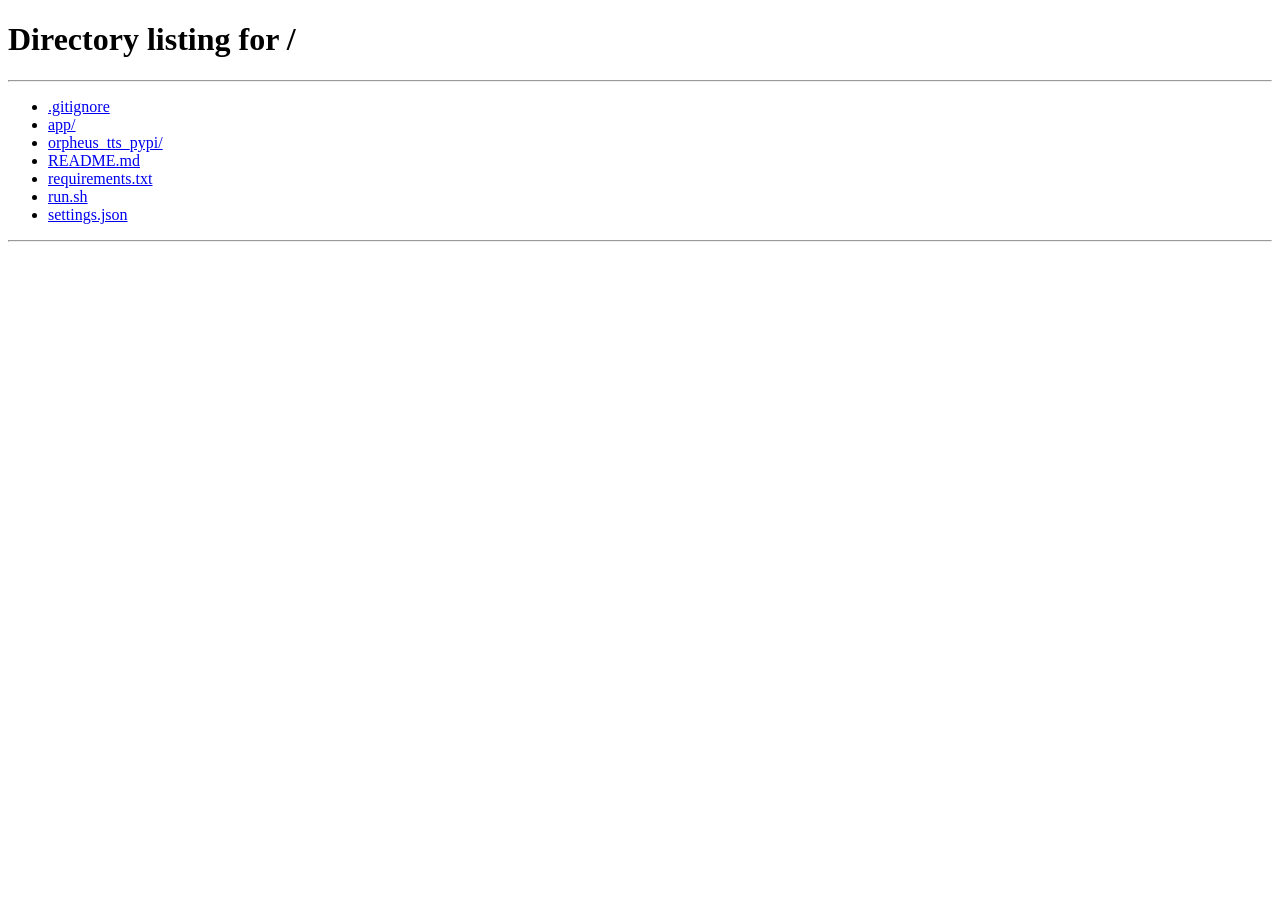
==== commit 0a20386a: "Low level fixes" ====
--- a/app/static/workspace.html
+++ b/app/static/workspace.html
@@ -18,6 +18,13 @@
         .pron-context mark { background: var(--accent-soft); color: var(--accent); padding: 0 2px; border-radius: 2px; }
         .step-section { display: none; }
         .step-section.active { display: block; }
+
+        /* Hide number-input spinners on sim-range filter fields */
+        #rv-sim-min::-webkit-inner-spin-button,
+        #rv-sim-min::-webkit-outer-spin-button,
+        #rv-sim-max::-webkit-inner-spin-button,
+        #rv-sim-max::-webkit-outer-spin-button { -webkit-appearance: none; margin: 0; }
+        #rv-sim-min, #rv-sim-max { -moz-appearance: textfield; }
 
         /* Review layout */
         .review-layout { display: grid; grid-template-columns: 260px 1fr; grid-template-rows: auto 1fr; height: calc(100vh - 60px); }
@@ -128,7 +135,7 @@
 
             <section class="step-section" id="step-tagging"><div class="center-content"><h2>Emotion Tags</h2><p class="text-muted mt-sm mb-lg">Insert expression tags via LLM.</p><div id="tagging-content"></div></div></section>
 
-            <section class="step-section" id="step-generate"><div style="padding:var(--space-lg);max-width:1100px;margin:0 auto;"><h2>Generate Audio</h2><p class="text-muted mt-sm mb-lg">Select which chunks to generate, then click Start. Progress follows you in the floating panel at bottom-right.</p><div class="card"><div class="flex gap-sm" style="flex-wrap:wrap;align-items:flex-end;margin-bottom:14px;"><div class="form-group" style="margin-bottom:0;flex:0 0 auto;"><label>Default voice</label><select id="gen-voice"></select></div><div class="flex gap-sm" style="flex-wrap:wrap;align-items:center;margin-left:8px;"><span style="font-size:0.82rem;color:var(--text-muted);white-space:nowrap;">Select:</span><button class="btn btn-ghost btn-small" onclick="genSelectMode('pending')" title="Check all chunks with no audio yet">Continue</button><button class="btn btn-ghost btn-small" onclick="genSelectMode('all')">All</button><button class="btn btn-ghost btn-small" onclick="genSelectMode('failed')" title="Check QA-failed, flagged, or errored chunks">Failed</button><button class="btn btn-ghost btn-small" onclick="genSelectMode('none')">None</button><span style="border-left:var(--border);height:18px;display:inline-block;margin:0 6px;"></span><button id="gen-start-btn" class="btn btn-primary" onclick="startGen()">Start</button><button id="gen-pause-btn" class="btn btn-ghost" onclick="pauseGen('generate')" title="Suspend after the current chunk — use Resume to continue">Pause</button><button id="gen-resume-btn" class="btn btn-ghost" onclick="resumeGen('generate')">Resume</button><button id="gen-stop-btn" class="btn btn-ghost" onclick="stopGen('generate')" title="Stop permanently after the current chunk (cannot be resumed)">Stop</button></div></div><div class="flex gap-sm" style="flex-wrap:wrap;align-items:center;margin-bottom:10px;font-size:0.82rem;"><span style="color:var(--text-muted)">Filter:</span><button class="btn btn-ghost btn-small" onclick="genFilter('all')" id="gen-filter-all">All</button><button class="btn btn-ghost btn-small" onclick="genFilter('after_scene')" id="gen-filter-after_scene" title="Chunks that come after a scene break inside their chapter">After scene break</button><button class="btn btn-ghost btn-small" onclick="genFilter('before_scene')" id="gen-filter-before_scene" title="Chunks before any scene break in their chapter (the default narration)">Other (no scene break before)</button><span style="border-left:var(--border);height:18px;display:inline-block;margin:0 6px;"></span><span style="color:var(--text-muted)">Voice for selection:</span><select id="gen-bulk-voice" style="font-size:0.82rem"></select><button class="btn btn-secondary btn-small" onclick="setVoiceForSelection()" title="Apply this voice to every checked chunk">Apply</button><button class="btn btn-ghost btn-small" onclick="setVoiceForSelection(null)" title="Clear voice override on every checked chunk (revert to the default voice)">Clear</button></div><div id="gen-chunk-list" style="max-height:60vh;overflow-y:auto;border:var(--border);border-radius:var(--radius-sm);"></div><div id="gen-progress" class="mt-sm" style="font-size:0.85rem;"></div></div></div></section>
+            <section class="step-section" id="step-generate"><div style="padding:var(--space-lg);max-width:1100px;margin:0 auto;"><h2>Generate Audio</h2><p class="text-muted mt-sm mb-lg">Select which chunks to generate, then click Start. Progress follows you in the floating panel at bottom-right.</p><div class="card"><div class="flex gap-sm" style="flex-wrap:wrap;align-items:center;margin-bottom:12px;"><span style="font-size:0.82rem;color:var(--text-muted);white-space:nowrap;">Voice:</span><select id="gen-voice" style="font-size:0.85rem"></select><button class="btn btn-secondary btn-small" onclick="setVoiceForSelection()" title="Apply this voice to every checked chunk">Apply to selection</button><button class="btn btn-ghost btn-small" onclick="setVoiceForSelection(null)" title="Clear per-chunk voice override on checked chunks">Clear</button><span style="border-left:var(--border);height:18px;display:inline-block;margin:0 4px;"></span><span style="font-size:0.82rem;color:var(--text-muted);white-space:nowrap;">Select:</span><button id="gen-sel-pending" class="btn btn-secondary btn-small" onclick="genSelectMode('pending')" title="Check all chunks with no audio yet">Continue</button><button id="gen-sel-all" class="btn btn-ghost btn-small" onclick="genSelectMode('all')">All</button><button id="gen-sel-failed" class="btn btn-ghost btn-small" onclick="genSelectMode('failed')" title="Check QA-failed, flagged, or errored chunks">Failed</button><button id="gen-sel-none" class="btn btn-ghost btn-small" onclick="genSelectMode('none')">None</button><span id="gen-sel-count" style="font-size:0.82rem;color:var(--text-muted);white-space:nowrap;min-width:60px;"></span><span style="border-left:var(--border);height:18px;display:inline-block;margin:0 4px;"></span><span style="font-size:0.82rem;color:var(--text-muted);white-space:nowrap;" title="TTS temperature — lower is more consistent, higher is more varied (leave blank for engine default)">Temp:</span><input type="number" id="gen-temperature" placeholder="default" min="0.1" max="1.5" step="0.05" style="width:70px;background:var(--bg-input);border:var(--border);color:var(--text-secondary);font-size:0.78rem;padding:2px 6px;border-radius:var(--radius-sm);" title="TTS temperature (blank = use engine setting)"><span style="font-size:0.82rem;color:var(--text-muted);white-space:nowrap;" title="Repetition penalty — higher values reduce repeated phrases (leave blank for engine default)">Rep:</span><input type="number" id="gen-rep-penalty" placeholder="default" min="1.0" max="2.0" step="0.05" style="width:70px;background:var(--bg-input);border:var(--border);color:var(--text-secondary);font-size:0.78rem;padding:2px 6px;border-radius:var(--radius-sm);" title="Repetition penalty (blank = use engine setting)"><span style="font-size:0.82rem;color:var(--text-muted);white-space:nowrap;" title="Max engine-error retries per chunk. Retries fire only if the TTS crashes on a chunk (not for QA failures). Each retry varies temperature/rep.penalty slightly.">Err.retries:</span><input type="number" id="gen-max-retries" value="3" min="1" max="10" step="1" style="width:45px;background:var(--bg-input);border:var(--border);color:var(--text-secondary);font-size:0.78rem;padding:2px 6px;border-radius:var(--radius-sm);" title="Max engine-error retries per chunk (not QA retries)"><span style="border-left:var(--border);height:18px;display:inline-block;margin:0 4px;"></span><button id="gen-start-btn" class="btn btn-primary" onclick="startGen()">Start</button><button id="gen-pause-btn" class="btn btn-ghost" onclick="pauseGen('generate')" title="Suspend after the current chunk — use Resume to continue">Pause</button><button id="gen-resume-btn" class="btn btn-ghost" onclick="resumeGen('generate')">Resume</button><button id="gen-stop-btn" class="btn btn-ghost" onclick="stopGen('generate')" title="Stop permanently after the current chunk (cannot be resumed)">Stop</button></div><div class="flex gap-sm" style="flex-wrap:wrap;align-items:center;margin-bottom:10px;font-size:0.82rem;"><span style="color:var(--text-muted)">Filter:</span><button class="btn btn-ghost btn-small" onclick="genFilter('all')" id="gen-filter-all">All</button><button class="btn btn-ghost btn-small" onclick="genFilter('after_scene')" id="gen-filter-after_scene" title="Chunks that come after a scene break inside their chapter">After scene break</button><select id="gen-filter-scene-symbol" style="font-size:0.78rem;width:auto;display:none" onchange="_genFilterSymbol = this.value; genRenderChunks();" title="Limit to chunks following a particular scene-break symbol"><option value="">Any symbol</option></select><button id="gen-resync-symbols-btn" class="btn btn-ghost btn-small" onclick="resyncSceneSymbols()" style="display:none" title="Re-parse chapter text to recover scene-break symbols">&#8635; Resync</button><button class="btn btn-ghost btn-small" onclick="genFilter('before_scene')" id="gen-filter-before_scene" title="Chunks before any scene break in their chapter (the default narration)">Other (no scene break before)</button></div><div id="gen-stats" style="font-size:0.82rem;margin-bottom:6px;"></div><div id="gen-chunk-list" style="max-height:60vh;overflow-y:auto;border:var(--border);border-radius:var(--radius-sm);"></div><div id="gen-progress" class="mt-sm" style="font-size:0.85rem;"></div></div></div></section>
 
             <section class="step-section" id="step-review">
                 <div class="review-layout">
@@ -159,15 +166,23 @@
                             <span class="t-time" id="transport-time">0:00</span>
                             <span class="t-chunk-id" id="transport-chunk-id">—</span>
                         </div>
+                        <!-- A counter for the number of displayed chunks -->
+                        <div id="chunk-count" class="text-muted" style="font-size:0.85rem;"></div>
                         <div class="flex gap-sm" style="margin-left:auto;align-items:center;flex-wrap:wrap;">
                             <button class="filter-btn active" onclick="setFilter('all',this)">All</button>
+                            <button class="filter-btn" onclick="setFilter('qa_pass',this)" title="Chunks marked pass (manual or automatic)">Pass</button>
+                            <button class="filter-btn" onclick="setFilter('qa_fail',this)" title="Chunks marked fail">Fail</button>
+                            <button class="filter-btn" onclick="setFilter('unchecked',this)" title="Has audio but no QA result yet">Unchecked</button>
                             <button class="filter-btn" onclick="setFilter('flagged',this)">Flagged</button>
-                            <button class="filter-btn" onclick="setFilter('qa_fail',this)">QA Fail</button>
                             <button class="filter-btn" onclick="setFilter('no_audio',this)">No Audio</button>
+                            <button class="filter-btn" onclick="setFilter('sim_range',this)" title="Chunks whose similarity score sits inside the range below (inclusive)">Sim range</button>
+                            <input type="number" id="rv-sim-min" value="0.0" min="0" max="1" step="0.05" oninput="if(rvFilter==='sim_range') renderRvChunks();" style="width:60px;background:var(--bg-input);border:var(--border);color:var(--text-secondary);font-size:0.78rem;padding:2px 6px;border-radius:var(--radius-sm);" title="Sim range minimum (inclusive)">
+                            <span style="color:var(--text-muted);font-size:0.78rem">–</span>
+                            <input type="number" id="rv-sim-max" value="0.85" min="0" max="1" step="0.05" oninput="if(rvFilter==='sim_range') renderRvChunks();" style="width:60px;background:var(--bg-input);border:var(--border);color:var(--text-secondary);font-size:0.78rem;padding:2px 6px;border-radius:var(--radius-sm);" title="Sim range maximum (inclusive)">
                             <span style="border-left:var(--border);height:18px;display:inline-block;margin:0 4px;"></span>
-                            <input type="number" id="rv-qa-threshold" value="0.85" min="0.5" max="1.0" step="0.05" style="width:62px;background:var(--bg-input);border:var(--border);color:var(--text-secondary);font-size:0.78rem;padding:2px 6px;border-radius:var(--radius-sm);" title="QA similarity threshold (0.85 = 85% word match required to pass)">
+                            <input type="number" id="rv-qa-threshold" value="0.95" min="0.5" max="1.0" step="0.005" style="width:62px;background:var(--bg-input);border:var(--border);color:var(--text-secondary);font-size:0.78rem;padding:2px 6px;border-radius:var(--radius-sm);" title="QA pass threshold — used by Run QA to mark a chunk pass/fail">
                             <button class="btn btn-ghost btn-small" onclick="openModal('qa-explain-modal')" title="How QA scoring works" style="padding:3px 7px">?</button>
-                            <button class="btn btn-secondary btn-small" onclick="startReviewQA()">Run QA</button>
+                            <button class="btn btn-secondary btn-small" onclick="startReviewQA()" title="Run QA on the chunks currently visible (current filter + chapter)">Run QA</button>
                         </div>
                     </div>
                     <div class="review-body"><div class="review-text-panel" id="review-text-panel"></div></div>
@@ -180,16 +195,31 @@
 </div>
 
 <!-- Flag Modal -->
-<div class="modal-overlay" id="flag-modal"><div class="modal"><h2>Flag Issue</h2><p class="text-muted mb-md" id="flag-chunk-label"></p><div id="flag-options" class="mb-md"></div><div class="form-group"><label>Notes</label><textarea id="flag-notes" rows="2"></textarea></div><div class="form-group"><label>Word range (e.g. "12-15")</label><input type="text" id="flag-range"></div><div class="modal-actions"><button class="btn btn-secondary" onclick="closeModal('flag-modal')">Cancel</button><button class="btn btn-primary" onclick="submitFlag()">Flag</button></div></div></div>
+<div class="modal-overlay" id="flag-modal"><div class="modal" style="max-width:760px"><h2>Flag Issue</h2><p class="text-muted mb-md" id="flag-chunk-label"></p><div id="flag-qa-section" class="mb-md" style="display:none"></div><div id="flag-options" class="mb-md"></div><div class="form-group"><label>Notes</label><textarea id="flag-notes" rows="2"></textarea></div><div class="form-group"><label>Word range (e.g. "12-15")</label><input type="text" id="flag-range"></div><div class="modal-actions"><button class="btn btn-secondary" onclick="closeModal('flag-modal')">Cancel</button><button class="btn btn-primary" onclick="submitFlag()">Flag</button></div></div></div>
 
 <!-- Edit Chunk TTS Text Modal -->
 <div class="modal-overlay" id="edit-chunk-modal"><div class="modal" style="max-width:680px"><h2>Edit TTS Text</h2><p class="text-muted mb-sm" id="edit-chunk-id-label" style="font-family:var(--font-mono);font-size:0.82rem;"></p><textarea id="edit-chunk-text" rows="9" style="width:100%;box-sizing:border-box;font-family:var(--font-reading);font-size:0.95rem;line-height:1.65;"></textarea><p class="text-faint mt-sm" style="font-size:0.78rem;">This is what the TTS engine will read. The original manuscript text is unchanged. Use ↻ to regenerate after saving.</p><div class="modal-actions"><button class="btn btn-ghost btn-small" onclick="clearChunkEdit()" title="Remove override and revert to automatic text">Clear override</button><button class="btn btn-secondary" onclick="closeModal('edit-chunk-modal')">Cancel</button><button class="btn btn-primary" onclick="saveChunkEdit()">Save</button></div></div></div>
 
+<!-- Split Chunk Modal -->
+<div class="modal-overlay" id="split-chunk-modal">
+    <div class="modal" style="max-width:720px">
+        <h2>Split Chunk</h2>
+        <p class="text-muted mb-sm" id="split-chunk-label" style="font-family:var(--font-mono);font-size:0.82rem;"></p>
+        <p class="text-faint mb-md" style="font-size:0.78rem;">Click a word to split <em>before</em> it. Words highlighted in blue become the second chunk.</p>
+        <div id="split-word-area" style="line-height:2;font-size:0.95rem;font-family:var(--font-reading);padding:12px;border:var(--border);border-radius:var(--radius-sm);max-height:40vh;overflow-y:auto;cursor:pointer;user-select:none;"></div>
+        <div id="split-preview" class="mt-md" style="font-size:0.8rem;color:var(--text-muted);min-height:1.5em;"></div>
+        <div class="modal-actions">
+            <button class="btn btn-secondary" onclick="closeModal('split-chunk-modal')">Cancel</button>
+            <button class="btn btn-primary" id="split-confirm-btn" onclick="confirmSplit()" disabled>Split</button>
+        </div>
+    </div>
+</div>
+
 <!-- Settings Modal -->
 <div class="modal-overlay" id="settings-modal"><div class="modal"><h2>Settings</h2><p class="text-muted mb-md">Edit application settings (JSON). Changes will be applied when saved.</p><textarea id="settings-json" rows="12" style="width:100%;font-family:var(--font-mono);font-size:0.85rem;padding:8px;box-sizing:border-box;"></textarea><div class="modal-actions"><button class="btn btn-secondary" onclick="closeModal('settings-modal')">Cancel</button><button class="btn btn-primary" onclick="saveSettings()">Save</button></div></div></div>
 
 <!-- QA threshold explanation modal -->
-<div class="modal-overlay" id="qa-explain-modal"><div class="modal"><h2>Similarity Threshold</h2><p class="text-muted mb-md">The QA computes a word-level similarity between the original text and the STT transcription. It counts matching words vs. total differing words; pronunciation substitutions that are expected (marked <em>pron_expected</em>) are ignored when computing the adjusted score. The <strong>Similarity threshold</strong> is the minimum adjusted similarity required for a chunk to <em>pass</em> QA (e.g. 0.85 means at least 85% similarity). Increase the threshold to be stricter, or lower it to be more permissive.</p><div class="modal-actions"><button class="btn btn-secondary" onclick="closeModal('qa-explain-modal')">Close</button></div></div></div>
+<div class="modal-overlay" id="qa-explain-modal"><div class="modal"><h2>QA Scoring</h2><p class="text-muted mb-md">The QA transcribes generated audio with Whisper (STT) and compares it word-by-word to the original text. Common STT equivalences are normalized before comparison: contractions are expanded ("I'm" → "I am", "we'll" → "we will"), digits are converted to words ("150" → "one hundred fifty"), and expected pronunciation substitutions are ignored.</p><p class="text-muted mb-md">The <strong>Similarity threshold</strong> is the minimum adjusted match ratio for a chunk to <em>pass</em> (default 0.95 = 95%). Type a value or use the arrows — 0.005 increments let you tune precisely.</p><div class="form-group" style="margin-bottom:0"><label style="font-size:0.88rem">Scoring method</label><select id="rv-qa-method" style="font-size:0.85rem;background:var(--bg-input);border:var(--border);color:var(--text-secondary);padding:4px 8px;border-radius:var(--radius-sm);width:100%;"><option value="rule_based">Rule-based (word matching + contraction/number normalization)</option><option value="ml" disabled>ML — speaker-embedding voice verification (coming soon)</option></select><p class="text-faint mt-sm" style="font-size:0.78rem;">ML mode will use a speaker-embedding model to verify the generated voice matches the one selected, in addition to the text match check.</p></div><div class="modal-actions"><button class="btn btn-secondary" onclick="closeModal('qa-explain-modal')">Close</button></div></div></div>
 
 <!-- Debug banner and global error handlers (helps capture parse/runtime errors) -->
 <div id="debug-banner" style="display:none;position:fixed;top:0;left:0;right:0;background:#ffdddd;color:#900;padding:8px;z-index:9999;font-family:var(--font-mono);font-size:0.9rem;">JS errors will appear here.</div>
@@ -211,8 +241,8 @@
 });
 console.log('Debug banner installed');
 </script>
-<script src="/static/js/api.js?v=4"></script>
-<script src="/static/js/player.js?v=4"></script>
+<script src="/static/js/api.js?v=6"></script>
+<script src="/static/js/player.js?v=6"></script>
 <script>
 const P = new URLSearchParams(window.location.search);
 const SLUG = P.get('project');
@@ -843,6 +873,9 @@
 let _genChapters = [];
 let _genVoices = [];   // cached voice list for inline / bulk selectors
 let _genFilter = 'all'; // 'all' | 'after_scene' | 'before_scene'
+let _genFilterSymbol = '';  // when set, restricts 'after_scene' to chunks
+                            // following a break with this exact symbol;
+                            // '' means "any symbol" (the default).
 
 async function loadGen(){
     // Load voices
@@ -859,20 +892,14 @@
                 s.value = st.engine.tts_config.default_voice || (s.options[0] && s.options[0].value) || '';
             }
         }catch(_){ }
-        // Populate the bulk-voice picker too (with a "(default)" option
-        // that clears any per-chunk override).
-        const bulk = document.getElementById('gen-bulk-voice');
-        if(bulk){
-            bulk.innerHTML = '';
-            bulk.appendChild(el('option',{value:''},'(default voice)'));
-            for(const x of _genVoices) bulk.appendChild(el('option',{value:x.id},x.name));
-        }
+        // (gen-bulk-voice removed — gen-voice is the single voice picker)
     }catch(_){ }
     // Load chapter info for collapsible headers
     try{ _genChapters = await API.get(`/api/audio/${SLUG}/review/chapters`); }catch(_){ _genChapters = []; }
     // Load chunks with status
     try{
         _genChunks = await API.get(`/api/audio/${SLUG}/review`);
+        _refreshSceneSymbolOptions();
         genRenderChunks();
         genSelectMode('pending');
         genUpdateFilterButtons();
@@ -902,9 +929,63 @@
 function _matchesFilter(c){
     if(_genFilter === 'all') return true;
     const sc = c.scene_index || 1;
-    if(_genFilter === 'after_scene') return sc >= 2;
+    if(_genFilter === 'after_scene'){
+        if(sc < 2) return false;
+        if(!_genFilterSymbol) return true;
+        // Treat NULL/missing symbol as the bucket "(unknown)" — picked
+        // explicitly via the corresponding dropdown option.
+        const sym = c.scene_break_symbol_before;
+        if(_genFilterSymbol === '__none__') return !sym;
+        return sym === _genFilterSymbol;
+    }
     if(_genFilter === 'before_scene') return sc === 1;
     return true;
+}
+
+function _refreshSceneSymbolOptions(){
+    const sel = document.getElementById('gen-filter-scene-symbol');
+    if(!sel) return;
+    // Collect distinct scene-break symbols seen in the loaded chunks.
+    const named = new Set();
+    let hasUnknown = false;
+    for(const c of _genChunks){
+        if((c.scene_index || 1) < 2) continue;
+        const s = c.scene_break_symbol_before;
+        if(s) named.add(s);
+        else hasUnknown = true;
+    }
+    const prev = sel.value;
+    sel.innerHTML = '';
+    sel.appendChild(el('option',{value:''},'Any symbol'));
+    for(const s of [...named].sort()){
+        sel.appendChild(el('option',{value:s},`After  ${s}`));
+    }
+    if(hasUnknown){
+        sel.appendChild(el('option',{value:'__none__'},'After  (unknown symbol)'));
+    }
+    // Restore previous selection if still valid
+    if([...sel.options].some(o => o.value === prev)) sel.value = prev;
+    else { sel.value = ''; _genFilterSymbol = ''; }
+    // Show the Resync button when there are scene breaks but none have symbols
+    const resyncBtn = document.getElementById('gen-resync-symbols-btn');
+    if(resyncBtn) resyncBtn.style.display = (hasUnknown && named.size === 0) ? '' : 'none';
+}
+
+async function resyncSceneSymbols(){
+    const btn = document.getElementById('gen-resync-symbols-btn');
+    if(btn) btn.disabled = true;
+    try {
+        const r = await API.post(`/api/pipeline/${SLUG}/resync-scene-symbols`, {});
+        showToast(`Synced ${r.updated} scene-break symbol(s)`, 'success');
+        // Reload chunks so the dropdown picks up the new symbols
+        _genChunks = await API.get(`/api/audio/${SLUG}/review`);
+        _refreshSceneSymbolOptions();
+        genRenderChunks();
+    } catch(err) {
+        showToast('Resync failed: ' + err.message, 'error');
+    } finally {
+        if(btn) btn.disabled = false;
+    }
 }
 
 function genUpdateFilterButtons(){
@@ -918,6 +999,9 @@
 
 function genFilter(mode){
     _genFilter = mode;
+    // Show the scene-symbol select only when the after_scene filter is active
+    const symSel = document.getElementById('gen-filter-scene-symbol');
+    if(symSel) symSel.style.display = (mode === 'after_scene') ? '' : 'none';
     genUpdateFilterButtons();
     genRenderChunks();
 }
@@ -951,6 +1035,19 @@
         container.innerHTML = '<div class="text-muted" style="padding:12px">No chunks found. Complete Clean & Chunk first.</div>';
         return;
     }
+    // Update summary stats bar
+    const statsEl = document.getElementById('gen-stats');
+    if(statsEl){
+        const total = _genChunks.length;
+        const nDone = _genChunks.filter(c=>{ const s=_chunkGenStatus(c); return s==='pass'||s==='audio'; }).length;
+        const nFail = _genChunks.filter(c=>{ const s=_chunkGenStatus(c); return s==='fail'||s==='flagged'||s==='error'; }).length;
+        const nPend = total - nDone - nFail;
+        statsEl.innerHTML =
+            `<span style="color:var(--text-muted)">${total} total</span>` +
+            (nDone ? `<span style="color:var(--success);margin-left:10px">${nDone} done</span>` : '') +
+            (nFail ? `<span style="color:var(--error);margin-left:10px">${nFail} need attention</span>` : '') +
+            (nPend ? `<span style="color:var(--text-muted);margin-left:10px">${nPend} pending</span>` : '');
+    }
 
     // Group chunks by chapter prefix (e.g. "ch000")
     const byChapter = new Map();
@@ -968,7 +1065,7 @@
 
     let html = `<table class="data-table" style="width:100%"><thead><tr>` +
         `<th style="width:32px;padding:8px 10px;"><input type="checkbox" id="gen-select-all" title="Select / deselect all" onchange="genToggleAll(this.checked)"></th>` +
-        `<th style="white-space:nowrap">Chunk</th><th>Status</th><th style="white-space:nowrap">Voice</th><th>Text</th></tr></thead><tbody>`;
+        `<th style="white-space:nowrap">Chunk</th><th>Status</th><th style="white-space:nowrap">Voice</th><th>Text</th><th></th></tr></thead><tbody>`;
 
     for(const [prefix, chunks] of byChapter){
         // Apply the active filter when deciding which rows to render.
@@ -1026,18 +1123,26 @@
                 }
                 const st = _chunkGenStatus(c);
                 const exc = (c.original_text||'').slice(0,90).replace(/&/g,'&amp;').replace(/</g,'&lt;');
+                const editedBadge = c.pron_text_locked ? `<span style="font-size:0.7rem;color:var(--text-muted);margin-left:4px" title="TTS text manually edited">✎</span>` : '';
                 html += `<tr style="cursor:pointer" onclick="genRowClick(event,'${c.id}')">` +
                     `<td style="padding:5px 10px"><input type="checkbox" class="gen-cb" data-cid="${c.id}" onclick="event.stopPropagation()"></td>` +
                     `<td style="font-family:var(--font-mono);font-size:0.75rem;white-space:nowrap;padding:5px 10px">${c.id}</td>` +
                     `<td id="gen-status-${c.id}" style="padding:5px 10px;white-space:nowrap">${_genBadge(st)}</td>` +
                     `<td style="padding:5px 10px;white-space:nowrap" onclick="event.stopPropagation()"><select class="gen-voice-cell" data-cid="${c.id}" onchange="setChunkVoice('${c.id}', this.value)" style="font-size:0.78rem">${_voiceOptionsHtml(c.voice||'')}</select></td>` +
-                    `<td style="font-size:0.82rem;color:var(--text-secondary);max-width:380px;overflow:hidden;text-overflow:ellipsis;white-space:nowrap;padding:5px 10px">${exc}</td>` +
+                    `<td style="font-size:0.82rem;color:var(--text-secondary);max-width:300px;overflow:hidden;text-overflow:ellipsis;white-space:nowrap;padding:5px 10px">${exc}${editedBadge}</td>` +
+                    `<td style="padding:5px 8px;white-space:nowrap" onclick="event.stopPropagation()">` +
+                        `<button class="btn btn-ghost btn-small" title="Split this chunk" onclick="openSplitModal('${c.id}')">✂</button>` +
+                        `<button class="btn btn-ghost btn-small" title="Merge with next chunk" onclick="mergeWithNext('${c.id}','gen')" style="margin-left:2px">↕</button>` +
+                    `</td>` +
                 `</tr>`;
             }
         }
     }
     html += '</tbody></table>';
     container.innerHTML = html;
+    // Wire individual checkbox clicks to update the selection count
+    container.querySelectorAll('.gen-cb').forEach(cb => cb.addEventListener('change', updateSelCount));
+    updateSelCount();
 }
 
 // ── Scene / voice helpers ────────────────────────────────────────────
@@ -1057,6 +1162,7 @@
         sa.indeterminate = chk.length > 0 && chk.length < all.length;
         sa.checked = all.length > 0 && chk.length === all.length;
     }
+    updateSelCount();
 }
 
 async function setSceneVoice(prefix, sceneIdx, voice){
@@ -1091,7 +1197,7 @@
     if(forceVoice === null){
         v = null;
     }else{
-        const picked = document.getElementById('gen-bulk-voice')?.value || '';
+        const picked = document.getElementById('gen-voice')?.value || '';
         v = picked || null;
     }
     try{
@@ -1117,13 +1223,17 @@
 function genRowClick(e, cid){
     const cb = document.querySelector(`.gen-cb[data-cid="${cid}"]`);
     if(cb) cb.checked = !cb.checked;
+    updateSelCount();
 }
 
 function genToggleAll(checked){
     document.querySelectorAll('.gen-cb').forEach(cb=>cb.checked=checked);
-}
-
+    updateSelCount();
+}
+
+let _genSelectMode = 'pending';
 function genSelectMode(mode){
+    _genSelectMode = mode;
     document.querySelectorAll('.gen-cb').forEach(cb=>{
         const c = _genChunks.find(x=>x.id===cb.dataset.cid);
         if(!c){ cb.checked=false; return; }
@@ -1136,6 +1246,16 @@
     const all=document.querySelectorAll('.gen-cb'), chk=document.querySelectorAll('.gen-cb:checked');
     const sa=document.getElementById('gen-select-all');
     if(sa){ sa.indeterminate=chk.length>0&&chk.length<all.length; sa.checked=all.length>0&&chk.length===all.length; }
+    ['pending','all','failed','none'].forEach(m=>{
+        const btn=document.getElementById('gen-sel-'+m);
+        if(btn){ btn.classList.toggle('btn-secondary',m===mode); btn.classList.toggle('btn-ghost',m!==mode); }
+    });
+    updateSelCount();
+}
+function updateSelCount(){
+    const n=document.querySelectorAll('.gen-cb:checked').length;
+    const sp=document.getElementById('gen-sel-count');
+    if(sp) sp.textContent=n ? n+' selected' : '';
 }
 
 function genUpdateRow(cid, status){
@@ -1184,10 +1304,16 @@
     if(startBtn) startBtn.disabled = true;
     p.innerHTML = `<span class="text-muted">${checked.length} chunk${checked.length!==1?'s':''} queued…</span>`;
     const voice = document.getElementById('gen-voice').value;
+    const _tempVal = document.getElementById('gen-temperature')?.value;
+    const _repVal  = document.getElementById('gen-rep-penalty')?.value;
+    const _retries = parseInt(document.getElementById('gen-max-retries')?.value) || 3;
+    const genPayload = {voice, chunk_ids: checked, max_retries: _retries};
+    if(_tempVal !== '' && _tempVal != null) genPayload.temperature = +_tempVal;
+    if(_repVal  !== '' && _repVal  != null) genPayload.repetition_penalty = +_repVal;
     try{
         projectInfo = projectInfo || {};
         projectInfo.voice = voice;
-        const genRes = await API.post(`/api/pipeline/${SLUG}/generate`,{voice, chunk_ids: checked});
+        const genRes = await API.post(`/api/pipeline/${SLUG}/generate`, genPayload);
         if(!genRes || !genRes.task_id) throw new Error('Server did not return a task ID');
         p.innerHTML = `<span class="text-muted">${checked.length} chunk${checked.length!==1?'s':''} queued — progress shown in the panel at bottom-right</span>`;
         try{ monitorTaskPanel(genRes.task_id, 'Generate Audio'); }catch(err){ console.warn('monitorTaskPanel unavailable:', err); }
@@ -1228,10 +1354,25 @@
 /* ═══ QA (integrated into Review step) ═══ */
 async function startReviewQA(){
     try{
-        const threshold = +document.getElementById('rv-qa-threshold').value || 0.85;
-        const qaRes = await API.post(`/api/pipeline/${SLUG}/qa`,{min_similarity: threshold, mode: 'new'});
+        const threshold = +document.getElementById('rv-qa-threshold').value || 0.95;
+        const method = document.getElementById('rv-qa-method')?.value || 'rule_based';
+        // Run QA only on the chunks currently visible — the active
+        // filter + chapter selection. This matches what the user can
+        // see and lets them re-QA targeted subsets (e.g. "everything
+        // below 0.7", or "just the unchecked ones in this chapter").
+        const visible = _currentReviewChunks().filter(c => c.has_audio).map(c => c.id);
+        if(!visible.length){
+            showToast('No generated chunks in the current filter to QA','error');
+            return;
+        }
+        const qaRes = await API.post(`/api/pipeline/${SLUG}/qa`, {
+            min_similarity: threshold,
+            mode: 'all',
+            chunk_ids: visible,
+            method,
+        });
         if(qaRes && qaRes.task_id){
-            try{ monitorTaskPanel(qaRes.task_id, 'QA Check'); }catch(_){ }
+            try{ monitorTaskPanel(qaRes.task_id, `QA Check (${visible.length})`); }catch(_){ }
             const handler = async (ev) => {
                 if(ev.detail.taskId === qaRes.task_id && ev.detail.data.status === 'done'){
                     window.removeEventListener('bg-task-update', handler);
@@ -1241,7 +1382,47 @@
             };
             window.addEventListener('bg-task-update', handler);
         }
-        showToast('QA started — results appear in bottom-right panel','info');
+        showToast(`QA started on ${visible.length} chunk${visible.length===1?'':'s'}`, 'info');
+    }catch(e){ showToast(e.message,'error'); }
+}
+
+// Resolve the chunks currently shown in the review panel based on the
+// active filter, chapter selection, and similarity range.
+function _currentReviewChunks(){
+    if(!player) return [];
+    const minEl = document.getElementById('rv-sim-min');
+    const maxEl = document.getElementById('rv-sim-max');
+    const min = minEl && minEl.value !== '' ? +minEl.value : 0;
+    const max = maxEl && maxEl.value !== '' ? +maxEl.value : 1;
+    let chunks = player.getChunksByFilter(rvFilter, {min, max});
+    if(rvChapter !== null){
+        const pfx = `ch${String(rvChapter).padStart(3,'0')}`;
+        chunks = chunks.filter(c => c.id?.startsWith(pfx));
+    }
+    return chunks;
+}
+
+async function setChunkQaStatus(cid, status){
+    try{
+        await API.post(`/api/audio/${SLUG}/review/qa-status`, {chunk_id: cid, status});
+        // Locally update so we don't need a full re-init for the badge
+        // change. After many edits the user can refresh / navigate to
+        // re-pull authoritative state.
+        const c = player?.chunks?.find(x => x.id === cid);
+        if(c){
+            if(status === 'clear'){
+                // We don't know what's underneath without refetching;
+                // pull just this chunk's QA so the badge stays accurate.
+                try{
+                    const results = await API.get(`/api/audio/${SLUG}/chunk/${cid}/qa`);
+                    const latest = results && results.find(r => r.similarity_score !== null);
+                    c.qa = latest ? {score: latest.similarity_score, status: latest.status} : null;
+                }catch(_){ c.qa = null; }
+            } else {
+                c.qa = {score: null, status};
+            }
+        }
+        renderRvChunks();
     }catch(e){ showToast(e.message,'error'); }
 }
 
@@ -1258,47 +1439,268 @@
         document.getElementById('transport-fill').style.width=(player.progress*100)+'%';
         const fmt=s=>`${Math.floor(s/60)}:${Math.floor(s%60).toString().padStart(2,'0')}`;
         document.getElementById('transport-time').textContent=player.duration?`${fmt(player.currentTime)}/${fmt(player.duration)}`:'0:00';
-    }});
+    },getVisibleIds:()=>new Set(_currentReviewChunks().map(c=>c.id))});
     await player.init();
     // Chapter nav
     const nav=document.getElementById('chapter-nav-list');nav.innerHTML='';
     nav.appendChild(el('div',{class:'chapter-nav-item'+(rvChapter===null?' active':''),onClick:()=>{rvChapter=null;renderRvChunks();nav.querySelectorAll('.chapter-nav-item').forEach((x,i)=>x.classList.toggle('active',i===0));}},el('span',{},'All'),el('div',{class:'ch-stats'},el('span',{},`${player.chunks.length} chunks`))));
     for(const ch of player.chapters){nav.appendChild(el('div',{class:'chapter-nav-item',onClick:(e)=>{rvChapter=ch.idx;renderRvChunks();nav.querySelectorAll('.chapter-nav-item').forEach(x=>x.classList.remove('active'));e.currentTarget.classList.add('active');}},el('span',{},ch.title||`Ch ${ch.idx}`),el('div',{class:'ch-stats'},el('span',{},`${ch.total_chunks}`),ch.flagged?el('span',{style:'color:var(--error)'},`${ch.flagged}⚑`):null)));}
-    document.getElementById('review-stats').textContent=`${player.playableChunks.length}/${player.chunks.length}`;
+    document.getElementById('review-stats').textContent=`Generated: ${player.playableChunks.length}/${player.chunks.length}`;
+    document.getElementById('chunk-count').textContent = `Showing ${player.playableChunks.length} of ${player.chunks.length} chunks`;
     renderRvChunks();
     document.getElementById('transport-seek').onclick=e=>{const r=e.currentTarget.getBoundingClientRect();player.seek((e.clientX-r.left)/r.width);};
 }
 function renderRvChunks(){
     const p=document.getElementById('review-text-panel');p.innerHTML='';
-    let chunks=player.getChunksByFilter(rvFilter);
-    if(rvChapter!==null){const pfx=`ch${String(rvChapter).padStart(3,'0')}`;chunks=chunks.filter(c=>c.id?.startsWith(pfx));}
+    const chunks = _currentReviewChunks();
     if(!chunks.length){p.innerHTML='<p class="text-muted">No chunks match filter.</p>';return;}
     for(const c of chunks){
         const bl=el('div',{class:'review-chunk-block','data-cid':c.id,onClick:e=>{if(e.target.tagName!=='BUTTON')player.jumpToChunk(c.id);}});
         bl.appendChild(el('span',{class:'chunk-id-label'},c.id));
         const tx=el('div',{class:'reading-text',style:'padding-right:100px;'});tx.textContent=c.original_text||'';bl.appendChild(tx);
         const row=el('div',{class:'flex items-center gap-sm mt-sm'});
-        // Show generating badge if this chunk is currently being generated
+        // Status badge (also surfaces the score when available so
+        // similarity filters are easier to scan).
         window.__generatingChunks = window.__generatingChunks || new Set();
         if (window.__generatingChunks.has(c.id)) {
             row.appendChild(el('span',{class:'badge badge-info'},'generating'));
         } else if(c.has_audio){
-            if(c.qa?.status==='pass') row.appendChild(el('span',{class:'badge badge-success'},'pass'));
-            else if(c.qa?.status==='fail') row.appendChild(el('span',{class:'badge badge-error'},'fail'));
-            else row.appendChild(el('span',{class:'badge badge-info'},'audio'));
+            const score = (c.qa && c.qa.score !== null && c.qa.score !== undefined) ? ' · '+c.qa.score.toFixed(2) : '';
+            if(c.qa?.status==='pass' || c.qa?.status==='override') row.appendChild(el('span',{class:'badge badge-success'},'pass'+score));
+            else if(c.qa?.status==='fail') row.appendChild(el('span',{class:'badge badge-error'},'fail'+score));
+            else row.appendChild(el('span',{class:'badge badge-info'},'unchecked'));
         } else row.appendChild(el('span',{class:'badge badge-warning'},'pending'));
         if(c.flags?.length)for(const f of c.flags)row.appendChild(el('span',{class:'badge badge-error'},f.flag_type));
-        row.appendChild(el('div',{style:'margin-left:auto;display:flex;gap:4px;'},el('button',{class:'btn btn-ghost btn-small',onClick:()=>openFlag(c.id)},'⚑'),el('button',{class:'btn btn-ghost btn-small',title:'Edit chunk text',onClick:()=>openChunkEdit(c.id)},'✎'),c.has_audio?el('button',{class:'btn btn-ghost btn-small',onClick:()=>regenChunk(c.id)},'↻'):null));
+        if(c.pron_text_locked) row.appendChild(el('span',{class:'badge',style:'background:var(--bg-elevated);border:var(--border);color:var(--text-muted)',title:'TTS text manually edited — auto-pronunciation will not overwrite this'},'✎ edited'));
+        // Per-chunk action row. The pass/fail/clear triplet lets the
+        // user override QA on a single chunk; clear is only useful when
+        // there's an existing status to revert.
+        const isPass = c.qa?.status === 'pass' || c.qa?.status === 'override';
+        const isFail = c.qa?.status === 'fail';
+        const actions = el('div',{style:'margin-left:auto;display:flex;gap:4px;align-items:center'});
+        if(c.has_audio){
+            actions.appendChild(el('button',{class:'btn btn-ghost btn-small'+(isPass?' active':''),title:'Mark this chunk as pass',onClick:()=>setChunkQaStatus(c.id,'pass')},'✓'));
+            actions.appendChild(el('button',{class:'btn btn-ghost btn-small'+(isFail?' active':''),title:'Mark this chunk as fail',onClick:()=>setChunkQaStatus(c.id,'fail')},'✗'));
+            if(c.qa?.status){
+                actions.appendChild(el('button',{class:'btn btn-ghost btn-small',title:'Clear manual override',onClick:()=>setChunkQaStatus(c.id,'clear')},'↺'));
+            }
+            actions.appendChild(el('span',{style:'border-left:var(--border);height:14px;display:inline-block;margin:0 4px;'}));
+        }
+        actions.appendChild(el('button',{class:'btn btn-ghost btn-small',title:'Flag issue',onClick:()=>openFlag(c.id)},'⚑'));
+        actions.appendChild(el('button',{class:'btn btn-ghost btn-small',title:'Edit chunk text',onClick:()=>openChunkEdit(c.id)},'✎'));
+        if(c.has_audio) actions.appendChild(el('button',{class:'btn btn-ghost btn-small',title:'Regenerate this chunk',onClick:()=>regenChunk(c.id)},'↻'));
+        actions.appendChild(el('button',{class:'btn btn-ghost btn-small',title:'Split chunk at a chosen word',onClick:()=>openSplitModal(c.id)},'✂'));
+        actions.appendChild(el('button',{class:'btn btn-ghost btn-small',title:'Merge with next chunk',onClick:()=>mergeWithNext(c.id,'rv')},'↕'));
+        row.appendChild(actions);
         bl.appendChild(row);p.appendChild(bl);
         if(c.scene_break_after)p.appendChild(el('div',{class:'scene-break-marker'},'· · ·'));
         if(c.chapter_break_after)p.appendChild(el('div',{class:'scene-break-marker',style:'font-size:1.2rem;padding:var(--space-lg) 0'},'— — —'));
     }
 }
-function setFilter(f,btn){rvFilter=f;document.querySelectorAll('.filter-btn').forEach(b=>b.classList.remove('active'));btn.classList.add('active');renderRvChunks();}
+function updateChunkCounter(){
+    const total = player?.chunks?.length || 0;
+    const visible = _currentReviewChunks().length;
+    document.getElementById('chunk-count').textContent = `Showing ${visible} of ${total} chunks`;
+}
+function setFilter(f,btn){rvFilter=f;document.querySelectorAll('.filter-btn').forEach(b=>b.classList.remove('active'));btn.classList.add('active');renderRvChunks();updateChunkCounter();}
 
 /* ═══ Flag ═══ */
 let flagCid=null,flagType=null;
-function openFlag(cid){flagCid=cid;flagType=null;document.getElementById('flag-chunk-label').textContent=cid;const o=document.getElementById('flag-options');o.innerHTML='';for(const t of['garbled','missing','repetition','added_words','pronunciation','other'])o.appendChild(el('span',{class:'flag-option',onClick:e=>{o.querySelectorAll('.flag-option').forEach(x=>x.classList.remove('selected'));e.target.classList.add('selected');flagType=t;}},t));document.getElementById('flag-notes').value='';document.getElementById('flag-range').value='';openModal('flag-modal');}
+let _flagPronMap = null;  // cached: lowercased word → pron entry
+
+async function _ensurePronMap(){
+    if(_flagPronMap !== null) return _flagPronMap;
+    try{
+        const entries = await API.get(`/api/pipeline/${SLUG}/pron`);
+        const map = {};
+        for(const e of entries || []){
+            if(!e.word) continue;
+            // Index every entry under its lowercased word — even
+            // unapproved ones, so the user sees draft phonetics on hover.
+            map[e.word.toLowerCase()] = e;
+        }
+        _flagPronMap = map;
+    }catch(_){
+        _flagPronMap = {};
+    }
+    return _flagPronMap;
+}
+
+function _lookupPronEntry(word, pronMap){
+    if(!word || !pronMap) return null;
+    const lower = word.toLowerCase();
+    if(pronMap[lower]) return pronMap[lower];
+    // Strip trailing possessive 's / s' so "Harmonia's" finds the
+    // dictionary entry for "Harmonia".
+    const base = lower.replace(/['']s?$/, '');
+    if(base !== lower && pronMap[base]) return pronMap[base];
+    return null;
+}
+
+async function openFlag(cid){
+    flagCid = cid;
+    flagType = null;
+    document.getElementById('flag-chunk-label').textContent = cid;
+    const o = document.getElementById('flag-options');
+    o.innerHTML = '';
+    for(const t of ['garbled','missing','repetition','added_words','pronunciation','other']){
+        o.appendChild(el('span',{class:'flag-option',onClick:e=>{o.querySelectorAll('.flag-option').forEach(x=>x.classList.remove('selected'));e.target.classList.add('selected');flagType=t;}},t));
+    }
+    document.getElementById('flag-notes').value = '';
+    document.getElementById('flag-range').value = '';
+    const qaSection = document.getElementById('flag-qa-section');
+    qaSection.innerHTML = '';
+    qaSection.style.display = 'none';
+    openModal('flag-modal');
+    try{
+        const [results, pronMap] = await Promise.all([
+            API.get(`/api/audio/${SLUG}/chunk/${cid}/qa`),
+            _ensurePronMap(),
+        ]);
+        if(results && results.length){
+            renderFlagQa(qaSection, results[0], pronMap);
+            qaSection.style.display = '';
+        }
+    }catch(_){ /* QA may not have been run; leave section hidden */ }
+}
+
+function renderFlagQa(container, qa, pronMap){
+    const status = qa.status || 'pending';
+    const score = (qa.similarity_score !== null && qa.similarity_score !== undefined)
+        ? qa.similarity_score.toFixed(3) : '—';
+    const badgeCls = status === 'pass' ? 'badge-success'
+        : status === 'fail' ? 'badge-error'
+        : status === 'override' ? 'badge-info' : 'badge-warning';
+    container.appendChild(el('div',{class:'flex items-center gap-sm mb-sm'},
+        el('span',{class:'text-faint',style:'font-size:0.78rem;text-transform:uppercase;letter-spacing:0.06em'},'Original vs. STT'),
+        el('span',{class:'badge '+badgeCls},`${status} · ${score}`)
+    ));
+    container.appendChild(el('p',{class:'text-faint',style:'font-size:0.78rem;margin:0 0 8px 0'},
+        'Original text shown as canvas. Orange = STT heard a different word (hover for what it heard). Red strike = STT missed it. Green +word = STT inserted. Dimmed = approved pronunciation substitution. Bold-underline = word has a pronunciation entry — hover for the phonetic spelling.'
+    ));
+    if(qa.word_diff && qa.word_diff.length){
+        container.appendChild(renderFlagDiff(qa.word_diff, pronMap || {}));
+    }
+    if(qa.word_diff && qa.word_diff.length){
+        // The "transcript view" walks the same diff entries but uses the
+        // transcribed words as the canvas, so the user can scan what STT
+        // actually heard and find the marked spots there too.
+        container.appendChild(el('div',{class:'text-faint',style:'font-size:0.78rem;text-transform:uppercase;letter-spacing:0.06em;margin-top:10px;margin-bottom:4px'},'STT transcript'));
+        container.appendChild(renderFlagTranscriptDiff(qa.word_diff, pronMap || {}));
+    } else if(qa.transcribed_text){
+        // Fallback if no diff data is stored for some reason
+        container.appendChild(el('div',{class:'text-faint',style:'font-size:0.78rem;text-transform:uppercase;letter-spacing:0.06em;margin-top:10px;margin-bottom:4px'},'STT transcript'));
+        container.appendChild(el('div',{class:'card',style:'padding:8px 12px;font-family:var(--font-reading);font-size:0.88rem;line-height:1.55;color:var(--text-secondary)'},qa.transcribed_text));
+    }
+}
+
+function renderFlagTranscriptDiff(diff, pronMap){
+    // Transcript-as-canvas. Same color codes as the original view so the
+    // two are easy to cross-reference: orange = mis-heard substitution,
+    // green = STT inserted with no original anchor, dim "…" = STT
+    // skipped a word here (hover for what was skipped).
+    const container = el('div',{class:'word-diff reading-text'});
+    for(const d of diff){
+        const t = d.type;
+        let cls = 'word';
+        let text = '';
+        const tip = [];
+
+        if(t === 'equal'){
+            cls += ' word-equal';
+            text = d.transcribed || d.original || '';
+        } else if(t === 'replace'){
+            cls += ' word-replace';
+            text = d.transcribed || '';
+            if(d.original) tip.push(`Original: "${d.original}"`);
+        } else if(t === 'insert'){
+            cls += ' word-insert';
+            text = d.transcribed || '';
+            tip.push('STT inserted with no matching original');
+        } else if(t === 'delete'){
+            // No transcribed word exists. Drop a small dim marker so the
+            // gap is locatable in the transcript flow without cluttering
+            // the read.
+            cls += ' word-delete';
+            text = '…';
+            tip.push(`STT skipped: "${d.original}"`);
+        }
+
+        if(d.pron_expected){
+            cls += ' pron-expected';
+            tip.push('Approved pronunciation substitution');
+        }
+
+        // Pron-dictionary tooltip — look up by the *original* side
+        // (transcript may be the phonetic spelling, but the dictionary
+        // is keyed on the original word).
+        if(d.original){
+            const lookup = _lookupPronEntry(d.original, pronMap);
+            if(lookup){
+                cls += ' has-pron';
+                const phon = lookup.phonetic || '(none)';
+                const tag = lookup.type_tag ? ` [${lookup.type_tag}]` : '';
+                const status = lookup.status ? ` (${lookup.status})` : '';
+                tip.push(`Pron: "${phon}"${tag}${status}`);
+            }
+        }
+
+        container.appendChild(el('span',{class:cls,title:tip.join(' · ')}, text + ' '));
+    }
+    return container;
+}
+
+function renderFlagDiff(diff, pronMap){
+    // Render the ORIGINAL text as canvas, marking how STT diverged. For
+    // "insert" entries (extra words STT heard) we emit a small inline
+    // marker in place — they don't exist in the original so they have
+    // no anchor word.
+    const container = el('div',{class:'word-diff reading-text'});
+    for(const d of diff){
+        const t = d.type;
+        let cls = 'word';
+        let text = '';
+        const tip = [];
+
+        if(t === 'equal'){
+            cls += ' word-equal';
+            text = d.original || d.transcribed || '';
+        } else if(t === 'replace'){
+            cls += ' word-replace';
+            text = d.original || '';
+            if(d.transcribed) tip.push(`Heard: "${d.transcribed}"`);
+            else tip.push('STT did not transcribe this word');
+        } else if(t === 'delete'){
+            cls += ' word-delete';
+            text = d.original || '';
+            tip.push('STT did not transcribe this word');
+        } else if(t === 'insert'){
+            cls += ' word-insert';
+            text = '+' + (d.transcribed || '');
+            tip.push(`STT inserted "${d.transcribed}" with no matching original`);
+        } else {
+            text = d.original || d.transcribed || '';
+        }
+
+        if(d.pron_expected){
+            cls += ' pron-expected';
+            tip.push('Approved pronunciation substitution');
+        }
+
+        // Pronunciation-dictionary tooltip on the *original* word
+        const lookup = (t === 'insert') ? null : _lookupPronEntry(d.original, pronMap);
+        if(lookup){
+            cls += ' has-pron';
+            const phon = lookup.phonetic || '(none)';
+            const tag = lookup.type_tag ? ` [${lookup.type_tag}]` : '';
+            const status = lookup.status ? ` (${lookup.status})` : '';
+            tip.push(`Pron: "${phon}"${tag}${status}`);
+        }
+
+        container.appendChild(el('span',{class:cls,title:tip.join(' · ')}, text + ' '));
+    }
+    return container;
+}
 async function submitFlag(){if(!flagType){showToast('Select type','error');return;}await API.post(`/api/audio/${SLUG}/review/flag`,{chunk_id:flagCid,flag_type:flagType,notes:document.getElementById('flag-notes').value,word_range:document.getElementById('flag-range').value||null});closeModal('flag-modal');showToast('Flagged','success');await player.init();renderRvChunks();}
 
 /* ═══ Edit Chunk TTS Text ═══ */
@@ -1345,37 +1747,180 @@
     }catch(e){ showToast(e.message,'error'); }
 }
 
+/* ═══ Split / Merge ═══ */
+
+let _splitChunkId = null;
+let _splitWordOffset = 0;   // split BEFORE this word index (0-based)
+let _splitWords = [];
+
+function openSplitModal(cid){
+    // Find the chunk text from whichever cache is loaded
+    let text = '';
+    const fromGen = _genChunks.find(x => x.id === cid);
+    if(fromGen) text = fromGen.original_text || '';
+    else{
+        // fallback: look in the player chunk list
+        const fromPl = player && player.chunks && player.chunks.find(x => x.id === cid);
+        if(fromPl) text = fromPl.original_text || fromPl.text || '';
+    }
+    if(!text){ showToast('Chunk text not available', 'error'); return; }
+
+    _splitChunkId = cid;
+    _splitWordOffset = 0;
+    _splitWords = text.split(/\s+/).filter(Boolean);
+
+    document.getElementById('split-chunk-label').textContent = cid;
+    document.getElementById('split-preview').textContent = '';
+    document.getElementById('split-confirm-btn').disabled = true;
+
+    _renderSplitWords();
+    openModal('split-chunk-modal');
+}
+
+function _renderSplitWords(){
+    const area = document.getElementById('split-word-area');
+    area.innerHTML = '';
+    _splitWords.forEach((w, i) => {
+        const span = document.createElement('span');
+        span.textContent = w + ' ';
+        span.dataset.idx = i;
+        span.style.cssText = 'cursor:pointer;border-radius:3px;padding:1px 0;';
+        if(_splitWordOffset > 0 && i >= _splitWordOffset){
+            span.style.background = 'var(--accent-soft)';
+            span.style.color = 'var(--accent)';
+        }
+        span.addEventListener('click', () => {
+            if(i === 0) return;  // can't split before first word
+            _splitWordOffset = i;
+            _renderSplitWords();
+            const preview = document.getElementById('split-preview');
+            preview.textContent = `Part 1: ${_splitWords.slice(0, i).length} words  ·  Part 2: ${_splitWords.slice(i).length} words`;
+            document.getElementById('split-confirm-btn').disabled = false;
+        });
+        area.appendChild(span);
+    });
+}
+
+async function confirmSplit(){
+    if(!_splitChunkId || _splitWordOffset <= 0) return;
+    try{
+        const res = await API.post(`/api/pipeline/${SLUG}/chunks/${_splitChunkId}/split`, {word_offset: _splitWordOffset});
+        closeModal('split-chunk-modal');
+        showToast(`Split into "${res.first.id}" and "${res.second.id}"`, 'success');
+        _splitChunkId = null;
+        // Reload whichever step is currently showing
+        await _reloadAfterChunkEdit();
+    }catch(e){ showToast('Split failed: ' + e.message, 'error'); }
+}
+
+async function mergeWithNext(cid, context){
+    // Find the chunk immediately following cid in the ordered list
+    let allChunks = [];
+    if(context === 'gen') allChunks = _genChunks;
+    else {
+        // review context — get ordered list from review endpoint
+        try{ allChunks = await API.get(`/api/audio/${SLUG}/review`); }catch(e){ showToast(e.message,'error'); return; }
+    }
+    const sorted = [...allChunks].sort((a,b) => (a.global_index||0) - (b.global_index||0));
+    const idx = sorted.findIndex(c => c.id === cid);
+    if(idx < 0 || idx >= sorted.length - 1){ showToast('No next chunk to merge with', 'error'); return; }
+    const nextChunk = sorted[idx + 1];
+
+    if(!confirm(`Merge "${cid}" with "${nextChunk.id}"?\n\nThis clears audio for both chunks and cannot be undone.`)) return;
+    try{
+        const res = await API.post(`/api/pipeline/${SLUG}/chunks/merge`, {chunk_ids: [cid, nextChunk.id]});
+        showToast(`Merged → "${res.merged_id}" (${res.word_count} words)`, 'success');
+        await _reloadAfterChunkEdit();
+    }catch(e){ showToast('Merge failed: ' + e.message, 'error'); }
+}
+
+async function _reloadAfterChunkEdit(){
+    // Refresh both the generate and review chunk caches
+    try{ _genChunks = await API.get(`/api/audio/${SLUG}/review`); _refreshSceneSymbolOptions(); genRenderChunks(); }catch(_){}
+    if(player){ try{ await player.init(); renderRvChunks(); }catch(_){} }
+}
+
 /* ═══ Export ═══ */
+function _renderExportResult(r){
+    const fileLine = r.file
+        ? `<span class="badge badge-success">${r.file}</span>`
+        : `<span class="badge badge-success">${(r.files||[]).length} files</span>`;
+    const total = r.total_seams || 0;
+    const flagged = r.flagged_seams || 0;
+    let seamLine = '';
+    if(total){
+        const cls = flagged ? 'badge-warning' : 'badge-info';
+        const label = flagged
+            ? `${flagged} seam${flagged===1?'':'s'} flagged of ${total}`
+            : `${total} seams clean`;
+        seamLine = ` <span class="badge ${cls}" style="margin-left:6px;cursor:${flagged?'pointer':'default'}" ${flagged?'onclick="toggleSeamReport()"':''}>${label}</span>`;
+    }
+    let detailsHtml = '';
+    if(flagged && r.flagged && r.flagged.length){
+        const rows = r.flagged.map(seam => {
+            const warns = (seam.warnings || []).map(w => `<li>${escapeHtml(w)}</li>`).join('');
+            return `<tr><td style="font-family:var(--font-mono);font-size:0.78rem;white-space:nowrap;padding:4px 10px">${seam.prev_chunk_id} → ${seam.curr_chunk_id}</td><td style="padding:4px 10px"><ul style="margin:0;padding-left:18px">${warns}</ul></td></tr>`;
+        }).join('');
+        detailsHtml = `<div id="seam-report" class="card mt-md" style="display:none;padding:0"><table class="data-table" style="width:100%"><thead><tr><th style="white-space:nowrap">Seam</th><th>Issues</th></tr></thead><tbody>${rows}</tbody></table></div>`;
+    }
+    return {html: fileLine + seamLine + detailsHtml, flagged};
+}
+
+function _fmtDuration(sec){
+    if(sec == null || sec < 0) return '';
+    sec = Math.round(sec);
+    if(sec < 60) return `${sec}s`;
+    const m = Math.floor(sec / 60), s2 = sec % 60;
+    return s2 ? `${m}m ${s2}s` : `${m}m`;
+}
+
+function _exportProgressHtml(p){
+    const cur = p.current || 0, tot = p.total || 0;
+    const pct = tot > 0 ? Math.round(cur / tot * 100) : 0;
+    const elapsed = p.elapsed_sec != null ? `elapsed ${_fmtDuration(p.elapsed_sec)}` : '';
+    const eta = p.eta_sec != null ? `~${_fmtDuration(p.eta_sec)} remaining` : '';
+    const timeInfo = [elapsed, eta].filter(Boolean).join(' · ');
+    const barFill = `width:${pct}%;background:var(--accent);height:6px;border-radius:3px;transition:width 0.4s`;
+    return `<div style="font-size:0.85rem;color:var(--text-muted)">` +
+        `Merging chunks… ${cur}/${tot} (${pct}%)` +
+        (timeInfo ? `<span style="margin-left:10px;color:var(--text-faint)">${timeInfo}</span>` : '') +
+        `</div>` +
+        `<div style="background:var(--bg-elevated);border-radius:3px;margin-top:6px;overflow:hidden">` +
+        `<div style="${barFill}"></div></div>`;
+}
+
 async function doExport(){
     const s = document.getElementById('export-status');
-    s.innerHTML = '<span class="text-muted">Exporting...</span>';
-    try{
-        const r = await API.post(`/api/pipeline/${SLUG}/export`, {scope: document.getElementById('export-scope').value});
-        const fileLine = r.file
-            ? `<span class="badge badge-success">${r.file}</span>`
-            : `<span class="badge badge-success">${(r.files||[]).length} files</span>`;
-        const total = r.total_seams || 0;
-        const flagged = r.flagged_seams || 0;
-        let seamLine = '';
-        if(total){
-            const cls = flagged ? 'badge-warning' : 'badge-info';
-            const label = flagged
-                ? `${flagged} seam${flagged===1?'':'s'} flagged of ${total}`
-                : `${total} seams clean`;
-            seamLine = ` <span class="badge ${cls}" style="margin-left:6px;cursor:${flagged?'pointer':'default'}" ${flagged?'onclick="toggleSeamReport()"':''}>${label}</span>`;
-        }
-        let detailsHtml = '';
-        if(flagged && r.flagged && r.flagged.length){
-            const rows = r.flagged.map(seam => {
-                const warns = (seam.warnings || []).map(w => `<li>${escapeHtml(w)}</li>`).join('');
-                return `<tr><td style="font-family:var(--font-mono);font-size:0.78rem;white-space:nowrap;padding:4px 10px">${seam.prev_chunk_id} → ${seam.curr_chunk_id}</td><td style="padding:4px 10px"><ul style="margin:0;padding-left:18px">${warns}</ul></td></tr>`;
-            }).join('');
-            detailsHtml = `<div id="seam-report" class="card mt-md" style="display:none;padding:0"><table class="data-table" style="width:100%"><thead><tr><th style="white-space:nowrap">Seam</th><th>Issues</th></tr></thead><tbody>${rows}</tbody></table></div>`;
-        }
-        s.innerHTML = fileLine + seamLine + detailsHtml;
-        showToast(flagged ? `Done (${flagged} seams to review)` : 'Done', flagged ? 'info' : 'success');
+    const exportBtn = s.previousElementSibling;
+    s.innerHTML = '<span class="text-muted">Starting export…</span>';
+    if(exportBtn) exportBtn.disabled = true;
+    try{
+        const res = await API.post(`/api/pipeline/${SLUG}/export`, {scope: document.getElementById('export-scope').value});
+        if(!res.task_id) throw new Error('Server did not return a task ID');
+        let done = false;
+        while(!done){
+            await new Promise(r=>setTimeout(r,1000));
+            const progress = await API.get(`/api/pipeline/${SLUG}/task/export`);
+            if(progress.status === 'done'){
+                const {html, flagged} = _renderExportResult(progress);
+                const elapsed = progress.elapsed_sec != null
+                    ? `<span style="font-size:0.82rem;color:var(--text-faint);margin-left:8px">in ${_fmtDuration(progress.elapsed_sec)}</span>`
+                    : '';
+                s.innerHTML = html + elapsed;
+                showToast(flagged ? `Done (${flagged} seams to review)` : 'Done', flagged ? 'info' : 'success');
+                done = true;
+            } else if(progress.status === 'error'){
+                s.innerHTML = `<span class="badge badge-error">${progress.message || 'Export failed'}</span>`;
+                showToast('Export failed', 'error');
+                done = true;
+            } else {
+                s.innerHTML = _exportProgressHtml(progress);
+            }
+        }
     }catch(e){
         s.innerHTML = `<span class="badge badge-error">${e.message}</span>`;
+    }finally{
+        if(exportBtn) exportBtn.disabled = false;
     }
 }
 
